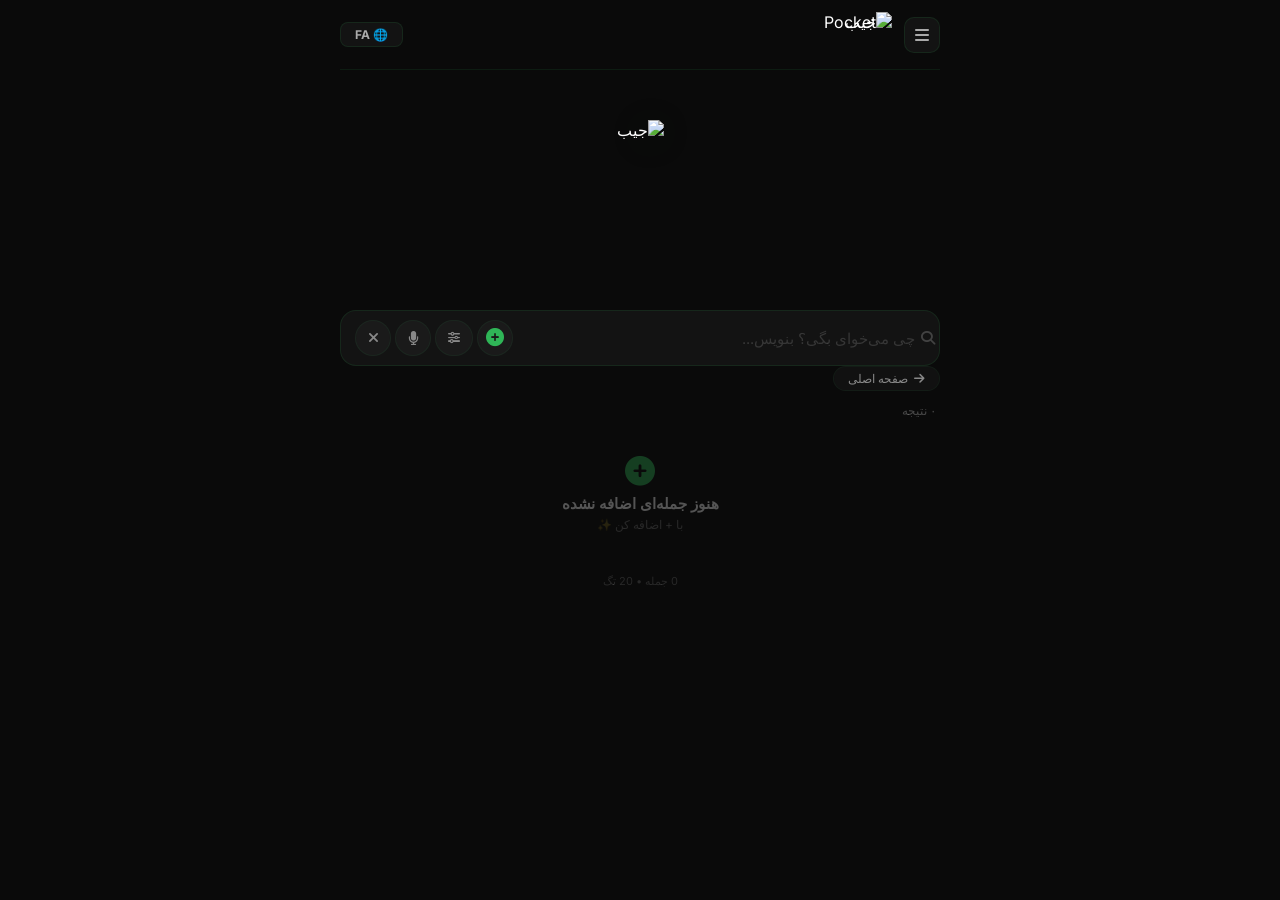
==== index.html @ ec7fd642 "Update index.html" ====
<!DOCTYPE html>
<html dir="rtl" lang="fa">
<head>
    <meta charset="UTF-8" />
    <meta name="viewport" content="width=device-width, initial-scale=1.0, maximum-scale=1.0, user-scalable=no" />
    <title>جیب ✦ موتور جستجوی زندگی روزمره</title>
    <link rel="icon" href="https://uploadkon.ir/uploads/be1525_26jiblogo.png" />
    <link rel="stylesheet" href="https://cdnjs.cloudflare.com/ajax/libs/font-awesome/6.5.1/css/all.min.css" />
    <link href="https://fonts.googleapis.com/css2?family=Inter:wght@300;400;600;700;800;900&display=swap" rel="stylesheet" />
    <style>
        * {
            margin: 0;
            padding: 0;
            box-sizing: border-box;
        }

        body {
            font-family: 'Inter', sans-serif;
            background: #0a0a0a;
            color: #ffffff;
            min-height: 100vh;
            display: flex;
            flex-direction: column;
            align-items: center;
            padding: 0 16px 20px;
        }

        .green {
            color: #2fb557;
        }
        .bg-green {
            background: #2fb557;
        }
        .border-green {
            border-color: #2fb557;
        }

        /* ===== HEADER ===== */
        .header {
            width: 100%;
            max-width: 600px;
            display: flex;
            align-items: center;
            justify-content: space-between;
            padding: 12px 0;
            border-bottom: 1px solid rgba(47, 181, 87, 0.1);
            margin-bottom: 30px;
        }

        .header-left {
            display: flex;
            align-items: center;
            gap: 12px;
        }

        .menu-btn {
            background: rgba(255, 255, 255, 0.04);
            border: 1px solid rgba(47, 181, 87, 0.12);
            color: #aaa;
            width: 36px;
            height: 36px;
            border-radius: 10px;
            font-size: 16px;
            cursor: pointer;
            display: flex;
            align-items: center;
            justify-content: center;
            transition: 0.3s;
        }
        .menu-btn:hover {
            border-color: #2fb557;
            color: #2fb557;
        }

        /* ===== LOGO MOTION (آزاد و مستقل) ===== */
        .logo-motion {
            position: relative;
            width: 145px;
            height: 45px;
            overflow: hidden;
            display: flex;
            align-items: center;
            justify-content: center;
            --green: #2fb557;
            flex-shrink: 0;
        }

        .logo {
            position: absolute;
            width: 100%;
            height: 100%;
            object-fit: contain;
            transition: none;
            z-index: 2;
        }

        .logo-jib {
            animation: jibLogo 10s infinite;
        }

        .logo-pocket {
            animation: pocketLogo 10s infinite;
        }

        @keyframes jibLogo {
            0% {
                opacity: 1;
                transform: scale(1);
            }
            45% {
                opacity: 1;
                transform: scale(1);
            }
            50% {
                opacity: 0;
                transform: scale(1.03);
            }
            100% {
                opacity: 0;
                transform: scale(1);
            }
        }

        @keyframes pocketLogo {
            0% {
                opacity: 0;
                transform: scale(0.97);
            }
            50% {
                opacity: 0;
                transform: scale(0.97);
            }
            55% {
                opacity: 1;
                transform: scale(1);
            }
            95% {
                opacity: 1;
                transform: scale(1);
            }
            100% {
                opacity: 0;
                transform: scale(1.03);
            }
        }

        .blob {
            position: absolute;
            width: 18px;
            height: 18px;
            background: var(--green);
            border-radius: 50%;
            filter: blur(1px);
            z-index: 5;
            opacity: 0;
            pointer-events: none;
        }

        .blob:nth-child(3) {
            top: 5px;
            left: 15px;
        }
        .blob:nth-child(4) {
            top: 25px;
            left: 40px;
        }
        .blob:nth-child(5) {
            top: 2px;
            left: 70px;
        }
        .blob:nth-child(6) {
            top: 22px;
            left: 90px;
        }
        .blob:nth-child(7) {
            top: 8px;
            right: 30px;
        }
        .blob:nth-child(8) {
            bottom: 3px;
            right: 10px;
        }
        .blob:nth-child(9) {
            bottom: 4px;
            left: 5px;
        }

        .blob {
            animation: blobAnimation 10s infinite;
        }
        .blob:nth-child(4) {
            animation-delay: .08s;
        }
        .blob:nth-child(5) {
            animation-delay: .16s;
        }
        .blob:nth-child(6) {
            animation-delay: .24s;
        }
        .blob:nth-child(7) {
            animation-delay: .32s;
        }
        .blob:nth-child(8) {
            animation-delay: .40s;
        }
        .blob:nth-child(9) {
            animation-delay: .48s;
        }

        @keyframes blobAnimation {
            0% {
                opacity: 0;
                transform: scale(0);
            }
            43% {
                opacity: 0;
                transform: scale(0);
            }
            45% {
                opacity: .9;
                transform: scale(.5);
            }
            47% {
                opacity: 1;
                transform: scale(2);
            }
            49% {
                opacity: .8;
                transform: scale(4);
            }
            51% {
                opacity: 0;
                transform: scale(7);
            }
            100% {
                opacity: 0;
                transform: scale(0);
            }
        }

        .logo-motion::after {
            content: "";
            position: absolute;
            width: 15px;
            height: 15px;
            background: var(--green);
            border-radius: 50%;
            left: 50%;
            top: 50%;
            transform: translate(-50%, -50%) scale(0);
            z-index: 4;
            opacity: 0;
            animation: mainBlob 10s infinite;
            pointer-events: none;
        }

        @keyframes mainBlob {
            0% {
                opacity: 0;
                transform: translate(-50%, -50%) scale(0);
            }
            44% {
                opacity: 0;
                transform: translate(-50%, -50%) scale(0);
            }
            46% {
                opacity: .9;
                transform: translate(-50%, -50%) scale(1);
            }
            48% {
                opacity: .9;
                transform: translate(-50%, -50%) scale(3);
            }
            50% {
                opacity: .8;
                transform: translate(-50%, -50%) scale(8);
            }
            52% {
                opacity: 0;
                transform: translate(-50%, -50%) scale(12);
            }
            100% {
                opacity: 0;
                transform: translate(-50%, -50%) scale(0);
            }
        }

        @media (max-width: 600px) {
            .logo-motion {
                width: 120px;
                height: 38px;
            }
        }

        .header-right {
            display: flex;
            align-items: center;
            gap: 6px;
        }

        .lang-btn {
            background: rgba(255, 255, 255, 0.04);
            border: 1px solid rgba(47, 181, 87, 0.12);
            color: #aaa;
            padding: 4px 14px;
            border-radius: 8px;
            font-size: 12px;
            font-weight: 700;
            cursor: pointer;
            transition: 0.3s;
            font-family: inherit;
        }
        .lang-btn:hover {
            border-color: #2fb557;
            color: #2fb557;
        }

        /* ===== لوگوی بزرگ (فقط تصویر) ===== */
        .logo-big-wrap {
            width: 100%;
            max-width: 600px;
            display: flex;
            justify-content: center;
            align-items: center;
            padding: 20px 0 30px;
        }

        .logo-big-wrap img {
            height: clamp(80px, 20vw, 160px);
            width: auto;
            object-fit: contain;
            filter: drop-shadow(0 4px 30px rgba(47, 181, 87, 0.08));
        }

        /* ===== جستجو ===== */
        .search-wrapper {
            width: 100%;
            max-width: 600px;
            position: relative;
        }

        .search-box {
            width: 100%;
            background: rgba(255, 255, 255, 0.04);
            border: 1px solid rgba(47, 181, 87, 0.12);
            border-radius: 16px;
            padding: 4px 4px 4px 14px;
            display: flex;
            align-items: center;
            gap: 6px;
            transition: 0.3s;
        }

        .search-box:focus-within {
            border-color: #2fb557;
            box-shadow: 0 0 0 3px rgba(47, 181, 87, 0.08);
        }

        .search-box .search-icon {
            color: rgba(255, 255, 255, 0.2);
            font-size: 14px;
        }

        .search-box input {
            flex: 1;
            background: transparent;
            border: none;
            padding: 12px 0;
            font-size: 15px;
            color: #fff;
            outline: none;
            font-family: inherit;
            min-height: 46px;
        }

        .search-box input::placeholder {
            color: rgba(255, 255, 255, 0.15);
        }

        .search-box .actions {
            display: flex;
            gap: 4px;
            align-items: center;
        }

        .search-box .actions button {
            background: rgba(255, 255, 255, 0.03);
            border: 1px solid rgba(47, 181, 87, 0.08);
            color: #888;
            width: 36px;
            height: 36px;
            border-radius: 50%;
            cursor: pointer;
            transition: 0.3s;
            display: flex;
            align-items: center;
            justify-content: center;
            font-size: 14px;
        }

        .search-box .actions button:hover {
            border-color: #2fb557;
            color: #2fb557;
            background: rgba(47, 181, 87, 0.05);
        }

        .search-box .actions .add-btn {
            color: #2fb557;
            font-size: 18px;
        }
        .search-box .actions .add-btn:hover {
            background: rgba(47, 181, 87, 0.12);
        }

        .search-box .actions .filter-btn {
            width: auto;
            padding: 0 12px;
            border-radius: 20px;
            gap: 4px;
            font-size: 12px;
        }

        .filter-badge {
            background: #2fb557;
            color: #fff;
            font-size: 9px;
            border-radius: 50%;
            width: 16px;
            height: 16px;
            display: none;
            align-items: center;
            justify-content: center;
        }

        .search-box .actions .mic-active {
            color: #2fb557;
            border-color: #2fb557;
            animation: pulse 1s infinite;
        }

        @keyframes pulse {
            0%,
            100% {
                transform: scale(1);
            }
            50% {
                transform: scale(1.1);
            }
        }

        /* ===== فیلتر ===== */
        .filter-dropdown {
            position: absolute;
            top: calc(100% + 6px);
            left: 0;
            right: 0;
            background: #141414;
            border: 1px solid rgba(47, 181, 87, 0.08);
            border-radius: 12px;
            padding: 10px 12px;
            display: none;
            max-height: 180px;
            overflow-y: auto;
            z-index: 50;
        }

        .filter-dropdown.open {
            display: block;
        }

        .filter-grid {
            display: flex;
            flex-wrap: wrap;
            gap: 4px;
        }

        .filter-chip {
            background: rgba(255, 255, 255, 0.03);
            border: 1px solid rgba(47, 181, 87, 0.06);
            border-radius: 20px;
            padding: 3px 10px;
            font-size: 11px;
            color: #888;
            cursor: pointer;
            transition: 0.3s;
            font-family: inherit;
            display: flex;
            align-items: center;
            gap: 4px;
        }

        .filter-chip:hover {
            background: rgba(47, 181, 87, 0.05);
            border-color: #2fb557;
            color: #fff;
        }

        .filter-chip.active {
            background: rgba(47, 181, 87, 0.1);
            border-color: #2fb557;
            color: #2fb557;
        }

        .filter-chip .count {
            font-size: 9px;
            opacity: 0.4;
        }

        /* ===== پنل افزودن با لاین رنگی ===== */
        .add-panel {
            width: 100%;
            max-width: 600px;
            background: rgba(255, 255, 255, 0.03);
            border: 1px solid rgba(47, 181, 87, 0.08);
            border-radius: 12px;
            padding: 14px;
            margin-top: 10px;
            display: none;
            position: relative;
            border-right: 4px solid #2fb557;
            transition: border-color 0.3s;
        }

        .add-panel.open {
            display: block;
        }

        .color-picker-wrap {
            display: flex;
            align-items: center;
            gap: 8px;
            margin: 6px 0 8px;
            flex-wrap: wrap;
        }

        .color-picker-wrap label {
            font-size: 12px;
            color: rgba(255, 255, 255, 0.5);
            display: flex;
            align-items: center;
            gap: 4px;
        }

        .color-picker-wrap input[type="color"] {
            width: 32px;
            height: 32px;
            border: 1px solid rgba(47, 181, 87, 0.2);
            border-radius: 8px;
            background: transparent;
            cursor: pointer;
            padding: 2px;
        }

        .color-picker-wrap input[type="color"]::-webkit-color-swatch-wrapper {
            padding: 0;
        }
        .color-picker-wrap input[type="color"]::-webkit-color-swatch {
            border: none;
            border-radius: 6px;
        }

        .add-panel input {
            width: 100%;
            background: rgba(255, 255, 255, 0.03);
            border: 1px solid rgba(47, 181, 87, 0.08);
            border-radius: 8px;
            padding: 8px 12px;
            color: #fff;
            font-size: 13px;
            outline: none;
            font-family: inherit;
            margin-bottom: 6px;
        }

        .add-panel input:focus {
            border-color: #2fb557;
        }

        .add-panel input::placeholder {
            color: rgba(255, 255, 255, 0.2);
        }

        .add-panel .tags-wrap {
            display: flex;
            flex-wrap: wrap;
            gap: 4px;
            margin: 6px 0;
        }

        .add-panel .tags-wrap .tag-chip {
            background: rgba(255, 255, 255, 0.03);
            border: 1px solid rgba(47, 181, 87, 0.06);
            border-radius: 20px;
            padding: 2px 10px;
            font-size: 11px;
            color: #888;
            cursor: pointer;
            transition: 0.3s;
            font-family: inherit;
        }

        .add-panel .tags-wrap .tag-chip:hover {
            background: rgba(47, 181, 87, 0.05);
            border-color: #2fb557;
        }

        .add-panel .tags-wrap .tag-chip.active {
            background: rgba(47, 181, 87, 0.1);
            border-color: #2fb557;
            color: #2fb557;
        }

        .add-actions {
            display: flex;
            gap: 6px;
            margin-top: 6px;
        }

        .add-actions button {
            padding: 6px 18px;
            border-radius: 20px;
            border: none;
            font-size: 13px;
            font-weight: 600;
            cursor: pointer;
            font-family: inherit;
            transition: 0.3s;
        }

        .add-actions .submit {
            background: #2fb557;
            color: #fff;
        }
        .add-actions .submit:hover {
            opacity: 0.85;
            transform: scale(1.02);
        }

        .add-actions .cancel {
            background: rgba(255, 255, 255, 0.05);
            color: #888;
            border: 1px solid rgba(47, 181, 87, 0.06);
        }
        .add-actions .cancel:hover {
            border-color: #2fb557;
            color: #fff;
        }

        /* ===== نتایج ===== */
        .results {
            width: 100%;
            max-width: 600px;
            margin-top: 12px;
            display: none;
        }

        .results.visible {
            display: block;
        }

        .results .count {
            font-size: 12px;
            color: rgba(255, 255, 255, 0.25);
            padding: 0 4px 8px;
            display: block;
        }

        .cards {
            display: flex;
            flex-direction: column;
            gap: 8px;
        }

        .card {
            background: rgba(255, 255, 255, 0.03);
            border: 1px solid rgba(47, 181, 87, 0.06);
            border-radius: 12px;
            padding: 12px 14px;
            transition: 0.3s;
            position: relative;
            border-right: 4px solid #2fb557;
        }

        .card:hover {
            border-color: rgba(47, 181, 87, 0.15);
            transform: translateY(-2px);
        }

        .card .top {
            display: flex;
            justify-content: space-between;
            gap: 8px;
        }

        .card .eng {
            font-weight: 700;
            font-size: 15px;
            direction: ltr;
            text-align: left;
        }

        .card .pron {
            font-size: 11px;
            color: rgba(255, 255, 255, 0.25);
            direction: ltr;
            text-align: left;
        }

        .card .fa {
            font-size: 13px;
            color: rgba(255, 255, 255, 0.6);
            margin-top: 2px;
        }

        .card .ar {
            font-size: 13px;
            color: rgba(255, 255, 255, 0.4);
            direction: rtl;
        }

        .card .tags {
            display: flex;
            flex-wrap: wrap;
            gap: 4px;
            margin-top: 6px;
        }

        .card .tags span {
            font-size: 10px;
            background: rgba(47, 181, 87, 0.04);
            border: 1px solid rgba(47, 181, 87, 0.04);
            border-radius: 20px;
            padding: 1px 8px;
            color: #888;
            cursor: pointer;
            transition: 0.3s;
            display: flex;
            align-items: center;
            gap: 3px;
        }

        .card .tags span:hover {
            background: rgba(47, 181, 87, 0.08);
            border-color: #2fb557;
            color: #fff;
        }

        .card .actions {
            display: flex;
            gap: 4px;
            align-items: center;
            flex-shrink: 0;
        }

        .card .actions button {
            background: rgba(255, 255, 255, 0.03);
            border: 1px solid rgba(47, 181, 87, 0.06);
            color: #666;
            width: 28px;
            height: 28px;
            border-radius: 50%;
            cursor: pointer;
            transition: 0.3s;
            display: flex;
            align-items: center;
            justify-content: center;
            font-size: 11px;
        }

        .card .actions button:hover {
            border-color: #2fb557;
            color: #2fb557;
        }

        .card .actions .saved {
            color: #2fb557;
            border-color: rgba(47, 181, 87, 0.2);
        }

        .card .actions .delete-btn:hover {
            border-color: #ef4444;
            color: #ef4444;
        }

        /* ===== دکمه ضبط سه‌حالته ===== */
        .card .actions .record-btn {
            color: #ef4444;
            border-color: rgba(239, 68, 68, 0.2);
            transition: 0.2s;
        }
        .card .actions .record-btn.recording {
            animation: pulse 1s infinite;
            border-color: #ef4444;
            background: rgba(239, 68, 68, 0.2);
            color: #ef4444;
        }
        .card .actions .record-btn.played {
            color: #2fb557;
            border-color: rgba(47, 181, 87, 0.3);
        }

        /* محو شدن محتویات کارت هنگام ضبط */
        .card.recording-active .top>div:not(.actions) {
            opacity: 0.2;
            transition: opacity 0.3s;
        }
        .card.recording-active .tags {
            opacity: 0.2;
        }

        /* ===== خالی ===== */
        .empty {
            text-align: center;
            padding: 30px 10px;
            opacity: 0.3;
        }
        .empty i {
            font-size: 30px;
            color: #2fb557;
            display: block;
            margin-bottom: 8px;
        }
        .empty .title {
            font-size: 15px;
            font-weight: 600;
        }
        .empty .desc {
            font-size: 12px;
            color: rgba(255, 255, 255, 0.4);
            margin-top: 4px;
        }

        /* ===== برگشت ===== */
        .back-wrap {
            width: 100%;
            max-width: 600px;
            display: none;
            margin-bottom: 6px;
        }

        .back-wrap.visible {
            display: flex;
        }

        .back-btn {
            background: rgba(255, 255, 255, 0.03);
            border: 1px solid rgba(47, 181, 87, 0.06);
            color: #888;
            padding: 4px 14px;
            border-radius: 20px;
            font-size: 12px;
            cursor: pointer;
            transition: 0.3s;
            font-family: inherit;
            display: flex;
            align-items: center;
            gap: 6px;
        }

        .back-btn:hover {
            border-color: #2fb557;
            color: #2fb557;
        }

        /* ===== سایدبار ===== */
        .sidebar {
            position: fixed;
            top: 0;
            right: -100%;
            width: 300px;
            max-width: 85vw;
            height: 100%;
            background: #111;
            border-left: 1px solid rgba(47, 181, 87, 0.08);
            z-index: 1000;
            padding: 20px;
            transition: right 0.3s ease;
            overflow-y: auto;
        }

        .sidebar.open {
            right: 0;
        }

        .sidebar-overlay {
            position: fixed;
            top: 0;
            left: 0;
            width: 100%;
            height: 100%;
            background: rgba(0, 0, 0, 0.5);
            z-index: 999;
            display: none;
        }

        .sidebar-overlay.active {
            display: block;
        }

        .sidebar .side-header {
            display: flex;
            justify-content: space-between;
            align-items: center;
            padding-bottom: 12px;
            border-bottom: 1px solid rgba(47, 181, 87, 0.08);
            margin-bottom: 14px;
        }

        .sidebar .brand {
            font-size: 20px;
            font-weight: 900;
            color: #2fb557;
            display: flex;
            align-items: center;
            gap: 8px;
        }

        .sidebar .brand img {
            height: 28px;
        }

        .sidebar-close {
            background: transparent;
            border: none;
            color: #888;
            font-size: 20px;
            cursor: pointer;
        }
        .sidebar-close:hover {
            color: #fff;
        }

        .sidebar-nav {
            display: flex;
            flex-direction: column;
            gap: 4px;
        }

        .sidebar-nav .nav-item {
            display: flex;
            align-items: center;
            gap: 12px;
            padding: 10px 12px;
            border-radius: 10px;
            color: #888;
            cursor: pointer;
            transition: 0.3s;
            border: none;
            background: transparent;
            width: 100%;
            font-size: 14px;
            font-family: inherit;
            text-align: right;
        }

        .sidebar-nav .nav-item:hover {
            background: rgba(47, 181, 87, 0.05);
            color: #fff;
        }

        .sidebar-nav .nav-item.active {
            background: rgba(47, 181, 87, 0.06);
            color: #2fb557;
        }

        .sidebar-nav .nav-item i {
            width: 20px;
        }

        .sidebar-nav .divider {
            border: none;
            border-top: 1px solid rgba(47, 181, 87, 0.06);
            margin: 8px 0;
        }

        .sidebar-nav .nav-item .badge {
            background: #2fb557;
            color: #fff;
            font-size: 9px;
            padding: 1px 8px;
            border-radius: 20px;
            margin-right: auto;
        }

        /* ===== اطلاعات پایین ===== */
        .info {
            margin-top: 12px;
            font-size: 11px;
            color: rgba(255, 255, 255, 0.12);
            text-align: center;
        }

        /* ===== میکروفون جستجو ===== */
        .mic-overlay {
            position: fixed;
            top: 0;
            left: 0;
            width: 100%;
            height: 100%;
            background: rgba(0, 0, 0, 0.85);
            backdrop-filter: blur(20px);
            z-index: 200;
            display: none;
            align-items: center;
            justify-content: center;
            flex-direction: column;
            gap: 20px;
        }

        .mic-overlay.open {
            display: flex;
        }

        .mic-overlay .icon {
            font-size: 50px;
            color: #2fb557;
            animation: pulse 1s infinite;
        }

        .mic-overlay .text {
            font-size: 16px;
            color: rgba(255, 255, 255, 0.5);
        }

        .mic-overlay .result {
            font-size: 18px;
            background: rgba(255, 255, 255, 0.05);
            padding: 8px 24px;
            border-radius: 30px;
            border: 1px solid rgba(47, 181, 87, 0.08);
        }

        .mic-close {
            position: absolute;
            top: 20px;
            right: 20px;
            background: transparent;
            border: none;
            color: #888;
            font-size: 24px;
            cursor: pointer;
        }

        /* ===== responsive ===== */
        @media (max-width: 600px) {
            .search-box input {
                font-size: 13px;
                min-height: 38px;
            }
            .search-box .actions button {
                width: 32px;
                height: 32px;
                font-size: 12px;
            }
            .search-box .actions .filter-btn {
                padding: 0 8px;
                font-size: 10px;
            }
            .logo-big-wrap img {
                height: clamp(60px, 15vw, 100px);
            }
            .header {
                padding: 8px 0;
                margin-bottom: 20px;
            }
        }
    </style>
</head>
<body>

    <!-- ===== HEADER با لوگوی متحرک ===== -->
    <header class="header">
        <div class="header-left">
            <button class="menu-btn" id="menuBtn"><i class="fas fa-bars"></i></button>

            <!-- LOGO MOTION — کاملاً مستقل و آزاد -->
            <div class="logo-motion">
                <img class="logo logo-jib" src="https://uploadkon.ir/uploads/e52525_26typogrophyjib.png" alt="جیب" />
                <img class="logo logo-pocket" src="https://uploadkon.ir/uploads/1bd625_26typogrophypocket.png" alt="Pocket" />
                <span class="blob"></span>
                <span class="blob"></span>
                <span class="blob"></span>
                <span class="blob"></span>
                <span class="blob"></span>
                <span class="blob"></span>
                <span class="blob"></span>
            </div>
        </div>
        <div class="header-right">
            <button class="lang-btn" id="langBtn">🌐 FA</button>
        </div>
    </header>

    <!-- ===== میکروفون جستجو ===== -->
    <div class="mic-overlay" id="micOverlay">
        <button class="mic-close" id="micClose"><i class="fas fa-times"></i></button>
        <div class="icon"><i class="fas fa-microphone"></i></div>
        <div class="text" id="micText">برای جستجو صحبت کنید...</div>
        <div class="result" id="micResult"></div>
    </div>

    <!-- ===== محتوای اصلی ===== -->
    <div style="width:100%; max-width:600px;">

        <!-- لوگوی بزرگ (فقط تصویر) -->
        <div class="logo-big-wrap">
            <img src="https://uploadkon.ir/uploads/be1525_26jiblogo.png" alt="جیب" />
        </div>

        <!-- جستجو -->
        <div class="search-wrapper">
            <div class="search-box">
                <i class="fas fa-search search-icon"></i>
                <input type="text" id="searchInput" placeholder="چی می‌خوای بگی؟ بنویس..." />
                <div class="actions">
                    <button class="add-btn" id="addBtn" title="افزودن"><i class="fas fa-plus-circle"></i></button>
                    <button class="filter-btn" id="filterBtn">
                        <i class="fas fa-sliders-h"></i>
                        <span class="filter-badge" id="filterBadge">0</span>
                    </button>
                    <button id="micBtn"><i class="fas fa-microphone"></i></button>
                    <button id="clearBtn"><i class="fas fa-times"></i></button>
                </div>
            </div>

            <!-- فیلتر -->
            <div class="filter-dropdown" id="filterDropdown">
                <div class="filter-grid" id="filterGrid"></div>
            </div>
        </div>

        <!-- ===== پنل افزودن ===== -->
        <div class="add-panel" id="addPanel">
            <input id="addEng" placeholder="English (e.g. I'm going to the store)" />
            <input id="addFa" placeholder="فارسی (مثلاً دارم می‌رم فروشگاه)" />
            <input id="addAr" placeholder="العربية (مثلاً أنا ذاهب إلى المتجر)" />

            <div class="color-picker-wrap">
                <label for="cardColor"><i class="fas fa-palette"></i> رنگ لاین:</label>
                <input type="color" id="cardColor" value="#2fb557" />
            </div>

            <div class="tags-wrap" id="addTagsWrap">
                <span style="font-size:10px; color:rgba(255,255,255,0.2);">تگ‌ها:</span>
            </div>
            <div class="add-actions">
                <button class="submit" id="addSubmit">➕ افزودن</button>
                <button class="cancel" id="addCancel">لغو</button>
            </div>
        </div>

        <!-- برگشت -->
        <div class="back-wrap" id="backWrap">
            <button class="back-btn" id="backBtn"><i class="fas fa-arrow-right"></i> برگشت</button>
        </div>

        <!-- نتایج -->
        <div class="results" id="results">
            <span class="count" id="resultCount">۰ نتیجه</span>
            <div class="cards" id="cardsContainer"></div>
        </div>

        <!-- اطلاعات -->
        <div class="info" id="info">0 جمله • 0 تگ</div>
    </div>

    <!-- ===== سایدبار ===== -->
    <div class="sidebar-overlay" id="sidebarOverlay"></div>
    <aside class="sidebar" id="sidebar">
        <div class="side-header">
            <div class="brand">
                <img src="https://uploadkon.ir/uploads/be1525_26jiblogo.png" alt="جیب" />
                <span id="brandText">جیب</span>
            </div>
            <button class="sidebar-close" id="closeSidebar"><i class="fas fa-times"></i></button>
        </div>
        <nav class="sidebar-nav">
            <button class="nav-item active" data-page="home"><i class="fas fa-home"></i> <span class="nav-label">صفحه اصلی</span></button>
            <button class="nav-item" data-page="explore"><i class="fas fa-compass"></i> <span class="nav-label">اکسپلور</span></button>
            <button class="nav-item" data-page="notes"><i class="fas fa-sticky-note"></i> <span class="nav-label">یادداشت</span> <span class="badge">nts</span></button>
            <button class="nav-item" data-page="chatgpt"><i class="fas fa-robot"></i> <span class="nav-label">ChatGPT</span></button>
            <button class="nav-item" data-page="deepseek"><i class="fas fa-brain"></i> <span class="nav-label">DeepSeek</span></button>
            <hr class="divider" />
            <button class="nav-item" data-page="bookmarks"><i class="fas fa-bookmark"></i> <span class="nav-label">نشان‌ها</span></button>
            <button class="nav-item" data-page="stats"><i class="fas fa-chart-simple"></i> <span class="nav-label">آمار</span></button>
        </nav>
    </aside>

    <script>
        // ============================================================
        // داده‌ها
        // ============================================================
        let expressions = [];
        let bookmarks = [];
        let currentLang = 'fa';
        let activeFilter = null;
        let searchQuery = '';

        const TAGS = [
            { id: 'greeting', icon: '👋', fa: 'احوالپرسی', en: 'Greeting', ar: 'تحية' },
            { id: 'daily', icon: '🌅', fa: 'روزمره', en: 'Daily', ar: 'يومي' },
            { id: 'food', icon: '🍔', fa: 'غذا', en: 'Food', ar: 'طعام' },
            { id: 'drink', icon: '☕', fa: 'نوشیدنی', en: 'Drink', ar: 'مشروب' },
            { id: 'work', icon: '💼', fa: 'کار', en: 'Work', ar: 'عمل' },
            { id: 'study', icon: '📚', fa: 'مطالعه', en: 'Study', ar: 'دراسة' },
            { id: 'health', icon: '🏥', fa: 'سلامت', en: 'Health', ar: 'صحة' },
            { id: 'emotion', icon: '😊', fa: 'احساسات', en: 'Emotion', ar: 'عاطفة' },
            { id: 'social', icon: '👥', fa: 'اجتماعی', en: 'Social', ar: 'اجتماعي' },
            { id: 'shopping', icon: '🛒', fa: 'خرید', en: 'Shopping', ar: 'تسوق' },
            { id: 'travel', icon: '✈️', fa: 'سفر', en: 'Travel', ar: 'سفر' },
            { id: 'home', icon: '🏠', fa: 'خانه', en: 'Home', ar: 'منزل' },
            { id: 'tech', icon: '💻', fa: 'فناوری', en: 'Tech', ar: 'تكنولوجيا' },
            { id: 'education', icon: '🎓', fa: 'آموزش', en: 'Education', ar: 'تعليم' },
            { id: 'business', icon: '📊', fa: 'کسب‌وکار', en: 'Business', ar: 'أعمال' },
            { id: 'weather', icon: '🌤️', fa: 'آب‌وهوا', en: 'Weather', ar: 'طقس' },
            { id: 'time', icon: '⏰', fa: 'زمان', en: 'Time', ar: 'وقت' },
            { id: 'family', icon: '👨‍👩‍👧', fa: 'خانواده', en: 'Family', ar: 'عائلة' },
            { id: 'friend', icon: '🤝', fa: 'دوست', en: 'Friend', ar: 'صديق' },
            { id: 'emergency', icon: '🚨', fa: 'اورژانس', en: 'Emergency', ar: 'طوارئ' }
        ];

        // ============================================================
        // متن‌های چندزبانه
        // ============================================================
        const TRANSLATIONS = {
            'fa': {
                'brand': 'جیب',
                'search_placeholder': 'چی می‌خوای بگی؟ بنویس...',
                'title': 'جیب ✦ موتور جستجوی زندگی روزمره',
                'home': 'صفحه اصلی',
                'explore': 'اکسپلور',
                'notes': 'یادداشت',
                'bookmarks': 'نشان‌ها',
                'stats': 'آمار',
                'all': 'همه',
                'result': 'نتیجه',
                'results': 'نتیجه',
                'nothing_found': 'چیزی پیدا نشد',
                'add_new': 'جمله جدید اضافه کن ✨',
                'no_sentences': 'هنوز جمله‌ای اضافه نشده',
                'add_with': 'با + اضافه کن ✨',
                'no_bookmarks': 'نشانی وجود ندارد',
                'statistics': 'آمار',
                'sentences': 'جمله',
                'tags': 'تگ',
                'delete_confirm': 'حذف "{0}"؟',
                'eng_required': 'انگلیسی و فارسی الزامی است',
                'tag_required': 'حداقل یک تگ انتخاب کنید',
                'mic_not_supported': 'ضبط صدا پشتیبانی نمی‌شود',
                'mic_denied': 'دسترسی به میکروفون داده نشد',
                'listening': 'در حال گوش دادن...',
                'speak_to_search': 'برای جستجو صحبت کنید...',
                'error': 'خطا'
            },
            'en': {
                'brand': 'Pocket',
                'search_placeholder': 'What do you want to say? Type...',
                'title': 'Pocket ✦ Daily Life Search Engine',
                'home': 'Home',
                'explore': 'Explore',
                'notes': 'Notes',
                'bookmarks': 'Bookmarks',
                'stats': 'Statistics',
                'all': 'All',
                'result': 'result',
                'results': 'results',
                'nothing_found': 'Nothing found',
                'add_new': 'Add a new sentence ✨',
                'no_sentences': 'No sentences yet',
                'add_with': 'Add with + ✨',
                'no_bookmarks': 'No bookmarks',
                'statistics': 'Statistics',
                'sentences': 'Sentences',
                'tags': 'Tags',
                'delete_confirm': 'Delete "{0}"?',
                'eng_required': 'English and Persian required',
                'tag_required': 'Select at least one tag',
                'mic_not_supported': 'Audio recording not supported',
                'mic_denied': 'Microphone access denied',
                'listening': 'Listening...',
                'speak_to_search': 'Speak to search...',
                'error': 'Error'
            },
            'ar': {
                'brand': 'جيب',
                'search_placeholder': 'ماذا تريد أن تقول؟ اكتب...',
                'title': 'جيب ✦ محرك بحث الحياة اليومية',
                'home': 'الصفحة الرئيسية',
                'explore': 'استكشف',
                'notes': 'ملاحظات',
                'bookmarks': 'العلامات المرجعية',
                'stats': 'إحصائيات',
                'all': 'الكل',
                'result': 'نتيجة',
                'results': 'نتيجة',
                'nothing_found': 'لم يتم العثور على شيء',
                'add_new': 'أضف جملة جديدة ✨',
                'no_sentences': 'لا توجد جمل بعد',
                'add_with': 'أضف باستخدام + ✨',
                'no_bookmarks': 'لا توجد علامات مرجعية',
                'statistics': 'إحصائيات',
                'sentences': 'جمل',
                'tags': 'علامات',
                'delete_confirm': 'حذف "{0}"؟',
                'eng_required': 'الإنجليزية والفارسية مطلوبة',
                'tag_required': 'اختر علامة واحدة على الأقل',
                'mic_not_supported': 'تسجيل الصوت غير مدعوم',
                'mic_denied': 'تم رفض الوصول إلى الميكروفون',
                'listening': 'جاري الاستماع...',
                'speak_to_search': 'تحدث للبحث...',
                'error': 'خطأ'
            }
        };

        function t(key, ...args) {
            let text = TRANSLATIONS[currentLang]?.[key] || TRANSLATIONS['fa'][key] || key;
            args.forEach((arg, i) => {
                text = text.replace(`{${i}}`, arg);
            });
            return text;
        }

        function getTagLabel(id) {
            const t = TAGS.find(x => x.id === id);
            if (!t) return id;
            return t[currentLang] || t.fa;
        }

        function getTagIcon(id) {
            const t = TAGS.find(x => x.id === id);
            return t ? t.icon : '🏷️';
        }

        function getAllTags() {
            const set = new Set();
            expressions.forEach(e => e.tags.forEach(t => set.add(t)));
            TAGS.forEach(t => set.add(t.id));
            return Array.from(set);
        }

        function getTagCount(tag) {
            return expressions.filter(e => e.tags.includes(tag)).length;
        }

        function loadData() {
            try {
                const raw = localStorage.getItem('jib_data');
                if (raw) {
                    const data = JSON.parse(raw);
                    expressions = data.expressions || [];
                    bookmarks = data.bookmarks || [];
                }
            } catch (e) { expressions = [];
                bookmarks = []; }
        }

        function saveData() {
            localStorage.setItem('jib_data', JSON.stringify({ expressions, bookmarks }));
        }

        function generatePron(eng) {
            return '/' + eng.toLowerCase().replace(/[^a-z ]/g, '').split(' ').map(w => {
                return w.replace(/[aeiou]/g, m => ({ a: 'ə', e: 'ɛ', i: 'ɪ', o: 'oʊ', u: 'ʌ' })[m] || m);
            }).join(' ') + '/';
        }

        function speak(text) {
            window.speechSynthesis.cancel();
            const u = new SpeechSynthesisUtterance(text);
            u.lang = 'en-US';
            u.rate = 0.85;
            window.speechSynthesis.speak(u);
        }

        // ============================================================
        // DOM
        // ============================================================
        const searchInput = document.getElementById('searchInput');
        const clearBtn = document.getElementById('clearBtn');
        const micBtn = document.getElementById('micBtn');
        const filterBtn = document.getElementById('filterBtn');
        const filterDropdown = document.getElementById('filterDropdown');
        const filterGrid = document.getElementById('filterGrid');
        const filterBadge = document.getElementById('filterBadge');
        const results = document.getElementById('results');
        const cardsContainer = document.getElementById('cardsContainer');
        const resultCount = document.getElementById('resultCount');
        const info = document.getElementById('info');
        const backWrap = document.getElementById('backWrap');
        const backBtn = document.getElementById('backBtn');
        const addBtn = document.getElementById('addBtn');
        const addPanel = document.getElementById('addPanel');
        const addEng = document.getElementById('addEng');
        const addFa = document.getElementById('addFa');
        const addAr = document.getElementById('addAr');
        const addTagsWrap = document.getElementById('addTagsWrap');
        const addSubmit = document.getElementById('addSubmit');
        const addCancel = document.getElementById('addCancel');
        const cardColor = document.getElementById('cardColor');

        const sidebar = document.getElementById('sidebar');
        const sidebarOverlay = document.getElementById('sidebarOverlay');
        const menuBtn = document.getElementById('menuBtn');
        const closeSidebar = document.getElementById('closeSidebar');
        const langBtn = document.getElementById('langBtn');

        const micOverlay = document.getElementById('micOverlay');
        const micClose = document.getElementById('micClose');
        const micText = document.getElementById('micText');
        const micResult = document.getElementById('micResult');

        // ============================================================
        // تغییر زبان کل سایت
        // ============================================================
        const LANGUAGES = [
            { lang: 'fa', label: 'FA' },
            { lang: 'ar', label: 'AR' },
            { lang: 'en', label: 'EN' }
        ];
        let langIndex = 0;

        function updateLanguage(index) {
            const lang = LANGUAGES[index];
            currentLang = lang.lang;
            langBtn.textContent = `🌐 ${lang.label}`;

            document.title = t('title');
            document.getElementById('brandText').textContent = t('brand');
            searchInput.placeholder = t('search_placeholder');

            const labelKeys = ['home', 'explore', 'notes', 'bookmarks', 'stats'];
            document.querySelectorAll('.sidebar-nav .nav-item').forEach((item) => {
                const page = item.dataset.page;
                if (labelKeys.includes(page)) {
                    const label = item.querySelector('.nav-label');
                    if (label) label.textContent = t(page);
                }
            });

            document.querySelector('.back-btn').innerHTML = `<i class="fas fa-arrow-right"></i> ${t('home')}`;
            document.querySelector('.add-actions .submit').textContent = `➕ ${t('add_with')}`;
            document.querySelector('.add-actions .cancel').textContent = t('home');
            addEng.placeholder = 'English (e.g. I\'m going to the store)';
            addFa.placeholder = t('add_new');
            addAr.placeholder = 'العربية (مثلاً أنا ذاهب إلى المتجر)';
            document.querySelector('.color-picker-wrap label').innerHTML = `<i class="fas fa-palette"></i> ${t('tags')}:`;

            updateInfo();
            renderFilterGrid();
            if (results.classList.contains('visible')) renderResults();
            if (micText) micText.textContent = t('speak_to_search');
        }

        langBtn.onclick = () => {
            langIndex = (langIndex + 1) % LANGUAGES.length;
            updateLanguage(langIndex);
        };

        // ============================================================
        // فیلتر
        // ============================================================
        function renderFilterGrid() {
            const allTags = getAllTags();
            filterGrid.innerHTML =
                `<button class="filter-chip ${!activeFilter ? 'active' : ''}" data-tag=""><span>🏷️</span> ${t('all')} <span class="count">(${expressions.length})</span></button>`;

            allTags.forEach(tag => {
                const count = getTagCount(tag);
                const chip = document.createElement('button');
                chip.className = `filter-chip ${activeFilter === tag ? 'active' : ''}`;
                chip.dataset.tag = tag;
                chip.innerHTML = `<span>${getTagIcon(tag)}</span> ${getTagLabel(tag)} <span class="count">(${count})</span>`;
                chip.onclick = () => {
                    activeFilter = activeFilter === tag ? null : tag;
                    renderFilterGrid();
                    updateFilterBadge();
                    applyFilters();
                    filterDropdown.classList.remove('open');
                };
                filterGrid.appendChild(chip);
            });
        }

        function updateFilterBadge() {
            if (activeFilter) {
                filterBadge.style.display = 'flex';
                filterBadge.textContent = '1';
            } else {
                filterBadge.style.display = 'none';
            }
        }

        filterBtn.onclick = (e) => {
            e.stopPropagation();
            filterDropdown.classList.toggle('open');
        };

        document.addEventListener('click', () => {
            filterDropdown.classList.remove('open');
        });

        // ============================================================
        // نتایج با جستجوی پیشرفته
        // ============================================================
        function renderResults() {
            let items = [...expressions];
            if (activeFilter) items = items.filter(e => e.tags.includes(activeFilter));

            const query = searchQuery.trim().toLowerCase();
            if (query) {
                items = items.filter(e => {
                    const textMatch = e.eng.toLowerCase().includes(query) ||
                        e.fa.includes(query) ||
                        (e.ar && e.ar.includes(query));

                    const tagMatch = e.tags.some(tagId => {
                        const tagLabel = getTagLabel(tagId).toLowerCase();
                        return tagLabel.includes(query) || tagId.includes(query);
                    });

                    return textMatch || tagMatch;
                });
            }

            const resultWord = items.length === 1 ? t('result') : t('results');
            resultCount.textContent = `${items.length} ${resultWord}`;

            if (!items.length) {
                cardsContainer.innerHTML = `
                        <div class="empty">
                            <i class="fas fa-search"></i>
                            <div class="title">${t('nothing_found')}</div>
                            <div class="desc">${t('add_new')}</div>
                        </div>
                    `;
                return;
            }

            let html = '';
            items.forEach(expr => {
                const saved = bookmarks.some(b => b.eng === expr.eng);
                const borderColor = expr.color || '#2fb557';
                html += `
                        <div class="card" data-eng="${expr.eng}" style="border-right-color: ${borderColor};">
                            <div class="top">
                                <div>
                                    <div class="eng">${expr.eng}</div>
                                    <div class="pron">${expr.pron}</div>
                                    <div class="fa">${expr.fa}</div>
                                    ${expr.ar ? `<div class="ar">${expr.ar}</div>` : ''}
                                    <div class="tags">${expr.tags.map(t => `<span data-tag="${t}"><span>${getTagIcon(t)}</span> ${getTagLabel(t)}</span>`).join('')}</div>
                                </div>
                                <div class="actions">
                                    <button class="record-btn" data-eng="${expr.eng}" title="${t('mic_not_supported')}"><i class="fas fa-microphone"></i></button>
                                    <button class="bookmark-btn ${saved ? 'saved' : ''}" data-eng="${expr.eng}"><i class="fas fa-bookmark"></i></button>
                                    <button class="delete-btn" data-eng="${expr.eng}"><i class="fas fa-trash-alt"></i></button>
                                </div>
                            </div>
                        </div>
                    `;
            });

            cardsContainer.innerHTML = html;

            // دکمه ضبط سه‌حالته
            document.querySelectorAll('.record-btn').forEach(btn => {
                let state = 'idle';
                let mediaRecorder = null;
                let audioChunks = [];
                let audioBlob = null;
                let audioUrl = null;

                btn.onclick = (e) => {
                    e.stopPropagation();
                    const card = btn.closest('.card');
                    const eng = btn.dataset.eng;
                    const expr = expressions.find(e => e.eng === eng);
                    if (!expr) return;

                    if (state === 'idle') {
                        if (!navigator.mediaDevices || !navigator.mediaDevices.getUserMedia) {
                            alert(t('mic_not_supported'));
                            return;
                        }
                        navigator.mediaDevices.getUserMedia({ audio: true })
                            .then(stream => {
                                mediaRecorder = new MediaRecorder(stream);
                                audioChunks = [];
                                mediaRecorder.ondataavailable = event => audioChunks.push(event.data);
                                mediaRecorder.onstop = () => {
                                    audioBlob = new Blob(audioChunks, { type: 'audio/wav' });
                                    audioUrl = URL.createObjectURL(audioBlob);
                                    stream.getTracks().forEach(track => track.stop());
                                    state = 'played';
                                    btn.innerHTML = '<i class="fas fa-play"></i>';
                                    btn.classList.remove('recording');
                                    btn.classList.add('played');
                                    card.classList.remove('recording-active');
                                };
                                mediaRecorder.start();
                                state = 'recording';
                                btn.innerHTML = '<i class="fas fa-stop"></i>';
                                btn.classList.add('recording');
                                btn.classList.remove('played');
                                card.classList.add('recording-active');
                                setTimeout(() => {
                                    if (mediaRecorder && mediaRecorder.state === 'recording') {
                                        mediaRecorder.stop();
                                    }
                                }, 10000);
                            })
                            .catch(() => alert(t('mic_denied')));
                    } else if (state === 'recording') {
                        if (mediaRecorder && mediaRecorder.state === 'recording') {
                            mediaRecorder.stop();
                        }
                    } else if (state === 'played') {
                        if (audioUrl) {
                            const audio = new Audio(audioUrl);
                            audio.play();
                            audio.onended = () => {
                                state = 'idle';
                                btn.innerHTML = '<i class="fas fa-microphone"></i>';
                                btn.classList.remove('played');
                                btn.classList.remove('recording');
                                card.classList.remove('recording-active');
                                URL.revokeObjectURL(audioUrl);
                                audioUrl = null;
                                audioBlob = null;
                            };
                        } else {
                            state = 'idle';
                            btn.innerHTML = '<i class="fas fa-microphone"></i>';
                            btn.classList.remove('played');
                            btn.classList.remove('recording');
                            card.classList.remove('recording-active');
                        }
                    }
                };
            });

            // نشان
            document.querySelectorAll('.bookmark-btn').forEach(btn => {
                btn.onclick = (e) => {
                    e.stopPropagation();
                    const eng = btn.dataset.eng;
                    const idx = bookmarks.findIndex(b => b.eng === eng);
                    if (idx > -1) {
                        bookmarks.splice(idx, 1);
                        btn.classList.remove('saved');
                    } else {
                        const expr = expressions.find(e => e.eng === eng);
                        if (expr) bookmarks.push({ ...expr });
                        btn.classList.add('saved');
                    }
                    saveData();
                    updateInfo();
                };
            });

            // حذف
            document.querySelectorAll('.delete-btn').forEach(btn => {
                btn.onclick = (e) => {
                    e.stopPropagation();
                    const eng = btn.dataset.eng;
                    if (confirm(t('delete_confirm', eng))) {
                        const idx = expressions.findIndex(e => e.eng === eng);
                        if (idx > -1) {
                            expressions.splice(idx, 1);
                            const bIdx = bookmarks.findIndex(b => b.eng === eng);
                            if (bIdx > -1) bookmarks.splice(bIdx, 1);
                            saveData();
                            applyFilters();
                            renderFilterGrid();
                            updateInfo();
                        }
                    }
                };
            });

            // کلیک روی تگ
            document.querySelectorAll('.tags span').forEach(el => {
                el.onclick = (e) => {
                    e.stopPropagation();
                    const tag = el.dataset.tag;
                    if (tag) {
                        activeFilter = activeFilter === tag ? null : tag;
                        renderFilterGrid();
                        updateFilterBadge();
                        applyFilters();
                    }
                };
            });
        }

        function applyFilters() {
            if (expressions.length > 0 || searchQuery.trim() || activeFilter) {
                results.classList.add('visible');
                backWrap.classList.add('visible');
                renderResults();
            } else {
                results.classList.remove('visible');
                backWrap.classList.remove('visible');
            }
            updateInfo();
        }

        function goBack() {
            searchQuery = '';
            searchInput.value = '';
            activeFilter = null;
            renderFilterGrid();
            updateFilterBadge();
            if (expressions.length === 0) {
                results.classList.add('visible');
                backWrap.classList.add('visible');
                cardsContainer.innerHTML = `
                        <div class="empty">
                            <i class="fas fa-plus-circle"></i>
                            <div class="title">${t('no_sentences')}</div>
                            <div class="desc">${t('add_with')}</div>
                        </div>
                    `;
                resultCount.textContent = '۰ نتیجه';
            } else {
                results.classList.remove('visible');
                backWrap.classList.remove('visible');
            }
            closeAddPanel();
            updateInfo();
        }

        // ============================================================
        // افزودن جمله
        // ============================================================
        function openAddPanel() {
            addPanel.classList.add('open');
            cardColor.value = '#2fb557';
            addPanel.style.borderRightColor = '#2fb557';
            renderAddTags();
            if (activeFilter) {
                document.querySelectorAll('#addTagsWrap .tag-chip').forEach(chip => {
                    if (chip.dataset.tag === activeFilter) chip.classList.add('active');
                });
            }
        }

        cardColor.addEventListener('input', function() {
            addPanel.style.borderRightColor = this.value;
        });

        function closeAddPanel() {
            addPanel.classList.remove('open');
            addEng.value = '';
            addFa.value = '';
            addAr.value = '';
            addPanel.style.borderRightColor = '#2fb557';
        }

        function renderAddTags() {
            const allTags = getAllTags();
            addTagsWrap.innerHTML = `<span style="font-size:10px; color:rgba(255,255,255,0.2);">${t('tags')}:</span>`;
            allTags.forEach(tag => {
                const chip = document.createElement('span');
                chip.className = 'tag-chip';
                chip.dataset.tag = tag;
                chip.textContent = `${getTagIcon(tag)} ${getTagLabel(tag)}`;
                chip.onclick = () => chip.classList.toggle('active');
                addTagsWrap.appendChild(chip);
            });
        }

        function addPhrase() {
            const eng = addEng.value.trim();
            const fa = addFa.value.trim();
            const ar = addAr.value.trim();
            const color = cardColor.value;

            if (!eng || !fa) {
                alert(t('eng_required'));
                return;
            }

            const tags = [];
            document.querySelectorAll('#addTagsWrap .tag-chip.active').forEach(chip => {
                tags.push(chip.dataset.tag);
            });

            if (!tags.length) {
                alert(t('tag_required'));
                return;
            }

            expressions.push({
                eng,
                pron: generatePron(eng),
                fa,
                ar,
                tags,
                color: color
            });

            saveData();
            closeAddPanel();
            applyFilters();
            renderFilterGrid();
            updateInfo();
        }

        // ============================================================
        // سایدبار
        // ============================================================
        function openSidebar() {
            sidebar.classList.add('open');
            sidebarOverlay.classList.add('active');
        }

        function closeSidebarPanel() {
            sidebar.classList.remove('open');
            sidebarOverlay.classList.remove('active');
        }

        menuBtn.onclick = openSidebar;
        closeSidebar.onclick = closeSidebarPanel;
        sidebarOverlay.onclick = closeSidebarPanel;

        document.querySelectorAll('.sidebar-nav .nav-item').forEach(item => {
            item.onclick = () => {
                const page = item.dataset.page;
                document.querySelectorAll('.sidebar-nav .nav-item').forEach(i => i.classList.remove('active'));
                item.classList.add('active');

                if (page === 'home') {
                    goBack();
                    closeSidebarPanel();
                    return;
                }

                if (page === 'explore') {
                    searchQuery = '';
                    searchInput.value = '';
                    activeFilter = null;
                    renderFilterGrid();
                    updateFilterBadge();
                    results.classList.add('visible');
                    backWrap.classList.add('visible');
                    renderResults();
                    closeSidebarPanel();
                    return;
                }

                if (page === 'notes') {
                    window.location.href = 'nts.html';
                    return;
                }

                if (page === 'chatgpt') {
                    window.open('https://chat.openai.com', '_blank');
                    return;
                }

                if (page === 'deepseek') {
                    const isMobile = /iPhone|iPad|iPod|Android/i.test(navigator.userAgent);
                    if (isMobile) {
                        window.location.href = 'deepseek://';
                        setTimeout(() => window.open('https://deepseek.com', '_blank'), 1500);
                    } else {
                        window.open('https://deepseek.com', '_blank');
                    }
                    return;
                }

                if (page === 'bookmarks') {
                    results.classList.add('visible');
                    backWrap.classList.add('visible');

                    if (!bookmarks.length) {
                        cardsContainer.innerHTML = `
                                <div class="empty">
                                    <i class="fas fa-bookmark"></i>
                                    <div class="title">${t('no_bookmarks')}</div>
                                </div>
                            `;
                        resultCount.textContent = '۰ نتیجه';
                    } else {
                        let html = '';
                        bookmarks.forEach(expr => {
                            const borderColor = expr.color || '#2fb557';
                            html += `
                                    <div class="card" style="border-right-color: ${borderColor};">
                                        <div class="top">
                                            <div>
                                                <div class="eng">${expr.eng}</div>
                                                <div class="pron">${expr.pron}</div>
                                                <div class="fa">${expr.fa}</div>
                                                ${expr.ar ? `<div class="ar">${expr.ar}</div>` : ''}
                                                <div class="tags">${expr.tags.map(t => `<span><span>${getTagIcon(t)}</span> ${getTagLabel(t)}</span>`).join('')}</div>
                                            </div>
                                            <div class="actions">
                                                <button class="record-btn" data-eng="${expr.eng}" title="${t('mic_not_supported')}"><i class="fas fa-microphone"></i></button>
                                            </div>
                                        </div>
                                    </div>
                                `;
                        });
                        cardsContainer.innerHTML = html;
                        const resultWord = bookmarks.length === 1 ? t('result') : t('results');
                        resultCount.textContent = `${bookmarks.length} ${resultWord}`;

                        document.querySelectorAll('.record-btn').forEach(btn => {
                            let state = 'idle';
                            let mediaRecorder = null;
                            let audioChunks = [];
                            let audioBlob = null;
                            let audioUrl = null;

                            btn.onclick = () => {
                                const card = btn.closest('.card');
                                const eng = btn.dataset.eng;
                                const expr = expressions.find(e => e.eng === eng);
                                if (!expr) return;

                                if (state === 'idle') {
                                    if (!navigator.mediaDevices || !navigator.mediaDevices.getUserMedia) {
                                        alert(t('mic_not_supported'));
                                        return;
                                    }
                                    navigator.mediaDevices.getUserMedia({ audio: true })
                                        .then(stream => {
                                            mediaRecorder = new MediaRecorder(stream);
                                            audioChunks = [];
                                            mediaRecorder.ondataavailable = event => audioChunks.push(event
                                            .data);
                                            mediaRecorder.onstop = () => {
                                                audioBlob = new Blob(audioChunks, { type: 'audio/wav' });
                                                audioUrl = URL.createObjectURL(audioBlob);
                                                stream.getTracks().forEach(track => track.stop());
                                                state = 'played';
                                                btn.innerHTML = '<i class="fas fa-play"></i>';
                                                btn.classList.remove('recording');
                                                btn.classList.add('played');
                                                card.classList.remove('recording-active');
                                            };
                                            mediaRecorder.start();
                                            state = 'recording';
                                            btn.innerHTML = '<i class="fas fa-stop"></i>';
                                            btn.classList.add('recording');
                                            btn.classList.remove('played');
                                            card.classList.add('recording-active');
                                            setTimeout(() => {
                                                if (mediaRecorder && mediaRecorder.state === 'recording') {
                                                    mediaRecorder.stop();
                                                }
                                            }, 10000);
                                        })
                                        .catch(() => alert(t('mic_denied')));
                                } else if (state === 'recording') {
                                    if (mediaRecorder && mediaRecorder.state === 'recording') {
                                        mediaRecorder.stop();
                                    }
                                } else if (state === 'played') {
                                    if (audioUrl) {
                                        const audio = new Audio(audioUrl);
                                        audio.play();
                                        audio.onended = () => {
                                            state = 'idle';
                                            btn.innerHTML = '<i class="fas fa-microphone"></i>';
                                            btn.classList.remove('played');
                                            btn.classList.remove('recording');
                                            card.classList.remove('recording-active');
                                            URL.revokeObjectURL(audioUrl);
                                            audioUrl = null;
                                            audioBlob = null;
                                        };
                                    } else {
                                        state = 'idle';
                                        btn.innerHTML = '<i class="fas fa-microphone"></i>';
                                        btn.classList.remove('played');
                                        btn.classList.remove('recording');
                                        card.classList.remove('recording-active');
                                    }
                                }
                            };
                        });
                    }
                    closeSidebarPanel();
                    return;
                }

                if (page === 'stats') {
                    const allTags = getAllTags();
                    results.classList.add('visible');
                    backWrap.classList.add('visible');
                    cardsContainer.innerHTML = `
                            <div style="padding:10px 0;">
                                <div style="font-size:16px; font-weight:700; color:#2fb557; margin-bottom:12px;">📊 ${t('statistics')}</div>
                                <div style="display:grid; grid-template-columns:repeat(3,1fr); gap:8px;">
                                    <div style="background:rgba(255,255,255,0.03); border:1px solid rgba(47,181,87,0.06); border-radius:10px; padding:10px; text-align:center;">
                                        <div style="font-size:20px; font-weight:700; color:#2fb557;">${expressions.length}</div>
                                        <div style="font-size:10px; color:rgba(255,255,255,0.3);">${t('sentences')}</div>
                                    </div>
                                    <div style="background:rgba(255,255,255,0.03); border:1px solid rgba(47,181,87,0.06); border-radius:10px; padding:10px; text-align:center;">
                                        <div style="font-size:20px; font-weight:700; color:#2fb557;">${allTags.length}</div>
                                        <div style="font-size:10px; color:rgba(255,255,255,0.3);">${t('tags')}</div>
                                    </div>
                                    <div style="background:rgba(255,255,255,0.03); border:1px solid rgba(47,181,87,0.06); border-radius:10px; padding:10px; text-align:center;">
                                        <div style="font-size:20px; font-weight:700; color:#2fb557;">${bookmarks.length}</div>
                                        <div style="font-size:10px; color:rgba(255,255,255,0.3);">${t('bookmarks')}</div>
                                    </div>
                                </div>
                            </div>
                        `;
                    resultCount.textContent = '📊 ' + t('statistics');
                    closeSidebarPanel();
                    return;
                }

                closeSidebarPanel();
            };
        });

        // ============================================================
        // اطلاعات
        // ============================================================
        function updateInfo() {
            const allTags = getAllTags();
            info.textContent = `${expressions.length} ${t('sentences')} • ${allTags.length} ${t('tags')}`;
        }

        // ============================================================
        // میکروفون جستجو
        // ============================================================
        let recognition = null;
        let isMicActive = false;

        function initSpeech() {
            if (!('webkitSpeechRecognition' in window) && !('SpeechRecognition' in window)) {
                micText.textContent = t('mic_not_supported');
                return;
            }
            const SpeechRecognition = window.SpeechRecognition || window.webkitSpeechRecognition;
            recognition = new SpeechRecognition();
            recognition.lang = currentLang === 'fa' ? 'fa-IR' : 'en-US';
            recognition.continuous = false;
            recognition.interimResults = true;
            recognition.onstart = () => {
                micText.textContent = t('listening');
                micResult.textContent = '';
            };
            recognition.onresult = (event) => {
                let transcript = '';
                for (let i = event.resultIndex; i < event.results.length; i++) {
                    transcript += event.results[i][0].transcript;
                    if (event.results[i].isFinal) {
                        micResult.textContent = transcript;
                        searchInput.value = transcript;
                        searchQuery = transcript;
                        applyFilters();
                        setTimeout(() => { micOverlay.classList.remove('open');
                            isMicActive = false; }, 500);
                    }
                }
                micResult.textContent = transcript;
            };
            recognition.onerror = () => {
                micText.textContent = t('error');
                setTimeout(() => { micOverlay.classList.remove('open');
                    isMicActive = false; }, 800);
            };
            recognition.onend = () => {
                if (micOverlay.classList.contains('open')) {
                    micOverlay.classList.remove('open');
                    isMicActive = false;
                }
            };
        }

        function startMic() {
            if (isMicActive) return;
            if (!recognition) initSpeech();
            if (!recognition) { alert(t('mic_not_supported')); return; }
            recognition.lang = currentLang === 'fa' ? 'fa-IR' : 'en-US';
            micOverlay.classList.add('open');
            isMicActive = true;
            micResult.textContent = '';
            micText.textContent = t('speak_to_search');
            try { recognition.start(); } catch (e) {}
        }

        micBtn.onclick = startMic;
        micClose.onclick = () => {
            micOverlay.classList.remove('open');
            isMicActive = false;
            if (recognition) recognition.stop();
        };

        // ============================================================
        // رویدادها
        // ============================================================
        searchInput.addEventListener('input', () => {
            searchQuery = searchInput.value;
            applyFilters();
        });

        clearBtn.onclick = () => {
            searchInput.value = '';
            searchQuery = '';
            activeFilter = null;
            renderFilterGrid();
            updateFilterBadge();
            goBack();
        };

        backBtn.onclick = goBack;

        addBtn.onclick = () => {
            if (addPanel.classList.contains('open')) {
                closeAddPanel();
            } else {
                openAddPanel();
            }
        };

        addCancel.onclick = closeAddPanel;
        addSubmit.onclick = addPhrase;

        // ============================================================
        // مقداردهی اولیه
        // ============================================================
        loadData();
        updateLanguage(0);
        renderFilterGrid();
        updateFilterBadge();

        if (expressions.length === 0) {
            results.classList.add('visible');
            backWrap.classList.add('visible');
            cardsContainer.innerHTML = `
                    <div class="empty">
                        <i class="fas fa-plus-circle"></i>
                        <div class="title">${t('no_sentences')}</div>
                        <div class="desc">${t('add_with')}</div>
                    </div>
                `;
            resultCount.textContent = '۰ نتیجه';
        }

        updateInfo();
        initSpeech();

        console.log('✅ جیب — با لوگوی متحرک کاملاً مستقل');
        console.log(`📚 ${expressions.length} جمله`);
        console.log(`🏷️ ${getAllTags().length} تگ`);
        console.log('🔍 جستجوی پیشرفته در متن و تگ‌ها');
        console.log('🎨 لوگوی متحرک آزاد و مستقل از هر المان');
    </script>
</body>
</html>
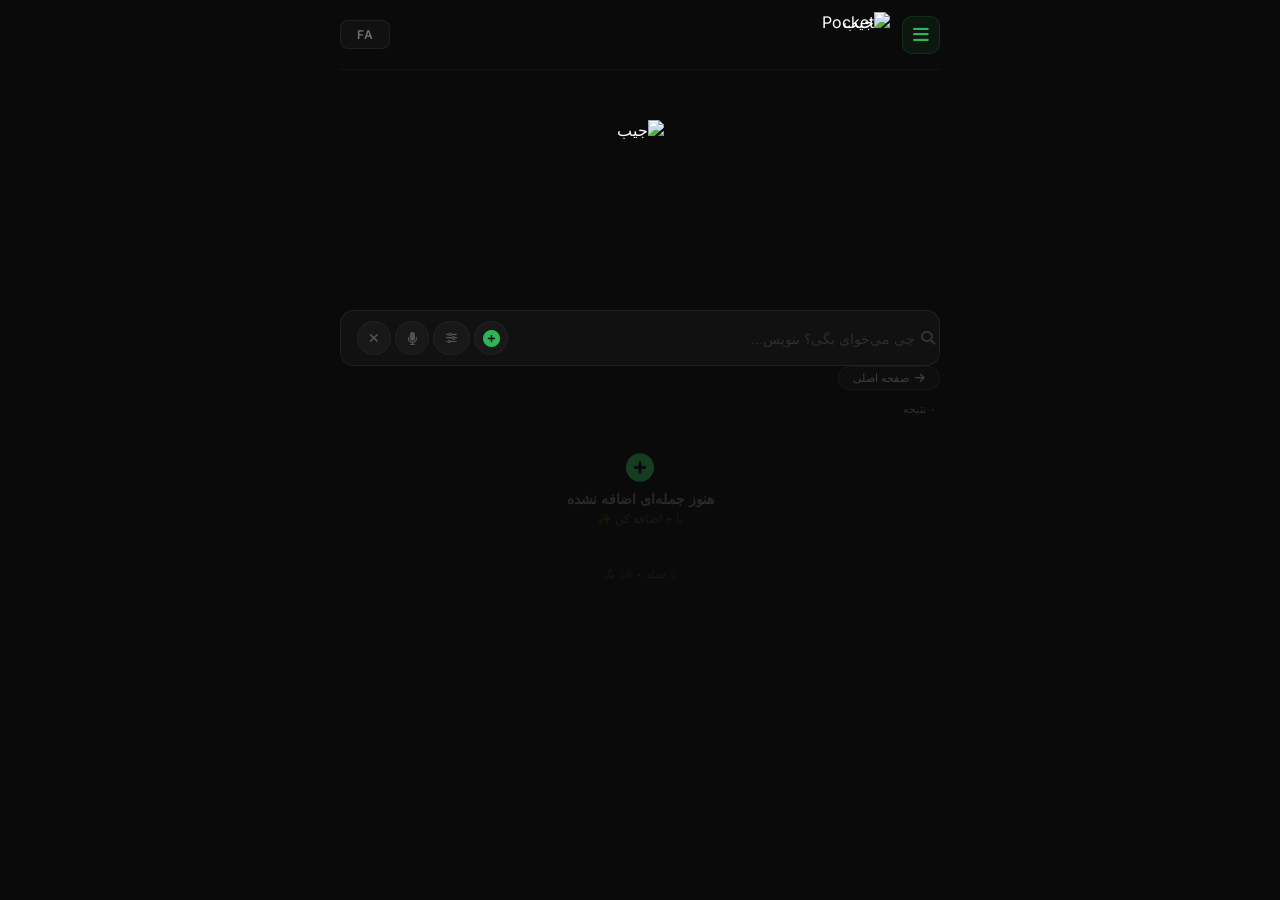
==== commit e67ff3e0: "Update index.html" ====
--- a/index.html
+++ b/index.html
@@ -25,16 +25,6 @@
             padding: 0 16px 20px;
         }
 
-        .green {
-            color: #2fb557;
-        }
-        .bg-green {
-            background: #2fb557;
-        }
-        .border-green {
-            border-color: #2fb557;
-        }
-
         /* ===== HEADER ===== */
         .header {
             width: 100%;
@@ -43,7 +33,7 @@
             align-items: center;
             justify-content: space-between;
             padding: 12px 0;
-            border-bottom: 1px solid rgba(47, 181, 87, 0.1);
+            border-bottom: 1px solid rgba(47, 181, 87, 0.08);
             margin-bottom: 30px;
         }
 
@@ -54,13 +44,13 @@
         }
 
         .menu-btn {
-            background: rgba(255, 255, 255, 0.04);
-            border: 1px solid rgba(47, 181, 87, 0.12);
-            color: #aaa;
-            width: 36px;
-            height: 36px;
+            background: rgba(47, 181, 87, 0.08);
+            border: 1px solid rgba(47, 181, 87, 0.15);
+            color: #2fb557;
+            width: 38px;
+            height: 38px;
             border-radius: 10px;
-            font-size: 16px;
+            font-size: 18px;
             cursor: pointer;
             display: flex;
             align-items: center;
@@ -68,11 +58,12 @@
             transition: 0.3s;
         }
         .menu-btn:hover {
+            background: rgba(47, 181, 87, 0.15);
             border-color: #2fb557;
-            color: #2fb557;
-        }
-
-        /* ===== LOGO MOTION (آزاد و مستقل) ===== */
+            box-shadow: 0 0 20px rgba(47, 181, 87, 0.1);
+        }
+
+        /* ===== LOGO MOTION ===== */
         .logo-motion {
             position: relative;
             width: 145px;
@@ -97,51 +88,23 @@
         .logo-jib {
             animation: jibLogo 10s infinite;
         }
-
         .logo-pocket {
             animation: pocketLogo 10s infinite;
         }
 
         @keyframes jibLogo {
-            0% {
-                opacity: 1;
-                transform: scale(1);
-            }
-            45% {
-                opacity: 1;
-                transform: scale(1);
-            }
-            50% {
-                opacity: 0;
-                transform: scale(1.03);
-            }
-            100% {
-                opacity: 0;
-                transform: scale(1);
-            }
+            0% { opacity: 1; transform: scale(1); }
+            45% { opacity: 1; transform: scale(1); }
+            50% { opacity: 0; transform: scale(1.03); }
+            100% { opacity: 0; transform: scale(1); }
         }
 
         @keyframes pocketLogo {
-            0% {
-                opacity: 0;
-                transform: scale(0.97);
-            }
-            50% {
-                opacity: 0;
-                transform: scale(0.97);
-            }
-            55% {
-                opacity: 1;
-                transform: scale(1);
-            }
-            95% {
-                opacity: 1;
-                transform: scale(1);
-            }
-            100% {
-                opacity: 0;
-                transform: scale(1.03);
-            }
+            0% { opacity: 0; transform: scale(0.97); }
+            50% { opacity: 0; transform: scale(0.97); }
+            55% { opacity: 1; transform: scale(1); }
+            95% { opacity: 1; transform: scale(1); }
+            100% { opacity: 0; transform: scale(1.03); }
         }
 
         .blob {
@@ -156,86 +119,32 @@
             pointer-events: none;
         }
 
-        .blob:nth-child(3) {
-            top: 5px;
-            left: 15px;
-        }
-        .blob:nth-child(4) {
-            top: 25px;
-            left: 40px;
-        }
-        .blob:nth-child(5) {
-            top: 2px;
-            left: 70px;
-        }
-        .blob:nth-child(6) {
-            top: 22px;
-            left: 90px;
-        }
-        .blob:nth-child(7) {
-            top: 8px;
-            right: 30px;
-        }
-        .blob:nth-child(8) {
-            bottom: 3px;
-            right: 10px;
-        }
-        .blob:nth-child(9) {
-            bottom: 4px;
-            left: 5px;
-        }
+        .blob:nth-child(3) { top: 5px; left: 15px; }
+        .blob:nth-child(4) { top: 25px; left: 40px; }
+        .blob:nth-child(5) { top: 2px; left: 70px; }
+        .blob:nth-child(6) { top: 22px; left: 90px; }
+        .blob:nth-child(7) { top: 8px; right: 30px; }
+        .blob:nth-child(8) { bottom: 3px; right: 10px; }
+        .blob:nth-child(9) { bottom: 4px; left: 5px; }
 
         .blob {
             animation: blobAnimation 10s infinite;
         }
-        .blob:nth-child(4) {
-            animation-delay: .08s;
-        }
-        .blob:nth-child(5) {
-            animation-delay: .16s;
-        }
-        .blob:nth-child(6) {
-            animation-delay: .24s;
-        }
-        .blob:nth-child(7) {
-            animation-delay: .32s;
-        }
-        .blob:nth-child(8) {
-            animation-delay: .40s;
-        }
-        .blob:nth-child(9) {
-            animation-delay: .48s;
-        }
+        .blob:nth-child(4) { animation-delay: .08s; }
+        .blob:nth-child(5) { animation-delay: .16s; }
+        .blob:nth-child(6) { animation-delay: .24s; }
+        .blob:nth-child(7) { animation-delay: .32s; }
+        .blob:nth-child(8) { animation-delay: .40s; }
+        .blob:nth-child(9) { animation-delay: .48s; }
 
         @keyframes blobAnimation {
-            0% {
-                opacity: 0;
-                transform: scale(0);
-            }
-            43% {
-                opacity: 0;
-                transform: scale(0);
-            }
-            45% {
-                opacity: .9;
-                transform: scale(.5);
-            }
-            47% {
-                opacity: 1;
-                transform: scale(2);
-            }
-            49% {
-                opacity: .8;
-                transform: scale(4);
-            }
-            51% {
-                opacity: 0;
-                transform: scale(7);
-            }
-            100% {
-                opacity: 0;
-                transform: scale(0);
-            }
+            0% { opacity: 0; transform: scale(0); }
+            43% { opacity: 0; transform: scale(0); }
+            45% { opacity: .9; transform: scale(.5); }
+            47% { opacity: 1; transform: scale(2); }
+            49% { opacity: .8; transform: scale(4); }
+            51% { opacity: 0; transform: scale(7); }
+            100% { opacity: 0; transform: scale(0); }
         }
 
         .logo-motion::after {
@@ -255,41 +164,17 @@
         }
 
         @keyframes mainBlob {
-            0% {
-                opacity: 0;
-                transform: translate(-50%, -50%) scale(0);
-            }
-            44% {
-                opacity: 0;
-                transform: translate(-50%, -50%) scale(0);
-            }
-            46% {
-                opacity: .9;
-                transform: translate(-50%, -50%) scale(1);
-            }
-            48% {
-                opacity: .9;
-                transform: translate(-50%, -50%) scale(3);
-            }
-            50% {
-                opacity: .8;
-                transform: translate(-50%, -50%) scale(8);
-            }
-            52% {
-                opacity: 0;
-                transform: translate(-50%, -50%) scale(12);
-            }
-            100% {
-                opacity: 0;
-                transform: translate(-50%, -50%) scale(0);
-            }
+            0% { opacity: 0; transform: translate(-50%, -50%) scale(0); }
+            44% { opacity: 0; transform: translate(-50%, -50%) scale(0); }
+            46% { opacity: .9; transform: translate(-50%, -50%) scale(1); }
+            48% { opacity: .9; transform: translate(-50%, -50%) scale(3); }
+            50% { opacity: .8; transform: translate(-50%, -50%) scale(8); }
+            52% { opacity: 0; transform: translate(-50%, -50%) scale(12); }
+            100% { opacity: 0; transform: translate(-50%, -50%) scale(0); }
         }
 
         @media (max-width: 600px) {
-            .logo-motion {
-                width: 120px;
-                height: 38px;
-            }
+            .logo-motion { width: 120px; height: 38px; }
         }
 
         .header-right {
@@ -299,23 +184,24 @@
         }
 
         .lang-btn {
-            background: rgba(255, 255, 255, 0.04);
-            border: 1px solid rgba(47, 181, 87, 0.12);
-            color: #aaa;
-            padding: 4px 14px;
+            background: rgba(255, 255, 255, 0.03);
+            border: 1px solid rgba(255, 255, 255, 0.06);
+            color: rgba(255, 255, 255, 0.4);
+            padding: 6px 16px;
             border-radius: 8px;
             font-size: 12px;
-            font-weight: 700;
+            font-weight: 600;
             cursor: pointer;
             transition: 0.3s;
             font-family: inherit;
+            letter-spacing: 0.5px;
         }
         .lang-btn:hover {
-            border-color: #2fb557;
+            border-color: rgba(47, 181, 87, 0.3);
             color: #2fb557;
         }
 
-        /* ===== لوگوی بزرگ (فقط تصویر) ===== */
+        /* ===== لوگوی بزرگ ===== */
         .logo-big-wrap {
             width: 100%;
             max-width: 600px;
@@ -341,10 +227,10 @@
 
         .search-box {
             width: 100%;
-            background: rgba(255, 255, 255, 0.04);
-            border: 1px solid rgba(47, 181, 87, 0.12);
-            border-radius: 16px;
-            padding: 4px 4px 4px 14px;
+            background: rgba(255, 255, 255, 0.03);
+            border: 1px solid rgba(255, 255, 255, 0.06);
+            border-radius: 14px;
+            padding: 4px 4px 4px 16px;
             display: flex;
             align-items: center;
             gap: 6px;
@@ -353,11 +239,11 @@
 
         .search-box:focus-within {
             border-color: #2fb557;
-            box-shadow: 0 0 0 3px rgba(47, 181, 87, 0.08);
+            box-shadow: 0 0 0 3px rgba(47, 181, 87, 0.06);
         }
 
         .search-box .search-icon {
-            color: rgba(255, 255, 255, 0.2);
+            color: rgba(255, 255, 255, 0.15);
             font-size: 14px;
         }
 
@@ -366,15 +252,17 @@
             background: transparent;
             border: none;
             padding: 12px 0;
-            font-size: 15px;
+            font-size: 14px;
             color: #fff;
             outline: none;
             font-family: inherit;
             min-height: 46px;
+            font-weight: 400;
         }
 
         .search-box input::placeholder {
-            color: rgba(255, 255, 255, 0.15);
+            color: rgba(255, 255, 255, 0.12);
+            font-weight: 300;
         }
 
         .search-box .actions {
@@ -385,31 +273,31 @@
 
         .search-box .actions button {
             background: rgba(255, 255, 255, 0.03);
-            border: 1px solid rgba(47, 181, 87, 0.08);
-            color: #888;
-            width: 36px;
-            height: 36px;
+            border: 1px solid rgba(255, 255, 255, 0.04);
+            color: rgba(255, 255, 255, 0.25);
+            width: 34px;
+            height: 34px;
             border-radius: 50%;
             cursor: pointer;
             transition: 0.3s;
             display: flex;
             align-items: center;
             justify-content: center;
-            font-size: 14px;
+            font-size: 13px;
         }
 
         .search-box .actions button:hover {
-            border-color: #2fb557;
+            border-color: rgba(47, 181, 87, 0.2);
             color: #2fb557;
-            background: rgba(47, 181, 87, 0.05);
+            background: rgba(47, 181, 87, 0.04);
         }
 
         .search-box .actions .add-btn {
             color: #2fb557;
-            font-size: 18px;
+            font-size: 17px;
         }
         .search-box .actions .add-btn:hover {
-            background: rgba(47, 181, 87, 0.12);
+            background: rgba(47, 181, 87, 0.08);
         }
 
         .search-box .actions .filter-btn {
@@ -417,16 +305,17 @@
             padding: 0 12px;
             border-radius: 20px;
             gap: 4px;
-            font-size: 12px;
+            font-size: 11px;
+            font-weight: 500;
         }
 
         .filter-badge {
             background: #2fb557;
             color: #fff;
-            font-size: 9px;
+            font-size: 8px;
             border-radius: 50%;
-            width: 16px;
-            height: 16px;
+            width: 14px;
+            height: 14px;
             display: none;
             align-items: center;
             justify-content: center;
@@ -439,13 +328,8 @@
         }
 
         @keyframes pulse {
-            0%,
-            100% {
-                transform: scale(1);
-            }
-            50% {
-                transform: scale(1.1);
-            }
+            0%, 100% { transform: scale(1); }
+            50% { transform: scale(1.08); }
         }
 
         /* ===== فیلتر ===== */
@@ -454,8 +338,9 @@
             top: calc(100% + 6px);
             left: 0;
             right: 0;
-            background: #141414;
-            border: 1px solid rgba(47, 181, 87, 0.08);
+            background: rgba(20, 20, 20, 0.95);
+            backdrop-filter: blur(12px);
+            border: 1px solid rgba(255, 255, 255, 0.04);
             border-radius: 12px;
             padding: 10px 12px;
             display: none;
@@ -476,48 +361,49 @@
 
         .filter-chip {
             background: rgba(255, 255, 255, 0.03);
-            border: 1px solid rgba(47, 181, 87, 0.06);
+            border: 1px solid rgba(255, 255, 255, 0.04);
             border-radius: 20px;
-            padding: 3px 10px;
+            padding: 3px 12px;
             font-size: 11px;
-            color: #888;
+            color: rgba(255, 255, 255, 0.4);
             cursor: pointer;
             transition: 0.3s;
             font-family: inherit;
             display: flex;
             align-items: center;
             gap: 4px;
+            font-weight: 400;
         }
 
         .filter-chip:hover {
-            background: rgba(47, 181, 87, 0.05);
-            border-color: #2fb557;
+            background: rgba(47, 181, 87, 0.04);
+            border-color: rgba(47, 181, 87, 0.15);
             color: #fff;
         }
 
         .filter-chip.active {
-            background: rgba(47, 181, 87, 0.1);
+            background: rgba(47, 181, 87, 0.08);
             border-color: #2fb557;
             color: #2fb557;
         }
 
         .filter-chip .count {
             font-size: 9px;
-            opacity: 0.4;
-        }
-
-        /* ===== پنل افزودن با لاین رنگی ===== */
+            opacity: 0.3;
+        }
+
+        /* ===== پنل افزودن ===== */
         .add-panel {
             width: 100%;
             max-width: 600px;
-            background: rgba(255, 255, 255, 0.03);
-            border: 1px solid rgba(47, 181, 87, 0.08);
+            background: rgba(255, 255, 255, 0.02);
+            border: 1px solid rgba(255, 255, 255, 0.04);
             border-radius: 12px;
-            padding: 14px;
+            padding: 16px;
             margin-top: 10px;
             display: none;
             position: relative;
-            border-right: 4px solid #2fb557;
+            border-right: 3px solid #2fb557;
             transition: border-color 0.3s;
         }
 
@@ -534,18 +420,19 @@
         }
 
         .color-picker-wrap label {
-            font-size: 12px;
-            color: rgba(255, 255, 255, 0.5);
+            font-size: 11px;
+            color: rgba(255, 255, 255, 0.3);
             display: flex;
             align-items: center;
             gap: 4px;
+            font-weight: 400;
         }
 
         .color-picker-wrap input[type="color"] {
-            width: 32px;
-            height: 32px;
-            border: 1px solid rgba(47, 181, 87, 0.2);
-            border-radius: 8px;
+            width: 30px;
+            height: 30px;
+            border: 1px solid rgba(255, 255, 255, 0.06);
+            border-radius: 6px;
             background: transparent;
             cursor: pointer;
             padding: 2px;
@@ -556,13 +443,13 @@
         }
         .color-picker-wrap input[type="color"]::-webkit-color-swatch {
             border: none;
-            border-radius: 6px;
+            border-radius: 4px;
         }
 
         .add-panel input {
             width: 100%;
             background: rgba(255, 255, 255, 0.03);
-            border: 1px solid rgba(47, 181, 87, 0.08);
+            border: 1px solid rgba(255, 255, 255, 0.04);
             border-radius: 8px;
             padding: 8px 12px;
             color: #fff;
@@ -570,14 +457,15 @@
             outline: none;
             font-family: inherit;
             margin-bottom: 6px;
+            font-weight: 400;
         }
 
         .add-panel input:focus {
-            border-color: #2fb557;
+            border-color: rgba(47, 181, 87, 0.2);
         }
 
         .add-panel input::placeholder {
-            color: rgba(255, 255, 255, 0.2);
+            color: rgba(255, 255, 255, 0.12);
         }
 
         .add-panel .tags-wrap {
@@ -589,23 +477,25 @@
 
         .add-panel .tags-wrap .tag-chip {
             background: rgba(255, 255, 255, 0.03);
-            border: 1px solid rgba(47, 181, 87, 0.06);
+            border: 1px solid rgba(255, 255, 255, 0.04);
             border-radius: 20px;
-            padding: 2px 10px;
+            padding: 2px 12px;
             font-size: 11px;
-            color: #888;
+            color: rgba(255, 255, 255, 0.3);
             cursor: pointer;
             transition: 0.3s;
             font-family: inherit;
+            font-weight: 400;
         }
 
         .add-panel .tags-wrap .tag-chip:hover {
-            background: rgba(47, 181, 87, 0.05);
-            border-color: #2fb557;
+            background: rgba(47, 181, 87, 0.04);
+            border-color: rgba(47, 181, 87, 0.15);
+            color: #fff;
         }
 
         .add-panel .tags-wrap .tag-chip.active {
-            background: rgba(47, 181, 87, 0.1);
+            background: rgba(47, 181, 87, 0.08);
             border-color: #2fb557;
             color: #2fb557;
         }
@@ -620,7 +510,7 @@
             padding: 6px 18px;
             border-radius: 20px;
             border: none;
-            font-size: 13px;
+            font-size: 12px;
             font-weight: 600;
             cursor: pointer;
             font-family: inherit;
@@ -637,12 +527,12 @@
         }
 
         .add-actions .cancel {
-            background: rgba(255, 255, 255, 0.05);
-            color: #888;
-            border: 1px solid rgba(47, 181, 87, 0.06);
+            background: rgba(255, 255, 255, 0.03);
+            color: rgba(255, 255, 255, 0.3);
+            border: 1px solid rgba(255, 255, 255, 0.04);
         }
         .add-actions .cancel:hover {
-            border-color: #2fb557;
+            border-color: rgba(255, 255, 255, 0.1);
             color: #fff;
         }
 
@@ -659,31 +549,34 @@
         }
 
         .results .count {
-            font-size: 12px;
-            color: rgba(255, 255, 255, 0.25);
+            font-size: 11px;
+            color: rgba(255, 255, 255, 0.15);
             padding: 0 4px 8px;
             display: block;
+            font-weight: 300;
+            letter-spacing: 0.3px;
         }
 
         .cards {
             display: flex;
             flex-direction: column;
-            gap: 8px;
+            gap: 6px;
         }
 
         .card {
-            background: rgba(255, 255, 255, 0.03);
-            border: 1px solid rgba(47, 181, 87, 0.06);
-            border-radius: 12px;
+            background: rgba(255, 255, 255, 0.02);
+            border: 1px solid rgba(255, 255, 255, 0.03);
+            border-radius: 10px;
             padding: 12px 14px;
             transition: 0.3s;
             position: relative;
-            border-right: 4px solid #2fb557;
+            border-right: 3px solid #2fb557;
         }
 
         .card:hover {
-            border-color: rgba(47, 181, 87, 0.15);
-            transform: translateY(-2px);
+            border-color: rgba(47, 181, 87, 0.08);
+            background: rgba(255, 255, 255, 0.03);
+            transform: translateY(-1px);
         }
 
         .card .top {
@@ -694,68 +587,77 @@
 
         .card .eng {
             font-weight: 700;
-            font-size: 15px;
+            font-size: 14px;
             direction: ltr;
             text-align: left;
+            color: rgba(255, 255, 255, 0.9);
         }
 
         .card .pron {
-            font-size: 11px;
-            color: rgba(255, 255, 255, 0.25);
+            font-size: 10px;
+            color: rgba(255, 255, 255, 0.15);
             direction: ltr;
             text-align: left;
+            font-weight: 300;
         }
 
         .card .fa {
             font-size: 13px;
-            color: rgba(255, 255, 255, 0.6);
+            color: rgba(255, 255, 255, 0.5);
             margin-top: 2px;
+            font-weight: 400;
         }
 
         .card .ar {
             font-size: 13px;
-            color: rgba(255, 255, 255, 0.4);
+            color: rgba(255, 255, 255, 0.3);
             direction: rtl;
         }
 
         .card .tags {
             display: flex;
             flex-wrap: wrap;
-            gap: 4px;
+            gap: 3px;
             margin-top: 6px;
         }
 
         .card .tags span {
-            font-size: 10px;
-            background: rgba(47, 181, 87, 0.04);
-            border: 1px solid rgba(47, 181, 87, 0.04);
+            font-size: 9px;
+            background: rgba(255, 255, 255, 0.03);
+            border: 1px solid rgba(255, 255, 255, 0.03);
             border-radius: 20px;
-            padding: 1px 8px;
-            color: #888;
+            padding: 1px 10px;
+            color: rgba(255, 255, 255, 0.25);
             cursor: pointer;
             transition: 0.3s;
             display: flex;
             align-items: center;
             gap: 3px;
+            font-weight: 400;
         }
 
         .card .tags span:hover {
-            background: rgba(47, 181, 87, 0.08);
-            border-color: #2fb557;
+            background: rgba(47, 181, 87, 0.04);
+            border-color: rgba(47, 181, 87, 0.1);
             color: #fff;
         }
 
+        .card .tags span i {
+            font-size: 8px;
+            opacity: 0.5;
+        }
+
         .card .actions {
             display: flex;
-            gap: 4px;
+            gap: 3px;
             align-items: center;
             flex-shrink: 0;
         }
 
         .card .actions button {
-            background: rgba(255, 255, 255, 0.03);
-            border: 1px solid rgba(47, 181, 87, 0.06);
-            color: #666;
+            background: rgba(255, 255, 255, 0.02);
+            border: 1px solid rgba(255, 255, 255, 0.03);
+            color: rgba(255, 255, 255, 0.15);
             width: 28px;
             height: 28px;
             border-radius: 50%;
@@ -768,38 +670,36 @@
         }
 
         .card .actions button:hover {
-            border-color: #2fb557;
+            border-color: rgba(47, 181, 87, 0.15);
             color: #2fb557;
         }
 
         .card .actions .saved {
             color: #2fb557;
-            border-color: rgba(47, 181, 87, 0.2);
+            border-color: rgba(47, 181, 87, 0.15);
         }
 
         .card .actions .delete-btn:hover {
-            border-color: #ef4444;
+            border-color: rgba(239, 68, 68, 0.2);
             color: #ef4444;
         }
 
-        /* ===== دکمه ضبط سه‌حالته ===== */
+        /* ===== دکمه ضبط ===== */
         .card .actions .record-btn {
-            color: #ef4444;
-            border-color: rgba(239, 68, 68, 0.2);
-            transition: 0.2s;
+            color: rgba(239, 68, 68, 0.3);
+            border-color: rgba(239, 68, 68, 0.05);
         }
         .card .actions .record-btn.recording {
             animation: pulse 1s infinite;
-            border-color: #ef4444;
-            background: rgba(239, 68, 68, 0.2);
+            border-color: rgba(239, 68, 68, 0.3);
+            background: rgba(239, 68, 68, 0.05);
             color: #ef4444;
         }
         .card .actions .record-btn.played {
             color: #2fb557;
-            border-color: rgba(47, 181, 87, 0.3);
-        }
-
-        /* محو شدن محتویات کارت هنگام ضبط */
+            border-color: rgba(47, 181, 87, 0.15);
+        }
+
         .card.recording-active .top>div:not(.actions) {
             opacity: 0.2;
             transition: opacity 0.3s;
@@ -815,18 +715,19 @@
             opacity: 0.3;
         }
         .empty i {
-            font-size: 30px;
+            font-size: 28px;
             color: #2fb557;
             display: block;
             margin-bottom: 8px;
         }
         .empty .title {
-            font-size: 15px;
+            font-size: 14px;
             font-weight: 600;
+            color: rgba(255, 255, 255, 0.4);
         }
         .empty .desc {
             font-size: 12px;
-            color: rgba(255, 255, 255, 0.4);
+            color: rgba(255, 255, 255, 0.2);
             margin-top: 4px;
         }
 
@@ -843,22 +744,23 @@
         }
 
         .back-btn {
-            background: rgba(255, 255, 255, 0.03);
-            border: 1px solid rgba(47, 181, 87, 0.06);
-            color: #888;
+            background: rgba(255, 255, 255, 0.02);
+            border: 1px solid rgba(255, 255, 255, 0.03);
+            color: rgba(255, 255, 255, 0.2);
             padding: 4px 14px;
             border-radius: 20px;
-            font-size: 12px;
+            font-size: 11px;
             cursor: pointer;
             transition: 0.3s;
             font-family: inherit;
             display: flex;
             align-items: center;
             gap: 6px;
+            font-weight: 400;
         }
 
         .back-btn:hover {
-            border-color: #2fb557;
+            border-color: rgba(47, 181, 87, 0.15);
             color: #2fb557;
         }
 
@@ -867,14 +769,15 @@
             position: fixed;
             top: 0;
             right: -100%;
-            width: 300px;
-            max-width: 85vw;
+            width: 280px;
+            max-width: 80vw;
             height: 100%;
-            background: #111;
-            border-left: 1px solid rgba(47, 181, 87, 0.08);
+            background: rgba(16, 16, 16, 0.98);
+            backdrop-filter: blur(20px);
+            border-left: 1px solid rgba(255, 255, 255, 0.03);
             z-index: 1000;
             padding: 20px;
-            transition: right 0.3s ease;
+            transition: right 0.35s cubic-bezier(0.4, 0, 0.2, 1);
             overflow-y: auto;
         }
 
@@ -888,7 +791,8 @@
             left: 0;
             width: 100%;
             height: 100%;
-            background: rgba(0, 0, 0, 0.5);
+            background: rgba(0, 0, 0, 0.6);
+            backdrop-filter: blur(4px);
             z-index: 999;
             display: none;
         }
@@ -902,29 +806,31 @@
             justify-content: space-between;
             align-items: center;
             padding-bottom: 12px;
-            border-bottom: 1px solid rgba(47, 181, 87, 0.08);
+            border-bottom: 1px solid rgba(255, 255, 255, 0.03);
             margin-bottom: 14px;
         }
 
         .sidebar .brand {
-            font-size: 20px;
-            font-weight: 900;
+            font-size: 18px;
+            font-weight: 800;
             color: #2fb557;
             display: flex;
             align-items: center;
             gap: 8px;
+            letter-spacing: -0.5px;
         }
 
         .sidebar .brand img {
-            height: 28px;
+            height: 24px;
         }
 
         .sidebar-close {
             background: transparent;
             border: none;
-            color: #888;
-            font-size: 20px;
+            color: rgba(255, 255, 255, 0.15);
+            font-size: 18px;
             cursor: pointer;
+            transition: 0.3s;
         }
         .sidebar-close:hover {
             color: #fff;
@@ -933,7 +839,7 @@
         .sidebar-nav {
             display: flex;
             flex-direction: column;
-            gap: 4px;
+            gap: 2px;
         }
 
         .sidebar-nav .nav-item {
@@ -941,21 +847,22 @@
             align-items: center;
             gap: 12px;
             padding: 10px 12px;
-            border-radius: 10px;
-            color: #888;
+            border-radius: 8px;
+            color: rgba(255, 255, 255, 0.3);
             cursor: pointer;
             transition: 0.3s;
             border: none;
             background: transparent;
             width: 100%;
-            font-size: 14px;
+            font-size: 13px;
             font-family: inherit;
             text-align: right;
+            font-weight: 400;
         }
 
         .sidebar-nav .nav-item:hover {
-            background: rgba(47, 181, 87, 0.05);
-            color: #fff;
+            background: rgba(47, 181, 87, 0.04);
+            color: rgba(255, 255, 255, 0.7);
         }
 
         .sidebar-nav .nav-item.active {
@@ -965,18 +872,19 @@
 
         .sidebar-nav .nav-item i {
             width: 20px;
+            font-size: 14px;
         }
 
         .sidebar-nav .divider {
             border: none;
-            border-top: 1px solid rgba(47, 181, 87, 0.06);
-            margin: 8px 0;
+            border-top: 1px solid rgba(255, 255, 255, 0.03);
+            margin: 6px 0;
         }
 
         .sidebar-nav .nav-item .badge {
-            background: #2fb557;
-            color: #fff;
-            font-size: 9px;
+            background: rgba(47, 181, 87, 0.15);
+            color: #2fb557;
+            font-size: 8px;
             padding: 1px 8px;
             border-radius: 20px;
             margin-right: auto;
@@ -985,9 +893,11 @@
         /* ===== اطلاعات پایین ===== */
         .info {
             margin-top: 12px;
-            font-size: 11px;
-            color: rgba(255, 255, 255, 0.12);
+            font-size: 10px;
+            color: rgba(255, 255, 255, 0.06);
             text-align: center;
+            font-weight: 300;
+            letter-spacing: 0.5px;
         }
 
         /* ===== میکروفون جستجو ===== */
@@ -997,8 +907,8 @@
             left: 0;
             width: 100%;
             height: 100%;
-            background: rgba(0, 0, 0, 0.85);
-            backdrop-filter: blur(20px);
+            background: rgba(0, 0, 0, 0.9);
+            backdrop-filter: blur(24px);
             z-index: 200;
             display: none;
             align-items: center;
@@ -1012,22 +922,24 @@
         }
 
         .mic-overlay .icon {
-            font-size: 50px;
+            font-size: 48px;
             color: #2fb557;
             animation: pulse 1s infinite;
         }
 
         .mic-overlay .text {
-            font-size: 16px;
-            color: rgba(255, 255, 255, 0.5);
+            font-size: 15px;
+            color: rgba(255, 255, 255, 0.3);
+            font-weight: 300;
         }
 
         .mic-overlay .result {
             font-size: 18px;
-            background: rgba(255, 255, 255, 0.05);
+            background: rgba(255, 255, 255, 0.03);
             padding: 8px 24px;
             border-radius: 30px;
-            border: 1px solid rgba(47, 181, 87, 0.08);
+            border: 1px solid rgba(255, 255, 255, 0.03);
+            color: rgba(255, 255, 255, 0.6);
         }
 
         .mic-close {
@@ -1036,24 +948,27 @@
             right: 20px;
             background: transparent;
             border: none;
-            color: #888;
-            font-size: 24px;
+            color: rgba(255, 255, 255, 0.1);
+            font-size: 22px;
             cursor: pointer;
-        }
-
-        /* ===== responsive ===== */
+            transition: 0.3s;
+        }
+        .mic-close:hover {
+            color: rgba(255, 255, 255, 0.4);
+        }
+
         @media (max-width: 600px) {
             .search-box input {
                 font-size: 13px;
                 min-height: 38px;
             }
             .search-box .actions button {
-                width: 32px;
-                height: 32px;
-                font-size: 12px;
+                width: 30px;
+                height: 30px;
+                font-size: 11px;
             }
             .search-box .actions .filter-btn {
-                padding: 0 8px;
+                padding: 0 10px;
                 font-size: 10px;
             }
             .logo-big-wrap img {
@@ -1063,17 +978,18 @@
                 padding: 8px 0;
                 margin-bottom: 20px;
             }
+            .sidebar {
+                width: 260px;
+            }
         }
     </style>
 </head>
 <body>
 
-    <!-- ===== HEADER با لوگوی متحرک ===== -->
+    <!-- ===== HEADER ===== -->
     <header class="header">
         <div class="header-left">
             <button class="menu-btn" id="menuBtn"><i class="fas fa-bars"></i></button>
-
-            <!-- LOGO MOTION — کاملاً مستقل و آزاد -->
             <div class="logo-motion">
                 <img class="logo logo-jib" src="https://uploadkon.ir/uploads/e52525_26typogrophyjib.png" alt="جیب" />
                 <img class="logo logo-pocket" src="https://uploadkon.ir/uploads/1bd625_26typogrophypocket.png" alt="Pocket" />
@@ -1087,7 +1003,7 @@
             </div>
         </div>
         <div class="header-right">
-            <button class="lang-btn" id="langBtn">🌐 FA</button>
+            <button class="lang-btn" id="langBtn">FA</button>
         </div>
     </header>
 
@@ -1102,7 +1018,6 @@
     <!-- ===== محتوای اصلی ===== -->
     <div style="width:100%; max-width:600px;">
 
-        <!-- لوگوی بزرگ (فقط تصویر) -->
         <div class="logo-big-wrap">
             <img src="https://uploadkon.ir/uploads/be1525_26jiblogo.png" alt="جیب" />
         </div>
@@ -1123,7 +1038,6 @@
                 </div>
             </div>
 
-            <!-- فیلتر -->
             <div class="filter-dropdown" id="filterDropdown">
                 <div class="filter-grid" id="filterGrid"></div>
             </div>
@@ -1136,15 +1050,15 @@
             <input id="addAr" placeholder="العربية (مثلاً أنا ذاهب إلى المتجر)" />
 
             <div class="color-picker-wrap">
-                <label for="cardColor"><i class="fas fa-palette"></i> رنگ لاین:</label>
+                <label for="cardColor"><i class="fas fa-palette"></i> رنگ لاین</label>
                 <input type="color" id="cardColor" value="#2fb557" />
             </div>
 
             <div class="tags-wrap" id="addTagsWrap">
-                <span style="font-size:10px; color:rgba(255,255,255,0.2);">تگ‌ها:</span>
+                <span style="font-size:10px; color:rgba(255,255,255,0.12);">تگ‌ها</span>
             </div>
             <div class="add-actions">
-                <button class="submit" id="addSubmit">➕ افزودن</button>
+                <button class="submit" id="addSubmit"><i class="fas fa-plus"></i> افزودن</button>
                 <button class="cancel" id="addCancel">لغو</button>
             </div>
         </div>
@@ -1160,7 +1074,6 @@
             <div class="cards" id="cardsContainer"></div>
         </div>
 
-        <!-- اطلاعات -->
         <div class="info" id="info">0 جمله • 0 تگ</div>
     </div>
 
@@ -1196,27 +1109,38 @@
         let activeFilter = null;
         let searchQuery = '';
 
+        // ============================================================
+        // لیست تگ‌ها (بدون ایموجی، فقط آیکون Font Awesome)
+        // ============================================================
         const TAGS = [
-            { id: 'greeting', icon: '👋', fa: 'احوالپرسی', en: 'Greeting', ar: 'تحية' },
-            { id: 'daily', icon: '🌅', fa: 'روزمره', en: 'Daily', ar: 'يومي' },
-            { id: 'food', icon: '🍔', fa: 'غذا', en: 'Food', ar: 'طعام' },
-            { id: 'drink', icon: '☕', fa: 'نوشیدنی', en: 'Drink', ar: 'مشروب' },
-            { id: 'work', icon: '💼', fa: 'کار', en: 'Work', ar: 'عمل' },
-            { id: 'study', icon: '📚', fa: 'مطالعه', en: 'Study', ar: 'دراسة' },
-            { id: 'health', icon: '🏥', fa: 'سلامت', en: 'Health', ar: 'صحة' },
-            { id: 'emotion', icon: '😊', fa: 'احساسات', en: 'Emotion', ar: 'عاطفة' },
-            { id: 'social', icon: '👥', fa: 'اجتماعی', en: 'Social', ar: 'اجتماعي' },
-            { id: 'shopping', icon: '🛒', fa: 'خرید', en: 'Shopping', ar: 'تسوق' },
-            { id: 'travel', icon: '✈️', fa: 'سفر', en: 'Travel', ar: 'سفر' },
-            { id: 'home', icon: '🏠', fa: 'خانه', en: 'Home', ar: 'منزل' },
-            { id: 'tech', icon: '💻', fa: 'فناوری', en: 'Tech', ar: 'تكنولوجيا' },
-            { id: 'education', icon: '🎓', fa: 'آموزش', en: 'Education', ar: 'تعليم' },
-            { id: 'business', icon: '📊', fa: 'کسب‌وکار', en: 'Business', ar: 'أعمال' },
-            { id: 'weather', icon: '🌤️', fa: 'آب‌وهوا', en: 'Weather', ar: 'طقس' },
-            { id: 'time', icon: '⏰', fa: 'زمان', en: 'Time', ar: 'وقت' },
-            { id: 'family', icon: '👨‍👩‍👧', fa: 'خانواده', en: 'Family', ar: 'عائلة' },
-            { id: 'friend', icon: '🤝', fa: 'دوست', en: 'Friend', ar: 'صديق' },
-            { id: 'emergency', icon: '🚨', fa: 'اورژانس', en: 'Emergency', ar: 'طوارئ' }
+            { id: 'greeting', icon: 'fa-hand-peace', fa: 'احوالپرسی', en: 'Greeting', ar: 'تحية' },
+            { id: 'conversation', icon: 'fa-comment-dots', fa: 'مکالمه', en: 'Conversation', ar: 'محادثة' },
+            { id: 'questions', icon: 'fa-question-circle', fa: 'سؤال و درخواست', en: 'Questions & Requests', ar: 'أسئلة وطلبات' },
+            { id: 'politeness', icon: 'fa-handshake', fa: 'مودبانه', en: 'Politeness', ar: 'مهذب' },
+            { id: 'opinions', icon: 'fa-comment', fa: 'نظر و واکنش', en: 'Opinions & Reactions', ar: 'آراء وردود' },
+            { id: 'daily', icon: 'fa-sun', fa: 'روزمره', en: 'Daily Life', ar: 'يومي' },
+            { id: 'social', icon: 'fa-users', fa: 'اجتماعی', en: 'Social', ar: 'اجتماعي' },
+            { id: 'family', icon: 'fa-users', fa: 'خانواده', en: 'Family', ar: 'عائلة' },
+            { id: 'friends', icon: 'fa-user-friends', fa: 'دوست', en: 'Friends', ar: 'أصدقاء' },
+            { id: 'plans', icon: 'fa-calendar-check', fa: 'قرار و برنامه', en: 'Plans', ar: 'مواعيد وخطط' },
+            { id: 'food', icon: 'fa-utensils', fa: 'غذا', en: 'Food', ar: 'طعام' },
+            { id: 'drink', icon: 'fa-coffee', fa: 'نوشیدنی', en: 'Drink', ar: 'مشروب' },
+            { id: 'shopping', icon: 'fa-shopping-bag', fa: 'خرید', en: 'Shopping', ar: 'تسوق' },
+            { id: 'money', icon: 'fa-coins', fa: 'پول', en: 'Money', ar: 'مال' },
+            { id: 'travel', icon: 'fa-plane', fa: 'سفر', en: 'Travel', ar: 'سفر' },
+            { id: 'transport', icon: 'fa-car', fa: 'رفت‌وآمد', en: 'Transportation', ar: 'مواصلات' },
+            { id: 'weather', icon: 'fa-cloud-sun', fa: 'آب‌وهوا', en: 'Weather', ar: 'طقس' },
+            { id: 'time', icon: 'fa-clock', fa: 'زمان', en: 'Time', ar: 'وقت' },
+            { id: 'work', icon: 'fa-briefcase', fa: 'کار', en: 'Work', ar: 'عمل' },
+            { id: 'study', icon: 'fa-book-open', fa: 'مطالعه', en: 'Study', ar: 'دراسة' },
+            { id: 'education', icon: 'fa-graduation-cap', fa: 'آموزش', en: 'Education', ar: 'تعليم' },
+            { id: 'tech', icon: 'fa-laptop-code', fa: 'فناوری', en: 'Tech', ar: 'تكنولوجيا' },
+            { id: 'business', icon: 'fa-chart-line', fa: 'کسب‌وکار', en: 'Business', ar: 'أعمال' },
+            { id: 'health', icon: 'fa-heartbeat', fa: 'سلامت', en: 'Health', ar: 'صحة' },
+            { id: 'emergency', icon: 'fa-exclamation-triangle', fa: 'اورژانس', en: 'Emergency', ar: 'طوارئ' },
+            { id: 'problems', icon: 'fa-frown', fa: 'مشکل و شکایت', en: 'Problems', ar: 'مشاكل' },
+            { id: 'emotion', icon: 'fa-smile', fa: 'احساسات', en: 'Emotion', ar: 'عاطفة' },
+            { id: 'home', icon: 'fa-home', fa: 'خانه', en: 'Home', ar: 'منزل' }
         ];
 
         // ============================================================
@@ -1321,14 +1245,14 @@
         }
 
         function getTagLabel(id) {
-            const t = TAGS.find(x => x.id === id);
-            if (!t) return id;
-            return t[currentLang] || t.fa;
+            const tag = TAGS.find(x => x.id === id);
+            if (!tag) return id;
+            return tag[currentLang] || tag.fa;
         }
 
         function getTagIcon(id) {
-            const t = TAGS.find(x => x.id === id);
-            return t ? t.icon : '🏷️';
+            const tag = TAGS.find(x => x.id === id);
+            return tag ? tag.icon : 'fa-tag';
         }
 
         function getAllTags() {
@@ -1410,7 +1334,7 @@
         const micResult = document.getElementById('micResult');
 
         // ============================================================
-        // تغییر زبان کل سایت
+        // تغییر زبان
         // ============================================================
         const LANGUAGES = [
             { lang: 'fa', label: 'FA' },
@@ -1422,7 +1346,7 @@
         function updateLanguage(index) {
             const lang = LANGUAGES[index];
             currentLang = lang.lang;
-            langBtn.textContent = `🌐 ${lang.label}`;
+            langBtn.textContent = lang.label;
 
             document.title = t('title');
             document.getElementById('brandText').textContent = t('brand');
@@ -1438,12 +1362,12 @@
             });
 
             document.querySelector('.back-btn').innerHTML = `<i class="fas fa-arrow-right"></i> ${t('home')}`;
-            document.querySelector('.add-actions .submit').textContent = `➕ ${t('add_with')}`;
+            document.querySelector('.add-actions .submit').innerHTML = `<i class="fas fa-plus"></i> ${t('add_with')}`;
             document.querySelector('.add-actions .cancel').textContent = t('home');
             addEng.placeholder = 'English (e.g. I\'m going to the store)';
             addFa.placeholder = t('add_new');
             addAr.placeholder = 'العربية (مثلاً أنا ذاهب إلى المتجر)';
-            document.querySelector('.color-picker-wrap label').innerHTML = `<i class="fas fa-palette"></i> ${t('tags')}:`;
+            document.querySelector('.color-picker-wrap label').innerHTML = `<i class="fas fa-palette"></i> ${t('tags')}`;
 
             updateInfo();
             renderFilterGrid();
@@ -1462,14 +1386,14 @@
         function renderFilterGrid() {
             const allTags = getAllTags();
             filterGrid.innerHTML =
-                `<button class="filter-chip ${!activeFilter ? 'active' : ''}" data-tag=""><span>🏷️</span> ${t('all')} <span class="count">(${expressions.length})</span></button>`;
+                `<button class="filter-chip ${!activeFilter ? 'active' : ''}" data-tag=""><i class="fas fa-tag"></i> ${t('all')} <span class="count">(${expressions.length})</span></button>`;
 
             allTags.forEach(tag => {
                 const count = getTagCount(tag);
                 const chip = document.createElement('button');
                 chip.className = `filter-chip ${activeFilter === tag ? 'active' : ''}`;
                 chip.dataset.tag = tag;
-                chip.innerHTML = `<span>${getTagIcon(tag)}</span> ${getTagLabel(tag)} <span class="count">(${count})</span>`;
+                chip.innerHTML = `<i class="fas ${getTagIcon(tag)}"></i> ${getTagLabel(tag)} <span class="count">(${count})</span>`;
                 chip.onclick = () => {
                     activeFilter = activeFilter === tag ? null : tag;
                     renderFilterGrid();
@@ -1548,7 +1472,7 @@
                                     <div class="pron">${expr.pron}</div>
                                     <div class="fa">${expr.fa}</div>
                                     ${expr.ar ? `<div class="ar">${expr.ar}</div>` : ''}
-                                    <div class="tags">${expr.tags.map(t => `<span data-tag="${t}"><span>${getTagIcon(t)}</span> ${getTagLabel(t)}</span>`).join('')}</div>
+                                    <div class="tags">${expr.tags.map(t => `<span data-tag="${t}"><i class="fas ${getTagIcon(t)}"></i> ${getTagLabel(t)}</span>`).join('')}</div>
                                 </div>
                                 <div class="actions">
                                     <button class="record-btn" data-eng="${expr.eng}" title="${t('mic_not_supported')}"><i class="fas fa-microphone"></i></button>
@@ -1759,12 +1683,12 @@
 
         function renderAddTags() {
             const allTags = getAllTags();
-            addTagsWrap.innerHTML = `<span style="font-size:10px; color:rgba(255,255,255,0.2);">${t('tags')}:</span>`;
+            addTagsWrap.innerHTML = `<span style="font-size:10px; color:rgba(255,255,255,0.12);">${t('tags')}</span>`;
             allTags.forEach(tag => {
                 const chip = document.createElement('span');
                 chip.className = 'tag-chip';
                 chip.dataset.tag = tag;
-                chip.textContent = `${getTagIcon(tag)} ${getTagLabel(tag)}`;
+                chip.innerHTML = `<i class="fas ${getTagIcon(tag)}"></i> ${getTagLabel(tag)}`;
                 chip.onclick = () => chip.classList.toggle('active');
                 addTagsWrap.appendChild(chip);
             });
@@ -1894,7 +1818,7 @@
                                                 <div class="pron">${expr.pron}</div>
                                                 <div class="fa">${expr.fa}</div>
                                                 ${expr.ar ? `<div class="ar">${expr.ar}</div>` : ''}
-                                                <div class="tags">${expr.tags.map(t => `<span><span>${getTagIcon(t)}</span> ${getTagLabel(t)}</span>`).join('')}</div>
+                                                <div class="tags">${expr.tags.map(t => `<span><i class="fas ${getTagIcon(t)}"></i> ${getTagLabel(t)}</span>`).join('')}</div>
                                             </div>
                                             <div class="actions">
                                                 <button class="record-btn" data-eng="${expr.eng}" title="${t('mic_not_supported')}"><i class="fas fa-microphone"></i></button>
@@ -1993,24 +1917,24 @@
                     backWrap.classList.add('visible');
                     cardsContainer.innerHTML = `
                             <div style="padding:10px 0;">
-                                <div style="font-size:16px; font-weight:700; color:#2fb557; margin-bottom:12px;">📊 ${t('statistics')}</div>
+                                <div style="font-size:16px; font-weight:700; color:#2fb557; margin-bottom:12px;"><i class="fas fa-chart-simple"></i> ${t('statistics')}</div>
                                 <div style="display:grid; grid-template-columns:repeat(3,1fr); gap:8px;">
-                                    <div style="background:rgba(255,255,255,0.03); border:1px solid rgba(47,181,87,0.06); border-radius:10px; padding:10px; text-align:center;">
+                                    <div style="background:rgba(255,255,255,0.02); border:1px solid rgba(255,255,255,0.03); border-radius:10px; padding:10px; text-align:center;">
                                         <div style="font-size:20px; font-weight:700; color:#2fb557;">${expressions.length}</div>
-                                        <div style="font-size:10px; color:rgba(255,255,255,0.3);">${t('sentences')}</div>
+                                        <div style="font-size:10px; color:rgba(255,255,255,0.2);">${t('sentences')}</div>
                                     </div>
-                                    <div style="background:rgba(255,255,255,0.03); border:1px solid rgba(47,181,87,0.06); border-radius:10px; padding:10px; text-align:center;">
+                                    <div style="background:rgba(255,255,255,0.02); border:1px solid rgba(255,255,255,0.03); border-radius:10px; padding:10px; text-align:center;">
                                         <div style="font-size:20px; font-weight:700; color:#2fb557;">${allTags.length}</div>
-                                        <div style="font-size:10px; color:rgba(255,255,255,0.3);">${t('tags')}</div>
+                                        <div style="font-size:10px; color:rgba(255,255,255,0.2);">${t('tags')}</div>
                                     </div>
-                                    <div style="background:rgba(255,255,255,0.03); border:1px solid rgba(47,181,87,0.06); border-radius:10px; padding:10px; text-align:center;">
+                                    <div style="background:rgba(255,255,255,0.02); border:1px solid rgba(255,255,255,0.03); border-radius:10px; padding:10px; text-align:center;">
                                         <div style="font-size:20px; font-weight:700; color:#2fb557;">${bookmarks.length}</div>
-                                        <div style="font-size:10px; color:rgba(255,255,255,0.3);">${t('bookmarks')}</div>
+                                        <div style="font-size:10px; color:rgba(255,255,255,0.2);">${t('bookmarks')}</div>
                                     </div>
                                 </div>
                             </div>
                         `;
-                    resultCount.textContent = '📊 ' + t('statistics');
+                    resultCount.textContent = '<i class="fas fa-chart-simple"></i> ' + t('statistics');
                     closeSidebarPanel();
                     return;
                 }
@@ -2148,11 +2072,10 @@
         updateInfo();
         initSpeech();
 
-        console.log('✅ جیب — با لوگوی متحرک کاملاً مستقل');
+        console.log('✅ جیب — طراحی هنری با آیکون‌های Font Awesome');
         console.log(`📚 ${expressions.length} جمله`);
         console.log(`🏷️ ${getAllTags().length} تگ`);
-        console.log('🔍 جستجوی پیشرفته در متن و تگ‌ها');
-        console.log('🎨 لوگوی متحرک آزاد و مستقل از هر المان');
+        console.log('🎨 دکمه منوی سبز، بدون ایموجی، حرفه‌ای');
     </script>
 </body>
 </html>
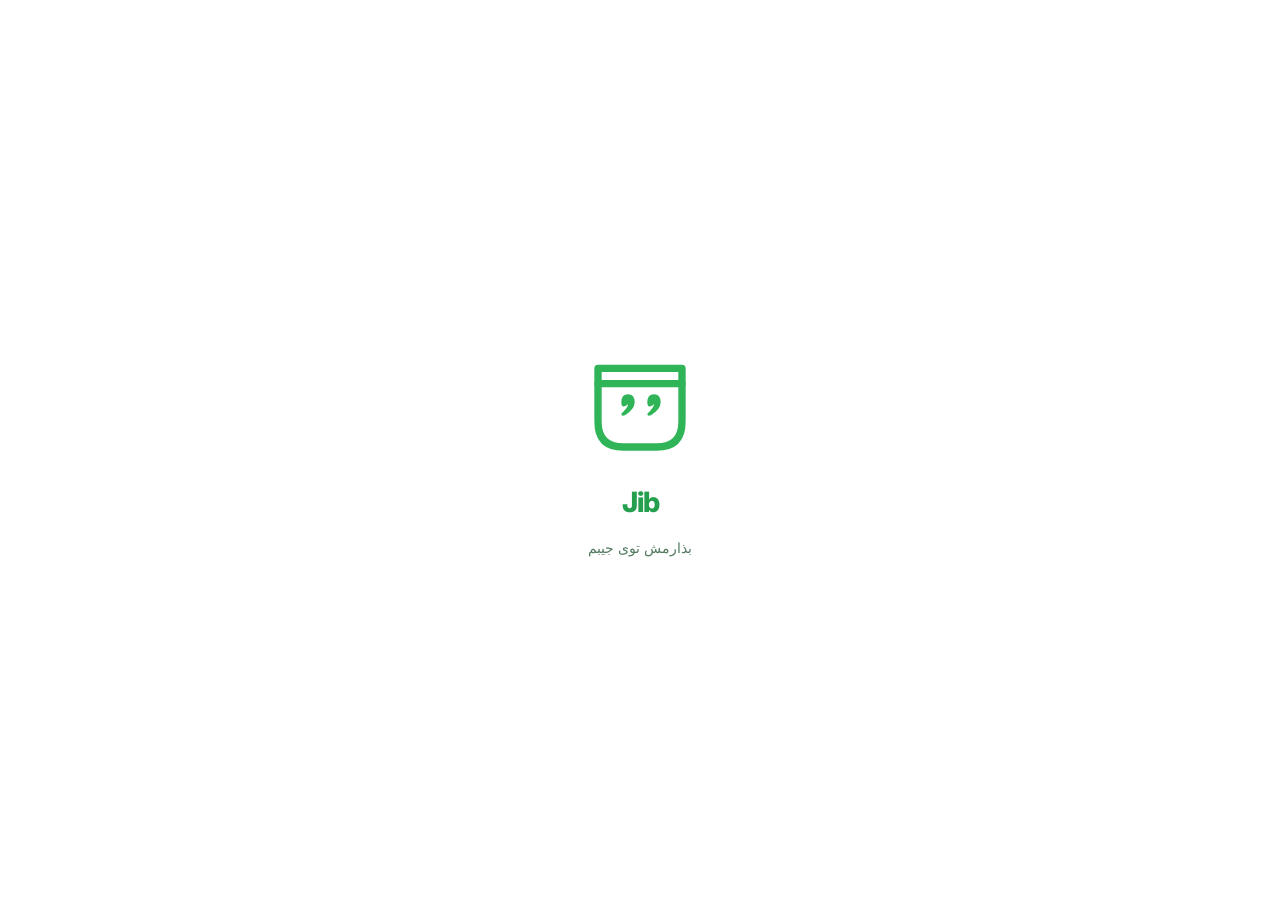
==== commit 31eab4c9: "کیرم تو این فایلها برو تو گیت هاب" ====
--- a/index.html
+++ b/index.html
@@ -4,995 +4,143 @@
     <meta charset="UTF-8" />
     <meta name="viewport" content="width=device-width, initial-scale=1.0, maximum-scale=1.0, user-scalable=no" />
     <title>جیب ✦ موتور جستجوی زندگی روزمره</title>
-    <link rel="icon" href="https://uploadkon.ir/uploads/be1525_26jiblogo.png" />
+    <link rel="icon" type="image/svg+xml" href="data:image/svg+xml,%3Csvg xmlns='http://www.w3.org/2000/svg' viewBox='0 0 180 180'%3E%3Cpath d='M27 35 H153 V115 Q153 153 115 153 H65 Q27 153 27 115 Z' fill='none' stroke='%232fb557' stroke-width='11' stroke-linecap='round' stroke-linejoin='round'/%3E%3Cpath d='M27 58 H153' fill='none' stroke='%232fb557' stroke-width='11' stroke-linecap='round'/%3E%3Cg fill='%232fb557'%3E%3Cg transform='translate(62 86)'%3E%3Cpath d='M0 0 Q0 -12 10 -12 Q20 -12 20 0 Q20 10 6 19 Q0 22 0 17 Q10 8 10 3 Q0 11 0 0Z'/%3E%3C/g%3E%3Cg transform='translate(101 86)'%3E%3Cpath d='M0 0 Q0 -12 10 -12 Q20 -12 20 0 Q20 10 6 19 Q0 22 0 17 Q10 8 10 3 Q0 11 0 0Z'/%3E%3C/g%3E%3C/g%3E%3C/svg%3E" />
     <link rel="stylesheet" href="https://cdnjs.cloudflare.com/ajax/libs/font-awesome/6.5.1/css/all.min.css" />
     <link href="https://fonts.googleapis.com/css2?family=Inter:wght@300;400;600;700;800;900&display=swap" rel="stylesheet" />
-    <style>
-        * {
-            margin: 0;
-            padding: 0;
-            box-sizing: border-box;
-        }
-
-        body {
-            font-family: 'Inter', sans-serif;
-            background: #0a0a0a;
-            color: #ffffff;
-            min-height: 100vh;
-            display: flex;
-            flex-direction: column;
-            align-items: center;
-            padding: 0 16px 20px;
-        }
-
-        /* ===== HEADER ===== */
-        .header {
-            width: 100%;
-            max-width: 600px;
-            display: flex;
-            align-items: center;
-            justify-content: space-between;
-            padding: 12px 0;
-            border-bottom: 1px solid rgba(47, 181, 87, 0.08);
-            margin-bottom: 30px;
-        }
-
-        .header-left {
-            display: flex;
-            align-items: center;
-            gap: 12px;
-        }
-
-        .menu-btn {
-            background: rgba(47, 181, 87, 0.08);
-            border: 1px solid rgba(47, 181, 87, 0.15);
-            color: #2fb557;
-            width: 38px;
-            height: 38px;
-            border-radius: 10px;
-            font-size: 18px;
-            cursor: pointer;
-            display: flex;
-            align-items: center;
-            justify-content: center;
-            transition: 0.3s;
-        }
-        .menu-btn:hover {
-            background: rgba(47, 181, 87, 0.15);
-            border-color: #2fb557;
-            box-shadow: 0 0 20px rgba(47, 181, 87, 0.1);
-        }
-
-        /* ===== LOGO MOTION ===== */
-        .logo-motion {
-            position: relative;
-            width: 145px;
-            height: 45px;
-            overflow: hidden;
-            display: flex;
-            align-items: center;
-            justify-content: center;
-            --green: #2fb557;
-            flex-shrink: 0;
-        }
-
-        .logo {
-            position: absolute;
-            width: 100%;
-            height: 100%;
-            object-fit: contain;
-            transition: none;
-            z-index: 2;
-        }
-
-        .logo-jib {
-            animation: jibLogo 10s infinite;
-        }
-        .logo-pocket {
-            animation: pocketLogo 10s infinite;
-        }
-
-        @keyframes jibLogo {
-            0% { opacity: 1; transform: scale(1); }
-            45% { opacity: 1; transform: scale(1); }
-            50% { opacity: 0; transform: scale(1.03); }
-            100% { opacity: 0; transform: scale(1); }
-        }
-
-        @keyframes pocketLogo {
-            0% { opacity: 0; transform: scale(0.97); }
-            50% { opacity: 0; transform: scale(0.97); }
-            55% { opacity: 1; transform: scale(1); }
-            95% { opacity: 1; transform: scale(1); }
-            100% { opacity: 0; transform: scale(1.03); }
-        }
-
-        .blob {
-            position: absolute;
-            width: 18px;
-            height: 18px;
-            background: var(--green);
-            border-radius: 50%;
-            filter: blur(1px);
-            z-index: 5;
-            opacity: 0;
-            pointer-events: none;
-        }
-
-        .blob:nth-child(3) { top: 5px; left: 15px; }
-        .blob:nth-child(4) { top: 25px; left: 40px; }
-        .blob:nth-child(5) { top: 2px; left: 70px; }
-        .blob:nth-child(6) { top: 22px; left: 90px; }
-        .blob:nth-child(7) { top: 8px; right: 30px; }
-        .blob:nth-child(8) { bottom: 3px; right: 10px; }
-        .blob:nth-child(9) { bottom: 4px; left: 5px; }
-
-        .blob {
-            animation: blobAnimation 10s infinite;
-        }
-        .blob:nth-child(4) { animation-delay: .08s; }
-        .blob:nth-child(5) { animation-delay: .16s; }
-        .blob:nth-child(6) { animation-delay: .24s; }
-        .blob:nth-child(7) { animation-delay: .32s; }
-        .blob:nth-child(8) { animation-delay: .40s; }
-        .blob:nth-child(9) { animation-delay: .48s; }
-
-        @keyframes blobAnimation {
-            0% { opacity: 0; transform: scale(0); }
-            43% { opacity: 0; transform: scale(0); }
-            45% { opacity: .9; transform: scale(.5); }
-            47% { opacity: 1; transform: scale(2); }
-            49% { opacity: .8; transform: scale(4); }
-            51% { opacity: 0; transform: scale(7); }
-            100% { opacity: 0; transform: scale(0); }
-        }
-
-        .logo-motion::after {
-            content: "";
-            position: absolute;
-            width: 15px;
-            height: 15px;
-            background: var(--green);
-            border-radius: 50%;
-            left: 50%;
-            top: 50%;
-            transform: translate(-50%, -50%) scale(0);
-            z-index: 4;
-            opacity: 0;
-            animation: mainBlob 10s infinite;
-            pointer-events: none;
-        }
-
-        @keyframes mainBlob {
-            0% { opacity: 0; transform: translate(-50%, -50%) scale(0); }
-            44% { opacity: 0; transform: translate(-50%, -50%) scale(0); }
-            46% { opacity: .9; transform: translate(-50%, -50%) scale(1); }
-            48% { opacity: .9; transform: translate(-50%, -50%) scale(3); }
-            50% { opacity: .8; transform: translate(-50%, -50%) scale(8); }
-            52% { opacity: 0; transform: translate(-50%, -50%) scale(12); }
-            100% { opacity: 0; transform: translate(-50%, -50%) scale(0); }
-        }
-
-        @media (max-width: 600px) {
-            .logo-motion { width: 120px; height: 38px; }
-        }
-
-        .header-right {
-            display: flex;
-            align-items: center;
-            gap: 6px;
-        }
-
-        .lang-btn {
-            background: rgba(255, 255, 255, 0.03);
-            border: 1px solid rgba(255, 255, 255, 0.06);
-            color: rgba(255, 255, 255, 0.4);
-            padding: 6px 16px;
-            border-radius: 8px;
-            font-size: 12px;
-            font-weight: 600;
-            cursor: pointer;
-            transition: 0.3s;
-            font-family: inherit;
-            letter-spacing: 0.5px;
-        }
-        .lang-btn:hover {
-            border-color: rgba(47, 181, 87, 0.3);
-            color: #2fb557;
-        }
-
-        /* ===== لوگوی بزرگ ===== */
-        .logo-big-wrap {
-            width: 100%;
-            max-width: 600px;
-            display: flex;
-            justify-content: center;
-            align-items: center;
-            padding: 20px 0 30px;
-        }
-
-        .logo-big-wrap img {
-            height: clamp(80px, 20vw, 160px);
-            width: auto;
-            object-fit: contain;
-            filter: drop-shadow(0 4px 30px rgba(47, 181, 87, 0.08));
-        }
-
-        /* ===== جستجو ===== */
-        .search-wrapper {
-            width: 100%;
-            max-width: 600px;
-            position: relative;
-        }
-
-        .search-box {
-            width: 100%;
-            background: rgba(255, 255, 255, 0.03);
-            border: 1px solid rgba(255, 255, 255, 0.06);
-            border-radius: 14px;
-            padding: 4px 4px 4px 16px;
-            display: flex;
-            align-items: center;
-            gap: 6px;
-            transition: 0.3s;
-        }
-
-        .search-box:focus-within {
-            border-color: #2fb557;
-            box-shadow: 0 0 0 3px rgba(47, 181, 87, 0.06);
-        }
-
-        .search-box .search-icon {
-            color: rgba(255, 255, 255, 0.15);
-            font-size: 14px;
-        }
-
-        .search-box input {
-            flex: 1;
-            background: transparent;
-            border: none;
-            padding: 12px 0;
-            font-size: 14px;
-            color: #fff;
-            outline: none;
-            font-family: inherit;
-            min-height: 46px;
-            font-weight: 400;
-        }
-
-        .search-box input::placeholder {
-            color: rgba(255, 255, 255, 0.12);
-            font-weight: 300;
-        }
-
-        .search-box .actions {
-            display: flex;
-            gap: 4px;
-            align-items: center;
-        }
-
-        .search-box .actions button {
-            background: rgba(255, 255, 255, 0.03);
-            border: 1px solid rgba(255, 255, 255, 0.04);
-            color: rgba(255, 255, 255, 0.25);
-            width: 34px;
-            height: 34px;
-            border-radius: 50%;
-            cursor: pointer;
-            transition: 0.3s;
-            display: flex;
-            align-items: center;
-            justify-content: center;
-            font-size: 13px;
-        }
-
-        .search-box .actions button:hover {
-            border-color: rgba(47, 181, 87, 0.2);
-            color: #2fb557;
-            background: rgba(47, 181, 87, 0.04);
-        }
-
-        .search-box .actions .add-btn {
-            color: #2fb557;
-            font-size: 17px;
-        }
-        .search-box .actions .add-btn:hover {
-            background: rgba(47, 181, 87, 0.08);
-        }
-
-        .search-box .actions .filter-btn {
-            width: auto;
-            padding: 0 12px;
-            border-radius: 20px;
-            gap: 4px;
-            font-size: 11px;
-            font-weight: 500;
-        }
-
-        .filter-badge {
-            background: #2fb557;
-            color: #fff;
-            font-size: 8px;
-            border-radius: 50%;
-            width: 14px;
-            height: 14px;
-            display: none;
-            align-items: center;
-            justify-content: center;
-        }
-
-        .search-box .actions .mic-active {
-            color: #2fb557;
-            border-color: #2fb557;
-            animation: pulse 1s infinite;
-        }
-
-        @keyframes pulse {
-            0%, 100% { transform: scale(1); }
-            50% { transform: scale(1.08); }
-        }
-
-        /* ===== فیلتر ===== */
-        .filter-dropdown {
-            position: absolute;
-            top: calc(100% + 6px);
-            left: 0;
-            right: 0;
-            background: rgba(20, 20, 20, 0.95);
-            backdrop-filter: blur(12px);
-            border: 1px solid rgba(255, 255, 255, 0.04);
-            border-radius: 12px;
-            padding: 10px 12px;
-            display: none;
-            max-height: 180px;
-            overflow-y: auto;
-            z-index: 50;
-        }
-
-        .filter-dropdown.open {
-            display: block;
-        }
-
-        .filter-grid {
-            display: flex;
-            flex-wrap: wrap;
-            gap: 4px;
-        }
-
-        .filter-chip {
-            background: rgba(255, 255, 255, 0.03);
-            border: 1px solid rgba(255, 255, 255, 0.04);
-            border-radius: 20px;
-            padding: 3px 12px;
-            font-size: 11px;
-            color: rgba(255, 255, 255, 0.4);
-            cursor: pointer;
-            transition: 0.3s;
-            font-family: inherit;
-            display: flex;
-            align-items: center;
-            gap: 4px;
-            font-weight: 400;
-        }
-
-        .filter-chip:hover {
-            background: rgba(47, 181, 87, 0.04);
-            border-color: rgba(47, 181, 87, 0.15);
-            color: #fff;
-        }
-
-        .filter-chip.active {
-            background: rgba(47, 181, 87, 0.08);
-            border-color: #2fb557;
-            color: #2fb557;
-        }
-
-        .filter-chip .count {
-            font-size: 9px;
-            opacity: 0.3;
-        }
-
-        /* ===== پنل افزودن ===== */
-        .add-panel {
-            width: 100%;
-            max-width: 600px;
-            background: rgba(255, 255, 255, 0.02);
-            border: 1px solid rgba(255, 255, 255, 0.04);
-            border-radius: 12px;
-            padding: 16px;
-            margin-top: 10px;
-            display: none;
-            position: relative;
-            border-right: 3px solid #2fb557;
-            transition: border-color 0.3s;
-        }
-
-        .add-panel.open {
-            display: block;
-        }
-
-        .color-picker-wrap {
-            display: flex;
-            align-items: center;
-            gap: 8px;
-            margin: 6px 0 8px;
-            flex-wrap: wrap;
-        }
-
-        .color-picker-wrap label {
-            font-size: 11px;
-            color: rgba(255, 255, 255, 0.3);
-            display: flex;
-            align-items: center;
-            gap: 4px;
-            font-weight: 400;
-        }
-
-        .color-picker-wrap input[type="color"] {
-            width: 30px;
-            height: 30px;
-            border: 1px solid rgba(255, 255, 255, 0.06);
-            border-radius: 6px;
-            background: transparent;
-            cursor: pointer;
-            padding: 2px;
-        }
-
-        .color-picker-wrap input[type="color"]::-webkit-color-swatch-wrapper {
-            padding: 0;
-        }
-        .color-picker-wrap input[type="color"]::-webkit-color-swatch {
-            border: none;
-            border-radius: 4px;
-        }
-
-        .add-panel input {
-            width: 100%;
-            background: rgba(255, 255, 255, 0.03);
-            border: 1px solid rgba(255, 255, 255, 0.04);
-            border-radius: 8px;
-            padding: 8px 12px;
-            color: #fff;
-            font-size: 13px;
-            outline: none;
-            font-family: inherit;
-            margin-bottom: 6px;
-            font-weight: 400;
-        }
-
-        .add-panel input:focus {
-            border-color: rgba(47, 181, 87, 0.2);
-        }
-
-        .add-panel input::placeholder {
-            color: rgba(255, 255, 255, 0.12);
-        }
-
-        .add-panel .tags-wrap {
-            display: flex;
-            flex-wrap: wrap;
-            gap: 4px;
-            margin: 6px 0;
-        }
-
-        .add-panel .tags-wrap .tag-chip {
-            background: rgba(255, 255, 255, 0.03);
-            border: 1px solid rgba(255, 255, 255, 0.04);
-            border-radius: 20px;
-            padding: 2px 12px;
-            font-size: 11px;
-            color: rgba(255, 255, 255, 0.3);
-            cursor: pointer;
-            transition: 0.3s;
-            font-family: inherit;
-            font-weight: 400;
-        }
-
-        .add-panel .tags-wrap .tag-chip:hover {
-            background: rgba(47, 181, 87, 0.04);
-            border-color: rgba(47, 181, 87, 0.15);
-            color: #fff;
-        }
-
-        .add-panel .tags-wrap .tag-chip.active {
-            background: rgba(47, 181, 87, 0.08);
-            border-color: #2fb557;
-            color: #2fb557;
-        }
-
-        .add-actions {
-            display: flex;
-            gap: 6px;
-            margin-top: 6px;
-        }
-
-        .add-actions button {
-            padding: 6px 18px;
-            border-radius: 20px;
-            border: none;
-            font-size: 12px;
-            font-weight: 600;
-            cursor: pointer;
-            font-family: inherit;
-            transition: 0.3s;
-        }
-
-        .add-actions .submit {
-            background: #2fb557;
-            color: #fff;
-        }
-        .add-actions .submit:hover {
-            opacity: 0.85;
-            transform: scale(1.02);
-        }
-
-        .add-actions .cancel {
-            background: rgba(255, 255, 255, 0.03);
-            color: rgba(255, 255, 255, 0.3);
-            border: 1px solid rgba(255, 255, 255, 0.04);
-        }
-        .add-actions .cancel:hover {
-            border-color: rgba(255, 255, 255, 0.1);
-            color: #fff;
-        }
-
-        /* ===== نتایج ===== */
-        .results {
-            width: 100%;
-            max-width: 600px;
-            margin-top: 12px;
-            display: none;
-        }
-
-        .results.visible {
-            display: block;
-        }
-
-        .results .count {
-            font-size: 11px;
-            color: rgba(255, 255, 255, 0.15);
-            padding: 0 4px 8px;
-            display: block;
-            font-weight: 300;
-            letter-spacing: 0.3px;
-        }
-
-        .cards {
-            display: flex;
-            flex-direction: column;
-            gap: 6px;
-        }
-
-        .card {
-            background: rgba(255, 255, 255, 0.02);
-            border: 1px solid rgba(255, 255, 255, 0.03);
-            border-radius: 10px;
-            padding: 12px 14px;
-            transition: 0.3s;
-            position: relative;
-            border-right: 3px solid #2fb557;
-        }
-
-        .card:hover {
-            border-color: rgba(47, 181, 87, 0.08);
-            background: rgba(255, 255, 255, 0.03);
-            transform: translateY(-1px);
-        }
-
-        .card .top {
-            display: flex;
-            justify-content: space-between;
-            gap: 8px;
-        }
-
-        .card .eng {
-            font-weight: 700;
-            font-size: 14px;
-            direction: ltr;
-            text-align: left;
-            color: rgba(255, 255, 255, 0.9);
-        }
-
-        .card .pron {
-            font-size: 10px;
-            color: rgba(255, 255, 255, 0.15);
-            direction: ltr;
-            text-align: left;
-            font-weight: 300;
-        }
-
-        .card .fa {
-            font-size: 13px;
-            color: rgba(255, 255, 255, 0.5);
-            margin-top: 2px;
-            font-weight: 400;
-        }
-
-        .card .ar {
-            font-size: 13px;
-            color: rgba(255, 255, 255, 0.3);
-            direction: rtl;
-        }
-
-        .card .tags {
-            display: flex;
-            flex-wrap: wrap;
-            gap: 3px;
-            margin-top: 6px;
-        }
-
-        .card .tags span {
-            font-size: 9px;
-            background: rgba(255, 255, 255, 0.03);
-            border: 1px solid rgba(255, 255, 255, 0.03);
-            border-radius: 20px;
-            padding: 1px 10px;
-            color: rgba(255, 255, 255, 0.25);
-            cursor: pointer;
-            transition: 0.3s;
-            display: flex;
-            align-items: center;
-            gap: 3px;
-            font-weight: 400;
-        }
-
-        .card .tags span:hover {
-            background: rgba(47, 181, 87, 0.04);
-            border-color: rgba(47, 181, 87, 0.1);
-            color: #fff;
-        }
-
-        .card .tags span i {
-            font-size: 8px;
-            opacity: 0.5;
-        }
-
-        .card .actions {
-            display: flex;
-            gap: 3px;
-            align-items: center;
-            flex-shrink: 0;
-        }
-
-        .card .actions button {
-            background: rgba(255, 255, 255, 0.02);
-            border: 1px solid rgba(255, 255, 255, 0.03);
-            color: rgba(255, 255, 255, 0.15);
-            width: 28px;
-            height: 28px;
-            border-radius: 50%;
-            cursor: pointer;
-            transition: 0.3s;
-            display: flex;
-            align-items: center;
-            justify-content: center;
-            font-size: 11px;
-        }
-
-        .card .actions button:hover {
-            border-color: rgba(47, 181, 87, 0.15);
-            color: #2fb557;
-        }
-
-        .card .actions .saved {
-            color: #2fb557;
-            border-color: rgba(47, 181, 87, 0.15);
-        }
-
-        .card .actions .delete-btn:hover {
-            border-color: rgba(239, 68, 68, 0.2);
-            color: #ef4444;
-        }
-
-        /* ===== دکمه ضبط ===== */
-        .card .actions .record-btn {
-            color: rgba(239, 68, 68, 0.3);
-            border-color: rgba(239, 68, 68, 0.05);
-        }
-        .card .actions .record-btn.recording {
-            animation: pulse 1s infinite;
-            border-color: rgba(239, 68, 68, 0.3);
-            background: rgba(239, 68, 68, 0.05);
-            color: #ef4444;
-        }
-        .card .actions .record-btn.played {
-            color: #2fb557;
-            border-color: rgba(47, 181, 87, 0.15);
-        }
-
-        .card.recording-active .top>div:not(.actions) {
-            opacity: 0.2;
-            transition: opacity 0.3s;
-        }
-        .card.recording-active .tags {
-            opacity: 0.2;
-        }
-
-        /* ===== خالی ===== */
-        .empty {
-            text-align: center;
-            padding: 30px 10px;
-            opacity: 0.3;
-        }
-        .empty i {
-            font-size: 28px;
-            color: #2fb557;
-            display: block;
-            margin-bottom: 8px;
-        }
-        .empty .title {
-            font-size: 14px;
-            font-weight: 600;
-            color: rgba(255, 255, 255, 0.4);
-        }
-        .empty .desc {
-            font-size: 12px;
-            color: rgba(255, 255, 255, 0.2);
-            margin-top: 4px;
-        }
-
-        /* ===== برگشت ===== */
-        .back-wrap {
-            width: 100%;
-            max-width: 600px;
-            display: none;
-            margin-bottom: 6px;
-        }
-
-        .back-wrap.visible {
-            display: flex;
-        }
-
-        .back-btn {
-            background: rgba(255, 255, 255, 0.02);
-            border: 1px solid rgba(255, 255, 255, 0.03);
-            color: rgba(255, 255, 255, 0.2);
-            padding: 4px 14px;
-            border-radius: 20px;
-            font-size: 11px;
-            cursor: pointer;
-            transition: 0.3s;
-            font-family: inherit;
-            display: flex;
-            align-items: center;
-            gap: 6px;
-            font-weight: 400;
-        }
-
-        .back-btn:hover {
-            border-color: rgba(47, 181, 87, 0.15);
-            color: #2fb557;
-        }
-
-        /* ===== سایدبار ===== */
-        .sidebar {
-            position: fixed;
-            top: 0;
-            right: -100%;
-            width: 280px;
-            max-width: 80vw;
-            height: 100%;
-            background: rgba(16, 16, 16, 0.98);
-            backdrop-filter: blur(20px);
-            border-left: 1px solid rgba(255, 255, 255, 0.03);
-            z-index: 1000;
-            padding: 20px;
-            transition: right 0.35s cubic-bezier(0.4, 0, 0.2, 1);
-            overflow-y: auto;
-        }
-
-        .sidebar.open {
-            right: 0;
-        }
-
-        .sidebar-overlay {
-            position: fixed;
-            top: 0;
-            left: 0;
-            width: 100%;
-            height: 100%;
-            background: rgba(0, 0, 0, 0.6);
-            backdrop-filter: blur(4px);
-            z-index: 999;
-            display: none;
-        }
-
-        .sidebar-overlay.active {
-            display: block;
-        }
-
-        .sidebar .side-header {
-            display: flex;
-            justify-content: space-between;
-            align-items: center;
-            padding-bottom: 12px;
-            border-bottom: 1px solid rgba(255, 255, 255, 0.03);
-            margin-bottom: 14px;
-        }
-
-        .sidebar .brand {
-            font-size: 18px;
-            font-weight: 800;
-            color: #2fb557;
-            display: flex;
-            align-items: center;
-            gap: 8px;
-            letter-spacing: -0.5px;
-        }
-
-        .sidebar .brand img {
-            height: 24px;
-        }
-
-        .sidebar-close {
-            background: transparent;
-            border: none;
-            color: rgba(255, 255, 255, 0.15);
-            font-size: 18px;
-            cursor: pointer;
-            transition: 0.3s;
-        }
-        .sidebar-close:hover {
-            color: #fff;
-        }
-
-        .sidebar-nav {
-            display: flex;
-            flex-direction: column;
-            gap: 2px;
-        }
-
-        .sidebar-nav .nav-item {
-            display: flex;
-            align-items: center;
-            gap: 12px;
-            padding: 10px 12px;
-            border-radius: 8px;
-            color: rgba(255, 255, 255, 0.3);
-            cursor: pointer;
-            transition: 0.3s;
-            border: none;
-            background: transparent;
-            width: 100%;
-            font-size: 13px;
-            font-family: inherit;
-            text-align: right;
-            font-weight: 400;
-        }
-
-        .sidebar-nav .nav-item:hover {
-            background: rgba(47, 181, 87, 0.04);
-            color: rgba(255, 255, 255, 0.7);
-        }
-
-        .sidebar-nav .nav-item.active {
-            background: rgba(47, 181, 87, 0.06);
-            color: #2fb557;
-        }
-
-        .sidebar-nav .nav-item i {
-            width: 20px;
-            font-size: 14px;
-        }
-
-        .sidebar-nav .divider {
-            border: none;
-            border-top: 1px solid rgba(255, 255, 255, 0.03);
-            margin: 6px 0;
-        }
-
-        .sidebar-nav .nav-item .badge {
-            background: rgba(47, 181, 87, 0.15);
-            color: #2fb557;
-            font-size: 8px;
-            padding: 1px 8px;
-            border-radius: 20px;
-            margin-right: auto;
-        }
-
-        /* ===== اطلاعات پایین ===== */
-        .info {
-            margin-top: 12px;
-            font-size: 10px;
-            color: rgba(255, 255, 255, 0.06);
-            text-align: center;
-            font-weight: 300;
-            letter-spacing: 0.5px;
-        }
-
-        /* ===== میکروفون جستجو ===== */
-        .mic-overlay {
-            position: fixed;
-            top: 0;
-            left: 0;
-            width: 100%;
-            height: 100%;
-            background: rgba(0, 0, 0, 0.9);
-            backdrop-filter: blur(24px);
-            z-index: 200;
-            display: none;
-            align-items: center;
-            justify-content: center;
-            flex-direction: column;
-            gap: 20px;
-        }
-
-        .mic-overlay.open {
-            display: flex;
-        }
-
-        .mic-overlay .icon {
-            font-size: 48px;
-            color: #2fb557;
-            animation: pulse 1s infinite;
-        }
-
-        .mic-overlay .text {
-            font-size: 15px;
-            color: rgba(255, 255, 255, 0.3);
-            font-weight: 300;
-        }
-
-        .mic-overlay .result {
-            font-size: 18px;
-            background: rgba(255, 255, 255, 0.03);
-            padding: 8px 24px;
-            border-radius: 30px;
-            border: 1px solid rgba(255, 255, 255, 0.03);
-            color: rgba(255, 255, 255, 0.6);
-        }
-
-        .mic-close {
-            position: absolute;
-            top: 20px;
-            right: 20px;
-            background: transparent;
-            border: none;
-            color: rgba(255, 255, 255, 0.1);
-            font-size: 22px;
-            cursor: pointer;
-            transition: 0.3s;
-        }
-        .mic-close:hover {
-            color: rgba(255, 255, 255, 0.4);
-        }
-
-        @media (max-width: 600px) {
-            .search-box input {
-                font-size: 13px;
-                min-height: 38px;
-            }
-            .search-box .actions button {
-                width: 30px;
-                height: 30px;
-                font-size: 11px;
-            }
-            .search-box .actions .filter-btn {
-                padding: 0 10px;
-                font-size: 10px;
-            }
-            .logo-big-wrap img {
-                height: clamp(60px, 15vw, 100px);
-            }
-            .header {
-                padding: 8px 0;
-                margin-bottom: 20px;
-            }
-            .sidebar {
-                width: 260px;
-            }
-        }
-    </style>
+<link rel="stylesheet" href="style.css" />
 </head>
 <body>
+
+    <!-- ===== SPLASH SCREEN ===== -->
+    <div class="splash-screen" id="splashScreen">
+        <svg viewBox="0 0 180 180" width="120" height="120">
+            <path d="M27 35 H153 V115 Q153 153 115 153 H65 Q27 153 27 115 Z" fill="none" stroke="#2fb557" stroke-width="11" stroke-linecap="round" stroke-linejoin="round"/>
+            <path d="M27 58 H153" fill="none" stroke="#2fb557" stroke-width="11" stroke-linecap="round"/>
+            <g fill="#2fb557">
+                <g transform="translate(62 86)">
+                    <path d="M0 0 Q0 -12 10 -12 Q20 -12 20 0 Q20 10 6 19 Q0 22 0 17 Q10 8 10 3 Q0 11 0 0Z"/>
+                </g>
+                <g transform="translate(101 86)">
+                    <path d="M0 0 Q0 -12 10 -12 Q20 -12 20 0 Q20 10 6 19 Q0 22 0 17 Q10 8 10 3 Q0 11 0 0Z"/>
+                </g>
+            </g>
+        </svg>
+        <div class="splash-brand">Jib</div>
+        <div class="splash-tagline">بذارمش توی جیبم</div>
+    </div>
 
     <!-- ===== HEADER ===== -->
     <header class="header">
         <div class="header-left">
             <button class="menu-btn" id="menuBtn"><i class="fas fa-bars"></i></button>
             <div class="logo-motion">
-                <img class="logo logo-jib" src="https://uploadkon.ir/uploads/e52525_26typogrophyjib.png" alt="جیب" />
-                <img class="logo logo-pocket" src="https://uploadkon.ir/uploads/1bd625_26typogrophypocket.png" alt="Pocket" />
+                <svg xmlns="http://www.w3.org/2000/svg" viewBox="0 0 250 125" width="250" height="125">
+                    <defs>
+                        <linearGradient id="ink" x1="0" y1="0" x2="1" y2="1">
+                            <stop offset="0%" stop-color="#A2FFC0"/>
+                            <stop offset="35%" stop-color="#2fb557"/>
+                            <stop offset="75%" stop-color="#16833F"/>
+                            <stop offset="100%" stop-color="#75E99A"/>
+                        </linearGradient>
+                        <linearGradient id="flash" x1="0" y1="0" x2="1" y2="0">
+                            <stop offset="0%" stop-color="#fff" stop-opacity="0"/>
+                            <stop offset="48%" stop-color="#fff"/>
+                            <stop offset="55%" stop-color="#C8FFDA"/>
+                            <stop offset="100%" stop-color="#fff" stop-opacity="0"/>
+                        </linearGradient>
+                        <filter id="neon" x="-60%" y="-60%" width="220%" height="220%">
+                            <feGaussianBlur stdDeviation="3.5" result="blur"/>
+                            <feMerge>
+                                <feMergeNode in="blur"/>
+                                <feMergeNode in="SourceGraphic"/>
+                            </feMerge>
+                        </filter>
+                        <filter id="shineGlow" x="-80%" y="-80%" width="260%" height="260%">
+                            <feGaussianBlur stdDeviation="1.5" result="blur"/>
+                            <feMerge>
+                                <feMergeNode in="blur"/>
+                                <feMergeNode in="SourceGraphic"/>
+                            </feMerge>
+                        </filter>
+                    </defs>
+                    <style>
+                        .script {
+                            font-family: "Brush Script MT", "Segoe Script", "URW Chancery L", "Apple Chancery", cursive;
+                            font-weight: bold;
+                            font-style: italic;
+                            fill: url(#ink);
+                            filter: url(#neon);
+                        }
+                        .jib {
+                            font-size: 86px;
+                            animation: jibIn 7s cubic-bezier(.18,.75,.25,1) infinite;
+                            transform-origin: 125px 67px;
+                        }
+                        .poket {
+                            font-size: 72px;
+                            animation: poketIn 7s cubic-bezier(.18,.75,.25,1) infinite;
+                            transform-origin: 125px 67px;
+                        }
+                        .swash {
+                            fill: none;
+                            stroke: url(#ink);
+                            stroke-width: 3.2;
+                            stroke-linecap: round;
+                            stroke-dasharray: 180;
+                            stroke-dashoffset: 180;
+                            filter: url(#shineGlow);
+                            animation: drawSwash 7s ease-in-out infinite;
+                        }
+                        .flash {
+                            fill: url(#flash);
+                            opacity: 0;
+                            filter: url(#shineGlow);
+                            animation: flashPass 7s ease-in-out infinite;
+                        }
+                        .star {
+                            fill: #8CF5AD;
+                            filter: url(#neon);
+                            transform-box: fill-box;
+                            transform-origin: center;
+                            animation: starPop 2s ease-in-out infinite alternate;
+                        }
+                        .star.two { animation-delay: .5s; }
+                        .star.three { animation-delay: 1s; }
+                        @keyframes jibIn {
+                            0%, 5% { opacity: 0; transform: translate(-12px, 13px) rotate(-9deg) scale(.78); }
+                            13% { opacity: 1; transform: translate(3px, -2px) rotate(2deg) scale(1.06); }
+                            19%, 39% { opacity: 1; transform: translate(0, 0) rotate(0) scale(1); }
+                            46%, 100% { opacity: 0; transform: translate(15px, -12px) rotate(7deg) scale(1.12); }
+                        }
+                        @keyframes poketIn {
+                            0%, 42% { opacity: 0; transform: translate(-10px, 12px) rotate(-7deg) scale(.8); }
+                            51% { opacity: 1; transform: translate(2px, -2px) rotate(2deg) scale(1.05); }
+                            57%, 85% { opacity: 1; transform: translate(0, 0) rotate(0) scale(1); }
+                            93%, 100% { opacity: 0; transform: translate(12px, -10px) rotate(6deg) scale(1.1); }
+                        }
+                        @keyframes drawSwash {
+                            0%, 10% { stroke-dashoffset: 180; opacity: 0; }
+                            20%, 38% { stroke-dashoffset: 0; opacity: 1; }
+                            47%, 100% { stroke-dashoffset: -180; opacity: 0; }
+                        }
+                        @keyframes flashPass {
+                            0%, 15% { opacity: 0; transform: translateX(-160px); }
+                            22% { opacity: .85; }
+                            34%, 100% { opacity: 0; transform: translateX(260px); }
+                        }
+                        @keyframes starPop {
+                            from { opacity: .15; transform: scale(.5) rotate(0); }
+                            to { opacity: 1; transform: scale(1.6) rotate(45deg); }
+                        }
+                    </style>
+                    <text class="script jib logo-jib-text" x="125" y="78" text-anchor="middle">Jib</text>
+                    <text class="script poket logo-pocket-text" x="125" y="78" text-anchor="middle">Poket</text>
+                    <path class="swash" d="M48 91 Q91 111 135 94 Q162 83 191 94"/>
+                    <rect class="flash" x="0" y="15" width="70" height="90" rx="35"/>
+                    <path class="star" d="M35 28 L38 35 L45 38 L38 41 L35 48 L32 41 L25 38 L32 35 Z"/>
+                    <path class="star two" d="M207 25 L209 30 L214 32 L209 34 L207 39 L205 34 L200 32 L205 30 Z"/>
+                    <circle class="star three" cx="216" cy="77" r="2"/>
+                </svg>
                 <span class="blob"></span>
                 <span class="blob"></span>
                 <span class="blob"></span>
@@ -1015,11 +163,68 @@
         <div class="result" id="micResult"></div>
     </div>
 
+    <!-- ===== JSON پرینت ===== -->
+    <div class="json-print-overlay" id="jsonOverlay">
+        <div class="json-print-box">
+            <div class="json-header">
+                <h3><i class="fas fa-code"></i> JSON Export</h3>
+                <button class="close-json" id="closeJson"><i class="fas fa-times"></i></button>
+            </div>
+            <pre id="jsonContent">{
+  "expressions": []
+}</pre>
+            <div class="json-actions">
+                <button class="copy-json" id="copyJson"><i class="fas fa-copy"></i> کپی</button>
+                <button class="download-json" id="downloadJson"><i class="fas fa-download"></i> دانلود</button>
+            </div>
+        </div>
+    </div>
+
     <!-- ===== محتوای اصلی ===== -->
     <div style="width:100%; max-width:600px;">
 
         <div class="logo-big-wrap">
-            <img src="https://uploadkon.ir/uploads/be1525_26jiblogo.png" alt="جیب" />
+            <svg xmlns="http://www.w3.org/2000/svg" viewBox="0 0 180 180" width="100%" height="100%">
+                <defs>
+                    <style>
+                        @keyframes lookAroundLeft {
+                            0%, 100% { transform: translate(62px, 86px); }
+                            20% { transform: translate(56px, 86px); }
+                            40% { transform: translate(66px, 86px); }
+                            60% { transform: translate(62px, 82px); }
+                            80% { transform: translate(62px, 88px); }
+                        }
+                        @keyframes lookAroundRight {
+                            0%, 100% { transform: translate(101px, 86px); }
+                            20% { transform: translate(95px, 86px); }
+                            40% { transform: translate(105px, 86px); }
+                            60% { transform: translate(101px, 82px); }
+                            80% { transform: translate(101px, 88px); }
+                        }
+                        @keyframes eyeBlink {
+                            0%, 48%, 52%, 88%, 92%, 100% { transform: scaleY(1); }
+                            50%, 90% { transform: scaleY(0.08); }
+                        }
+                        .left-comma-group { animation: lookAroundLeft 6s ease-in-out infinite; }
+                        .right-comma-group { animation: lookAroundRight 6s ease-in-out infinite; }
+                        .blink-element { transform-origin: 10px 0px; animation: eyeBlink 4s ease-in-out infinite; }
+                    </style>
+                </defs>
+                <path d="M27 35 H153 V115 Q153 153 115 153 H65 Q27 153 27 115 Z" fill="none" stroke="#2fb557" stroke-width="11" stroke-linecap="round" stroke-linejoin="round" />
+                <path d="M27 58 H153" fill="none" stroke="#2fb557" stroke-width="11" stroke-linecap="round" />
+                <g fill="#2fb557">
+                    <g class="left-comma-group">
+                        <g class="blink-element">
+                            <path d="M0 0 Q0 -12 10 -12 Q20 -12 20 0 Q20 10 6 19 Q0 22 0 17 Q10 8 10 3 Q0 11 0 0Z" />
+                        </g>
+                    </g>
+                    <g class="right-comma-group">
+                        <g class="blink-element">
+                            <path d="M0 0 Q0 -12 10 -12 Q20 -12 20 0 Q20 10 6 19 Q0 22 0 17 Q10 8 10 3 Q0 11 0 0Z" />
+                        </g>
+                    </g>
+                </g>
+            </svg>
         </div>
 
         <!-- جستجو -->
@@ -1063,6 +268,26 @@
             </div>
         </div>
 
+        <!-- ===== پنل ویرایش ===== -->
+        <div class="add-panel edit-panel" id="editPanel">
+            <div style="display:flex; justify-content:space-between; align-items:center; margin-bottom:8px;">
+                <span style="font-size:13px; color:#3b82f6; font-weight:600;"><i class="fas fa-edit"></i> ویرایش کارت</span>
+                <button id="editCancel" style="background:transparent; border:none; color:rgba(255,255,255,0.2); cursor:pointer; font-size:14px;"><i class="fas fa-times"></i></button>
+            </div>
+            <input id="editEng" placeholder="English" />
+            <input id="editFa" placeholder="فارسی" />
+            <input id="editAr" placeholder="العربية" />
+            <div class="color-picker-wrap">
+                <label for="editColor"><i class="fas fa-palette"></i> رنگ لاین</label>
+                <input type="color" id="editColor" value="#2fb557" />
+            </div>
+            <div class="tags-wrap" id="editTagsWrap"></div>
+            <div class="add-actions">
+                <button class="submit" id="editSubmit"><i class="fas fa-save"></i> ذخیره</button>
+                <button class="cancel" id="editCancel2">لغو</button>
+            </div>
+        </div>
+
         <!-- برگشت -->
         <div class="back-wrap" id="backWrap">
             <button class="back-btn" id="backBtn"><i class="fas fa-arrow-right"></i> برگشت</button>
@@ -1082,7 +307,18 @@
     <aside class="sidebar" id="sidebar">
         <div class="side-header">
             <div class="brand">
-                <img src="https://uploadkon.ir/uploads/be1525_26jiblogo.png" alt="جیب" />
+                <svg xmlns="http://www.w3.org/2000/svg" viewBox="0 0 180 180" width="24" height="24">
+                    <path d="M27 35 H153 V115 Q153 153 115 153 H65 Q27 153 27 115 Z" fill="none" stroke="#2fb557" stroke-width="11" stroke-linecap="round" stroke-linejoin="round"/>
+                    <path d="M27 58 H153" fill="none" stroke="#2fb557" stroke-width="11" stroke-linecap="round"/>
+                    <g fill="#2fb557">
+                        <g transform="translate(62 86)">
+                            <path d="M0 0 Q0 -12 10 -12 Q20 -12 20 0 Q20 10 6 19 Q0 22 0 17 Q10 8 10 3 Q0 11 0 0Z"/>
+                        </g>
+                        <g transform="translate(101 86)">
+                            <path d="M0 0 Q0 -12 10 -12 Q20 -12 20 0 Q20 10 6 19 Q0 22 0 17 Q10 8 10 3 Q0 11 0 0Z"/>
+                        </g>
+                    </g>
+                </svg>
                 <span id="brandText">جیب</span>
             </div>
             <button class="sidebar-close" id="closeSidebar"><i class="fas fa-times"></i></button>
@@ -1096,986 +332,10 @@
             <hr class="divider" />
             <button class="nav-item" data-page="bookmarks"><i class="fas fa-bookmark"></i> <span class="nav-label">نشان‌ها</span></button>
             <button class="nav-item" data-page="stats"><i class="fas fa-chart-simple"></i> <span class="nav-label">آمار</span></button>
+            <button class="nav-item" data-page="folderA"><i class="fas fa-folder"></i> <span class="nav-label"> Chunk light </span></button>
+            <button class="nav-item" data-page="clock"><i class="fas fa-clock"></i> <span class="nav-label">ساعت</span></button>
         </nav>
     </aside>
-
-    <script>
-        // ============================================================
-        // داده‌ها
-        // ============================================================
-        let expressions = [];
-        let bookmarks = [];
-        let currentLang = 'fa';
-        let activeFilter = null;
-        let searchQuery = '';
-
-        // ============================================================
-        // لیست تگ‌ها (بدون ایموجی، فقط آیکون Font Awesome)
-        // ============================================================
-        const TAGS = [
-            { id: 'greeting', icon: 'fa-hand-peace', fa: 'احوالپرسی', en: 'Greeting', ar: 'تحية' },
-            { id: 'conversation', icon: 'fa-comment-dots', fa: 'مکالمه', en: 'Conversation', ar: 'محادثة' },
-            { id: 'questions', icon: 'fa-question-circle', fa: 'سؤال و درخواست', en: 'Questions & Requests', ar: 'أسئلة وطلبات' },
-            { id: 'politeness', icon: 'fa-handshake', fa: 'مودبانه', en: 'Politeness', ar: 'مهذب' },
-            { id: 'opinions', icon: 'fa-comment', fa: 'نظر و واکنش', en: 'Opinions & Reactions', ar: 'آراء وردود' },
-            { id: 'daily', icon: 'fa-sun', fa: 'روزمره', en: 'Daily Life', ar: 'يومي' },
-            { id: 'social', icon: 'fa-users', fa: 'اجتماعی', en: 'Social', ar: 'اجتماعي' },
-            { id: 'family', icon: 'fa-users', fa: 'خانواده', en: 'Family', ar: 'عائلة' },
-            { id: 'friends', icon: 'fa-user-friends', fa: 'دوست', en: 'Friends', ar: 'أصدقاء' },
-            { id: 'plans', icon: 'fa-calendar-check', fa: 'قرار و برنامه', en: 'Plans', ar: 'مواعيد وخطط' },
-            { id: 'food', icon: 'fa-utensils', fa: 'غذا', en: 'Food', ar: 'طعام' },
-            { id: 'drink', icon: 'fa-coffee', fa: 'نوشیدنی', en: 'Drink', ar: 'مشروب' },
-            { id: 'shopping', icon: 'fa-shopping-bag', fa: 'خرید', en: 'Shopping', ar: 'تسوق' },
-            { id: 'money', icon: 'fa-coins', fa: 'پول', en: 'Money', ar: 'مال' },
-            { id: 'travel', icon: 'fa-plane', fa: 'سفر', en: 'Travel', ar: 'سفر' },
-            { id: 'transport', icon: 'fa-car', fa: 'رفت‌وآمد', en: 'Transportation', ar: 'مواصلات' },
-            { id: 'weather', icon: 'fa-cloud-sun', fa: 'آب‌وهوا', en: 'Weather', ar: 'طقس' },
-            { id: 'time', icon: 'fa-clock', fa: 'زمان', en: 'Time', ar: 'وقت' },
-            { id: 'work', icon: 'fa-briefcase', fa: 'کار', en: 'Work', ar: 'عمل' },
-            { id: 'study', icon: 'fa-book-open', fa: 'مطالعه', en: 'Study', ar: 'دراسة' },
-            { id: 'education', icon: 'fa-graduation-cap', fa: 'آموزش', en: 'Education', ar: 'تعليم' },
-            { id: 'tech', icon: 'fa-laptop-code', fa: 'فناوری', en: 'Tech', ar: 'تكنولوجيا' },
-            { id: 'business', icon: 'fa-chart-line', fa: 'کسب‌وکار', en: 'Business', ar: 'أعمال' },
-            { id: 'health', icon: 'fa-heartbeat', fa: 'سلامت', en: 'Health', ar: 'صحة' },
-            { id: 'emergency', icon: 'fa-exclamation-triangle', fa: 'اورژانس', en: 'Emergency', ar: 'طوارئ' },
-            { id: 'problems', icon: 'fa-frown', fa: 'مشکل و شکایت', en: 'Problems', ar: 'مشاكل' },
-            { id: 'emotion', icon: 'fa-smile', fa: 'احساسات', en: 'Emotion', ar: 'عاطفة' },
-            { id: 'home', icon: 'fa-home', fa: 'خانه', en: 'Home', ar: 'منزل' }
-        ];
-
-        // ============================================================
-        // متن‌های چندزبانه
-        // ============================================================
-        const TRANSLATIONS = {
-            'fa': {
-                'brand': 'جیب',
-                'search_placeholder': 'چی می‌خوای بگی؟ بنویس...',
-                'title': 'جیب ✦ موتور جستجوی زندگی روزمره',
-                'home': 'صفحه اصلی',
-                'explore': 'اکسپلور',
-                'notes': 'یادداشت',
-                'bookmarks': 'نشان‌ها',
-                'stats': 'آمار',
-                'all': 'همه',
-                'result': 'نتیجه',
-                'results': 'نتیجه',
-                'nothing_found': 'چیزی پیدا نشد',
-                'add_new': 'جمله جدید اضافه کن ✨',
-                'no_sentences': 'هنوز جمله‌ای اضافه نشده',
-                'add_with': 'با + اضافه کن ✨',
-                'no_bookmarks': 'نشانی وجود ندارد',
-                'statistics': 'آمار',
-                'sentences': 'جمله',
-                'tags': 'تگ',
-                'delete_confirm': 'حذف "{0}"؟',
-                'eng_required': 'انگلیسی و فارسی الزامی است',
-                'tag_required': 'حداقل یک تگ انتخاب کنید',
-                'mic_not_supported': 'ضبط صدا پشتیبانی نمی‌شود',
-                'mic_denied': 'دسترسی به میکروفون داده نشد',
-                'listening': 'در حال گوش دادن...',
-                'speak_to_search': 'برای جستجو صحبت کنید...',
-                'error': 'خطا'
-            },
-            'en': {
-                'brand': 'Pocket',
-                'search_placeholder': 'What do you want to say? Type...',
-                'title': 'Pocket ✦ Daily Life Search Engine',
-                'home': 'Home',
-                'explore': 'Explore',
-                'notes': 'Notes',
-                'bookmarks': 'Bookmarks',
-                'stats': 'Statistics',
-                'all': 'All',
-                'result': 'result',
-                'results': 'results',
-                'nothing_found': 'Nothing found',
-                'add_new': 'Add a new sentence ✨',
-                'no_sentences': 'No sentences yet',
-                'add_with': 'Add with + ✨',
-                'no_bookmarks': 'No bookmarks',
-                'statistics': 'Statistics',
-                'sentences': 'Sentences',
-                'tags': 'Tags',
-                'delete_confirm': 'Delete "{0}"?',
-                'eng_required': 'English and Persian required',
-                'tag_required': 'Select at least one tag',
-                'mic_not_supported': 'Audio recording not supported',
-                'mic_denied': 'Microphone access denied',
-                'listening': 'Listening...',
-                'speak_to_search': 'Speak to search...',
-                'error': 'Error'
-            },
-            'ar': {
-                'brand': 'جيب',
-                'search_placeholder': 'ماذا تريد أن تقول؟ اكتب...',
-                'title': 'جيب ✦ محرك بحث الحياة اليومية',
-                'home': 'الصفحة الرئيسية',
-                'explore': 'استكشف',
-                'notes': 'ملاحظات',
-                'bookmarks': 'العلامات المرجعية',
-                'stats': 'إحصائيات',
-                'all': 'الكل',
-                'result': 'نتيجة',
-                'results': 'نتيجة',
-                'nothing_found': 'لم يتم العثور على شيء',
-                'add_new': 'أضف جملة جديدة ✨',
-                'no_sentences': 'لا توجد جمل بعد',
-                'add_with': 'أضف باستخدام + ✨',
-                'no_bookmarks': 'لا توجد علامات مرجعية',
-                'statistics': 'إحصائيات',
-                'sentences': 'جمل',
-                'tags': 'علامات',
-                'delete_confirm': 'حذف "{0}"؟',
-                'eng_required': 'الإنجليزية والفارسية مطلوبة',
-                'tag_required': 'اختر علامة واحدة على الأقل',
-                'mic_not_supported': 'تسجيل الصوت غير مدعوم',
-                'mic_denied': 'تم رفض الوصول إلى الميكروفون',
-                'listening': 'جاري الاستماع...',
-                'speak_to_search': 'تحدث للبحث...',
-                'error': 'خطأ'
-            }
-        };
-
-        function t(key, ...args) {
-            let text = TRANSLATIONS[currentLang]?.[key] || TRANSLATIONS['fa'][key] || key;
-            args.forEach((arg, i) => {
-                text = text.replace(`{${i}}`, arg);
-            });
-            return text;
-        }
-
-        function getTagLabel(id) {
-            const tag = TAGS.find(x => x.id === id);
-            if (!tag) return id;
-            return tag[currentLang] || tag.fa;
-        }
-
-        function getTagIcon(id) {
-            const tag = TAGS.find(x => x.id === id);
-            return tag ? tag.icon : 'fa-tag';
-        }
-
-        function getAllTags() {
-            const set = new Set();
-            expressions.forEach(e => e.tags.forEach(t => set.add(t)));
-            TAGS.forEach(t => set.add(t.id));
-            return Array.from(set);
-        }
-
-        function getTagCount(tag) {
-            return expressions.filter(e => e.tags.includes(tag)).length;
-        }
-
-        function loadData() {
-            try {
-                const raw = localStorage.getItem('jib_data');
-                if (raw) {
-                    const data = JSON.parse(raw);
-                    expressions = data.expressions || [];
-                    bookmarks = data.bookmarks || [];
-                }
-            } catch (e) { expressions = [];
-                bookmarks = []; }
-        }
-
-        function saveData() {
-            localStorage.setItem('jib_data', JSON.stringify({ expressions, bookmarks }));
-        }
-
-        function generatePron(eng) {
-            return '/' + eng.toLowerCase().replace(/[^a-z ]/g, '').split(' ').map(w => {
-                return w.replace(/[aeiou]/g, m => ({ a: 'ə', e: 'ɛ', i: 'ɪ', o: 'oʊ', u: 'ʌ' })[m] || m);
-            }).join(' ') + '/';
-        }
-
-        function speak(text) {
-            window.speechSynthesis.cancel();
-            const u = new SpeechSynthesisUtterance(text);
-            u.lang = 'en-US';
-            u.rate = 0.85;
-            window.speechSynthesis.speak(u);
-        }
-
-        // ============================================================
-        // DOM
-        // ============================================================
-        const searchInput = document.getElementById('searchInput');
-        const clearBtn = document.getElementById('clearBtn');
-        const micBtn = document.getElementById('micBtn');
-        const filterBtn = document.getElementById('filterBtn');
-        const filterDropdown = document.getElementById('filterDropdown');
-        const filterGrid = document.getElementById('filterGrid');
-        const filterBadge = document.getElementById('filterBadge');
-        const results = document.getElementById('results');
-        const cardsContainer = document.getElementById('cardsContainer');
-        const resultCount = document.getElementById('resultCount');
-        const info = document.getElementById('info');
-        const backWrap = document.getElementById('backWrap');
-        const backBtn = document.getElementById('backBtn');
-        const addBtn = document.getElementById('addBtn');
-        const addPanel = document.getElementById('addPanel');
-        const addEng = document.getElementById('addEng');
-        const addFa = document.getElementById('addFa');
-        const addAr = document.getElementById('addAr');
-        const addTagsWrap = document.getElementById('addTagsWrap');
-        const addSubmit = document.getElementById('addSubmit');
-        const addCancel = document.getElementById('addCancel');
-        const cardColor = document.getElementById('cardColor');
-
-        const sidebar = document.getElementById('sidebar');
-        const sidebarOverlay = document.getElementById('sidebarOverlay');
-        const menuBtn = document.getElementById('menuBtn');
-        const closeSidebar = document.getElementById('closeSidebar');
-        const langBtn = document.getElementById('langBtn');
-
-        const micOverlay = document.getElementById('micOverlay');
-        const micClose = document.getElementById('micClose');
-        const micText = document.getElementById('micText');
-        const micResult = document.getElementById('micResult');
-
-        // ============================================================
-        // تغییر زبان
-        // ============================================================
-        const LANGUAGES = [
-            { lang: 'fa', label: 'FA' },
-            { lang: 'ar', label: 'AR' },
-            { lang: 'en', label: 'EN' }
-        ];
-        let langIndex = 0;
-
-        function updateLanguage(index) {
-            const lang = LANGUAGES[index];
-            currentLang = lang.lang;
-            langBtn.textContent = lang.label;
-
-            document.title = t('title');
-            document.getElementById('brandText').textContent = t('brand');
-            searchInput.placeholder = t('search_placeholder');
-
-            const labelKeys = ['home', 'explore', 'notes', 'bookmarks', 'stats'];
-            document.querySelectorAll('.sidebar-nav .nav-item').forEach((item) => {
-                const page = item.dataset.page;
-                if (labelKeys.includes(page)) {
-                    const label = item.querySelector('.nav-label');
-                    if (label) label.textContent = t(page);
-                }
-            });
-
-            document.querySelector('.back-btn').innerHTML = `<i class="fas fa-arrow-right"></i> ${t('home')}`;
-            document.querySelector('.add-actions .submit').innerHTML = `<i class="fas fa-plus"></i> ${t('add_with')}`;
-            document.querySelector('.add-actions .cancel').textContent = t('home');
-            addEng.placeholder = 'English (e.g. I\'m going to the store)';
-            addFa.placeholder = t('add_new');
-            addAr.placeholder = 'العربية (مثلاً أنا ذاهب إلى المتجر)';
-            document.querySelector('.color-picker-wrap label').innerHTML = `<i class="fas fa-palette"></i> ${t('tags')}`;
-
-            updateInfo();
-            renderFilterGrid();
-            if (results.classList.contains('visible')) renderResults();
-            if (micText) micText.textContent = t('speak_to_search');
-        }
-
-        langBtn.onclick = () => {
-            langIndex = (langIndex + 1) % LANGUAGES.length;
-            updateLanguage(langIndex);
-        };
-
-        // ============================================================
-        // فیلتر
-        // ============================================================
-        function renderFilterGrid() {
-            const allTags = getAllTags();
-            filterGrid.innerHTML =
-                `<button class="filter-chip ${!activeFilter ? 'active' : ''}" data-tag=""><i class="fas fa-tag"></i> ${t('all')} <span class="count">(${expressions.length})</span></button>`;
-
-            allTags.forEach(tag => {
-                const count = getTagCount(tag);
-                const chip = document.createElement('button');
-                chip.className = `filter-chip ${activeFilter === tag ? 'active' : ''}`;
-                chip.dataset.tag = tag;
-                chip.innerHTML = `<i class="fas ${getTagIcon(tag)}"></i> ${getTagLabel(tag)} <span class="count">(${count})</span>`;
-                chip.onclick = () => {
-                    activeFilter = activeFilter === tag ? null : tag;
-                    renderFilterGrid();
-                    updateFilterBadge();
-                    applyFilters();
-                    filterDropdown.classList.remove('open');
-                };
-                filterGrid.appendChild(chip);
-            });
-        }
-
-        function updateFilterBadge() {
-            if (activeFilter) {
-                filterBadge.style.display = 'flex';
-                filterBadge.textContent = '1';
-            } else {
-                filterBadge.style.display = 'none';
-            }
-        }
-
-        filterBtn.onclick = (e) => {
-            e.stopPropagation();
-            filterDropdown.classList.toggle('open');
-        };
-
-        document.addEventListener('click', () => {
-            filterDropdown.classList.remove('open');
-        });
-
-        // ============================================================
-        // نتایج با جستجوی پیشرفته
-        // ============================================================
-        function renderResults() {
-            let items = [...expressions];
-            if (activeFilter) items = items.filter(e => e.tags.includes(activeFilter));
-
-            const query = searchQuery.trim().toLowerCase();
-            if (query) {
-                items = items.filter(e => {
-                    const textMatch = e.eng.toLowerCase().includes(query) ||
-                        e.fa.includes(query) ||
-                        (e.ar && e.ar.includes(query));
-
-                    const tagMatch = e.tags.some(tagId => {
-                        const tagLabel = getTagLabel(tagId).toLowerCase();
-                        return tagLabel.includes(query) || tagId.includes(query);
-                    });
-
-                    return textMatch || tagMatch;
-                });
-            }
-
-            const resultWord = items.length === 1 ? t('result') : t('results');
-            resultCount.textContent = `${items.length} ${resultWord}`;
-
-            if (!items.length) {
-                cardsContainer.innerHTML = `
-                        <div class="empty">
-                            <i class="fas fa-search"></i>
-                            <div class="title">${t('nothing_found')}</div>
-                            <div class="desc">${t('add_new')}</div>
-                        </div>
-                    `;
-                return;
-            }
-
-            let html = '';
-            items.forEach(expr => {
-                const saved = bookmarks.some(b => b.eng === expr.eng);
-                const borderColor = expr.color || '#2fb557';
-                html += `
-                        <div class="card" data-eng="${expr.eng}" style="border-right-color: ${borderColor};">
-                            <div class="top">
-                                <div>
-                                    <div class="eng">${expr.eng}</div>
-                                    <div class="pron">${expr.pron}</div>
-                                    <div class="fa">${expr.fa}</div>
-                                    ${expr.ar ? `<div class="ar">${expr.ar}</div>` : ''}
-                                    <div class="tags">${expr.tags.map(t => `<span data-tag="${t}"><i class="fas ${getTagIcon(t)}"></i> ${getTagLabel(t)}</span>`).join('')}</div>
-                                </div>
-                                <div class="actions">
-                                    <button class="record-btn" data-eng="${expr.eng}" title="${t('mic_not_supported')}"><i class="fas fa-microphone"></i></button>
-                                    <button class="bookmark-btn ${saved ? 'saved' : ''}" data-eng="${expr.eng}"><i class="fas fa-bookmark"></i></button>
-                                    <button class="delete-btn" data-eng="${expr.eng}"><i class="fas fa-trash-alt"></i></button>
-                                </div>
-                            </div>
-                        </div>
-                    `;
-            });
-
-            cardsContainer.innerHTML = html;
-
-            // دکمه ضبط سه‌حالته
-            document.querySelectorAll('.record-btn').forEach(btn => {
-                let state = 'idle';
-                let mediaRecorder = null;
-                let audioChunks = [];
-                let audioBlob = null;
-                let audioUrl = null;
-
-                btn.onclick = (e) => {
-                    e.stopPropagation();
-                    const card = btn.closest('.card');
-                    const eng = btn.dataset.eng;
-                    const expr = expressions.find(e => e.eng === eng);
-                    if (!expr) return;
-
-                    if (state === 'idle') {
-                        if (!navigator.mediaDevices || !navigator.mediaDevices.getUserMedia) {
-                            alert(t('mic_not_supported'));
-                            return;
-                        }
-                        navigator.mediaDevices.getUserMedia({ audio: true })
-                            .then(stream => {
-                                mediaRecorder = new MediaRecorder(stream);
-                                audioChunks = [];
-                                mediaRecorder.ondataavailable = event => audioChunks.push(event.data);
-                                mediaRecorder.onstop = () => {
-                                    audioBlob = new Blob(audioChunks, { type: 'audio/wav' });
-                                    audioUrl = URL.createObjectURL(audioBlob);
-                                    stream.getTracks().forEach(track => track.stop());
-                                    state = 'played';
-                                    btn.innerHTML = '<i class="fas fa-play"></i>';
-                                    btn.classList.remove('recording');
-                                    btn.classList.add('played');
-                                    card.classList.remove('recording-active');
-                                };
-                                mediaRecorder.start();
-                                state = 'recording';
-                                btn.innerHTML = '<i class="fas fa-stop"></i>';
-                                btn.classList.add('recording');
-                                btn.classList.remove('played');
-                                card.classList.add('recording-active');
-                                setTimeout(() => {
-                                    if (mediaRecorder && mediaRecorder.state === 'recording') {
-                                        mediaRecorder.stop();
-                                    }
-                                }, 10000);
-                            })
-                            .catch(() => alert(t('mic_denied')));
-                    } else if (state === 'recording') {
-                        if (mediaRecorder && mediaRecorder.state === 'recording') {
-                            mediaRecorder.stop();
-                        }
-                    } else if (state === 'played') {
-                        if (audioUrl) {
-                            const audio = new Audio(audioUrl);
-                            audio.play();
-                            audio.onended = () => {
-                                state = 'idle';
-                                btn.innerHTML = '<i class="fas fa-microphone"></i>';
-                                btn.classList.remove('played');
-                                btn.classList.remove('recording');
-                                card.classList.remove('recording-active');
-                                URL.revokeObjectURL(audioUrl);
-                                audioUrl = null;
-                                audioBlob = null;
-                            };
-                        } else {
-                            state = 'idle';
-                            btn.innerHTML = '<i class="fas fa-microphone"></i>';
-                            btn.classList.remove('played');
-                            btn.classList.remove('recording');
-                            card.classList.remove('recording-active');
-                        }
-                    }
-                };
-            });
-
-            // نشان
-            document.querySelectorAll('.bookmark-btn').forEach(btn => {
-                btn.onclick = (e) => {
-                    e.stopPropagation();
-                    const eng = btn.dataset.eng;
-                    const idx = bookmarks.findIndex(b => b.eng === eng);
-                    if (idx > -1) {
-                        bookmarks.splice(idx, 1);
-                        btn.classList.remove('saved');
-                    } else {
-                        const expr = expressions.find(e => e.eng === eng);
-                        if (expr) bookmarks.push({ ...expr });
-                        btn.classList.add('saved');
-                    }
-                    saveData();
-                    updateInfo();
-                };
-            });
-
-            // حذف
-            document.querySelectorAll('.delete-btn').forEach(btn => {
-                btn.onclick = (e) => {
-                    e.stopPropagation();
-                    const eng = btn.dataset.eng;
-                    if (confirm(t('delete_confirm', eng))) {
-                        const idx = expressions.findIndex(e => e.eng === eng);
-                        if (idx > -1) {
-                            expressions.splice(idx, 1);
-                            const bIdx = bookmarks.findIndex(b => b.eng === eng);
-                            if (bIdx > -1) bookmarks.splice(bIdx, 1);
-                            saveData();
-                            applyFilters();
-                            renderFilterGrid();
-                            updateInfo();
-                        }
-                    }
-                };
-            });
-
-            // کلیک روی تگ
-            document.querySelectorAll('.tags span').forEach(el => {
-                el.onclick = (e) => {
-                    e.stopPropagation();
-                    const tag = el.dataset.tag;
-                    if (tag) {
-                        activeFilter = activeFilter === tag ? null : tag;
-                        renderFilterGrid();
-                        updateFilterBadge();
-                        applyFilters();
-                    }
-                };
-            });
-        }
-
-        function applyFilters() {
-            if (expressions.length > 0 || searchQuery.trim() || activeFilter) {
-                results.classList.add('visible');
-                backWrap.classList.add('visible');
-                renderResults();
-            } else {
-                results.classList.remove('visible');
-                backWrap.classList.remove('visible');
-            }
-            updateInfo();
-        }
-
-        function goBack() {
-            searchQuery = '';
-            searchInput.value = '';
-            activeFilter = null;
-            renderFilterGrid();
-            updateFilterBadge();
-            if (expressions.length === 0) {
-                results.classList.add('visible');
-                backWrap.classList.add('visible');
-                cardsContainer.innerHTML = `
-                        <div class="empty">
-                            <i class="fas fa-plus-circle"></i>
-                            <div class="title">${t('no_sentences')}</div>
-                            <div class="desc">${t('add_with')}</div>
-                        </div>
-                    `;
-                resultCount.textContent = '۰ نتیجه';
-            } else {
-                results.classList.remove('visible');
-                backWrap.classList.remove('visible');
-            }
-            closeAddPanel();
-            updateInfo();
-        }
-
-        // ============================================================
-        // افزودن جمله
-        // ============================================================
-        function openAddPanel() {
-            addPanel.classList.add('open');
-            cardColor.value = '#2fb557';
-            addPanel.style.borderRightColor = '#2fb557';
-            renderAddTags();
-            if (activeFilter) {
-                document.querySelectorAll('#addTagsWrap .tag-chip').forEach(chip => {
-                    if (chip.dataset.tag === activeFilter) chip.classList.add('active');
-                });
-            }
-        }
-
-        cardColor.addEventListener('input', function() {
-            addPanel.style.borderRightColor = this.value;
-        });
-
-        function closeAddPanel() {
-            addPanel.classList.remove('open');
-            addEng.value = '';
-            addFa.value = '';
-            addAr.value = '';
-            addPanel.style.borderRightColor = '#2fb557';
-        }
-
-        function renderAddTags() {
-            const allTags = getAllTags();
-            addTagsWrap.innerHTML = `<span style="font-size:10px; color:rgba(255,255,255,0.12);">${t('tags')}</span>`;
-            allTags.forEach(tag => {
-                const chip = document.createElement('span');
-                chip.className = 'tag-chip';
-                chip.dataset.tag = tag;
-                chip.innerHTML = `<i class="fas ${getTagIcon(tag)}"></i> ${getTagLabel(tag)}`;
-                chip.onclick = () => chip.classList.toggle('active');
-                addTagsWrap.appendChild(chip);
-            });
-        }
-
-        function addPhrase() {
-            const eng = addEng.value.trim();
-            const fa = addFa.value.trim();
-            const ar = addAr.value.trim();
-            const color = cardColor.value;
-
-            if (!eng || !fa) {
-                alert(t('eng_required'));
-                return;
-            }
-
-            const tags = [];
-            document.querySelectorAll('#addTagsWrap .tag-chip.active').forEach(chip => {
-                tags.push(chip.dataset.tag);
-            });
-
-            if (!tags.length) {
-                alert(t('tag_required'));
-                return;
-            }
-
-            expressions.push({
-                eng,
-                pron: generatePron(eng),
-                fa,
-                ar,
-                tags,
-                color: color
-            });
-
-            saveData();
-            closeAddPanel();
-            applyFilters();
-            renderFilterGrid();
-            updateInfo();
-        }
-
-        // ============================================================
-        // سایدبار
-        // ============================================================
-        function openSidebar() {
-            sidebar.classList.add('open');
-            sidebarOverlay.classList.add('active');
-        }
-
-        function closeSidebarPanel() {
-            sidebar.classList.remove('open');
-            sidebarOverlay.classList.remove('active');
-        }
-
-        menuBtn.onclick = openSidebar;
-        closeSidebar.onclick = closeSidebarPanel;
-        sidebarOverlay.onclick = closeSidebarPanel;
-
-        document.querySelectorAll('.sidebar-nav .nav-item').forEach(item => {
-            item.onclick = () => {
-                const page = item.dataset.page;
-                document.querySelectorAll('.sidebar-nav .nav-item').forEach(i => i.classList.remove('active'));
-                item.classList.add('active');
-
-                if (page === 'home') {
-                    goBack();
-                    closeSidebarPanel();
-                    return;
-                }
-
-                if (page === 'explore') {
-                    searchQuery = '';
-                    searchInput.value = '';
-                    activeFilter = null;
-                    renderFilterGrid();
-                    updateFilterBadge();
-                    results.classList.add('visible');
-                    backWrap.classList.add('visible');
-                    renderResults();
-                    closeSidebarPanel();
-                    return;
-                }
-
-                if (page === 'notes') {
-                    window.location.href = 'nts.html';
-                    return;
-                }
-
-                if (page === 'chatgpt') {
-                    window.open('https://chat.openai.com', '_blank');
-                    return;
-                }
-
-                if (page === 'deepseek') {
-                    const isMobile = /iPhone|iPad|iPod|Android/i.test(navigator.userAgent);
-                    if (isMobile) {
-                        window.location.href = 'deepseek://';
-                        setTimeout(() => window.open('https://deepseek.com', '_blank'), 1500);
-                    } else {
-                        window.open('https://deepseek.com', '_blank');
-                    }
-                    return;
-                }
-
-                if (page === 'bookmarks') {
-                    results.classList.add('visible');
-                    backWrap.classList.add('visible');
-
-                    if (!bookmarks.length) {
-                        cardsContainer.innerHTML = `
-                                <div class="empty">
-                                    <i class="fas fa-bookmark"></i>
-                                    <div class="title">${t('no_bookmarks')}</div>
-                                </div>
-                            `;
-                        resultCount.textContent = '۰ نتیجه';
-                    } else {
-                        let html = '';
-                        bookmarks.forEach(expr => {
-                            const borderColor = expr.color || '#2fb557';
-                            html += `
-                                    <div class="card" style="border-right-color: ${borderColor};">
-                                        <div class="top">
-                                            <div>
-                                                <div class="eng">${expr.eng}</div>
-                                                <div class="pron">${expr.pron}</div>
-                                                <div class="fa">${expr.fa}</div>
-                                                ${expr.ar ? `<div class="ar">${expr.ar}</div>` : ''}
-                                                <div class="tags">${expr.tags.map(t => `<span><i class="fas ${getTagIcon(t)}"></i> ${getTagLabel(t)}</span>`).join('')}</div>
-                                            </div>
-                                            <div class="actions">
-                                                <button class="record-btn" data-eng="${expr.eng}" title="${t('mic_not_supported')}"><i class="fas fa-microphone"></i></button>
-                                            </div>
-                                        </div>
-                                    </div>
-                                `;
-                        });
-                        cardsContainer.innerHTML = html;
-                        const resultWord = bookmarks.length === 1 ? t('result') : t('results');
-                        resultCount.textContent = `${bookmarks.length} ${resultWord}`;
-
-                        document.querySelectorAll('.record-btn').forEach(btn => {
-                            let state = 'idle';
-                            let mediaRecorder = null;
-                            let audioChunks = [];
-                            let audioBlob = null;
-                            let audioUrl = null;
-
-                            btn.onclick = () => {
-                                const card = btn.closest('.card');
-                                const eng = btn.dataset.eng;
-                                const expr = expressions.find(e => e.eng === eng);
-                                if (!expr) return;
-
-                                if (state === 'idle') {
-                                    if (!navigator.mediaDevices || !navigator.mediaDevices.getUserMedia) {
-                                        alert(t('mic_not_supported'));
-                                        return;
-                                    }
-                                    navigator.mediaDevices.getUserMedia({ audio: true })
-                                        .then(stream => {
-                                            mediaRecorder = new MediaRecorder(stream);
-                                            audioChunks = [];
-                                            mediaRecorder.ondataavailable = event => audioChunks.push(event
-                                            .data);
-                                            mediaRecorder.onstop = () => {
-                                                audioBlob = new Blob(audioChunks, { type: 'audio/wav' });
-                                                audioUrl = URL.createObjectURL(audioBlob);
-                                                stream.getTracks().forEach(track => track.stop());
-                                                state = 'played';
-                                                btn.innerHTML = '<i class="fas fa-play"></i>';
-                                                btn.classList.remove('recording');
-                                                btn.classList.add('played');
-                                                card.classList.remove('recording-active');
-                                            };
-                                            mediaRecorder.start();
-                                            state = 'recording';
-                                            btn.innerHTML = '<i class="fas fa-stop"></i>';
-                                            btn.classList.add('recording');
-                                            btn.classList.remove('played');
-                                            card.classList.add('recording-active');
-                                            setTimeout(() => {
-                                                if (mediaRecorder && mediaRecorder.state === 'recording') {
-                                                    mediaRecorder.stop();
-                                                }
-                                            }, 10000);
-                                        })
-                                        .catch(() => alert(t('mic_denied')));
-                                } else if (state === 'recording') {
-                                    if (mediaRecorder && mediaRecorder.state === 'recording') {
-                                        mediaRecorder.stop();
-                                    }
-                                } else if (state === 'played') {
-                                    if (audioUrl) {
-                                        const audio = new Audio(audioUrl);
-                                        audio.play();
-                                        audio.onended = () => {
-                                            state = 'idle';
-                                            btn.innerHTML = '<i class="fas fa-microphone"></i>';
-                                            btn.classList.remove('played');
-                                            btn.classList.remove('recording');
-                                            card.classList.remove('recording-active');
-                                            URL.revokeObjectURL(audioUrl);
-                                            audioUrl = null;
-                                            audioBlob = null;
-                                        };
-                                    } else {
-                                        state = 'idle';
-                                        btn.innerHTML = '<i class="fas fa-microphone"></i>';
-                                        btn.classList.remove('played');
-                                        btn.classList.remove('recording');
-                                        card.classList.remove('recording-active');
-                                    }
-                                }
-                            };
-                        });
-                    }
-                    closeSidebarPanel();
-                    return;
-                }
-
-                if (page === 'stats') {
-                    const allTags = getAllTags();
-                    results.classList.add('visible');
-                    backWrap.classList.add('visible');
-                    cardsContainer.innerHTML = `
-                            <div style="padding:10px 0;">
-                                <div style="font-size:16px; font-weight:700; color:#2fb557; margin-bottom:12px;"><i class="fas fa-chart-simple"></i> ${t('statistics')}</div>
-                                <div style="display:grid; grid-template-columns:repeat(3,1fr); gap:8px;">
-                                    <div style="background:rgba(255,255,255,0.02); border:1px solid rgba(255,255,255,0.03); border-radius:10px; padding:10px; text-align:center;">
-                                        <div style="font-size:20px; font-weight:700; color:#2fb557;">${expressions.length}</div>
-                                        <div style="font-size:10px; color:rgba(255,255,255,0.2);">${t('sentences')}</div>
-                                    </div>
-                                    <div style="background:rgba(255,255,255,0.02); border:1px solid rgba(255,255,255,0.03); border-radius:10px; padding:10px; text-align:center;">
-                                        <div style="font-size:20px; font-weight:700; color:#2fb557;">${allTags.length}</div>
-                                        <div style="font-size:10px; color:rgba(255,255,255,0.2);">${t('tags')}</div>
-                                    </div>
-                                    <div style="background:rgba(255,255,255,0.02); border:1px solid rgba(255,255,255,0.03); border-radius:10px; padding:10px; text-align:center;">
-                                        <div style="font-size:20px; font-weight:700; color:#2fb557;">${bookmarks.length}</div>
-                                        <div style="font-size:10px; color:rgba(255,255,255,0.2);">${t('bookmarks')}</div>
-                                    </div>
-                                </div>
-                            </div>
-                        `;
-                    resultCount.textContent = '<i class="fas fa-chart-simple"></i> ' + t('statistics');
-                    closeSidebarPanel();
-                    return;
-                }
-
-                closeSidebarPanel();
-            };
-        });
-
-        // ============================================================
-        // اطلاعات
-        // ============================================================
-        function updateInfo() {
-            const allTags = getAllTags();
-            info.textContent = `${expressions.length} ${t('sentences')} • ${allTags.length} ${t('tags')}`;
-        }
-
-        // ============================================================
-        // میکروفون جستجو
-        // ============================================================
-        let recognition = null;
-        let isMicActive = false;
-
-        function initSpeech() {
-            if (!('webkitSpeechRecognition' in window) && !('SpeechRecognition' in window)) {
-                micText.textContent = t('mic_not_supported');
-                return;
-            }
-            const SpeechRecognition = window.SpeechRecognition || window.webkitSpeechRecognition;
-            recognition = new SpeechRecognition();
-            recognition.lang = currentLang === 'fa' ? 'fa-IR' : 'en-US';
-            recognition.continuous = false;
-            recognition.interimResults = true;
-            recognition.onstart = () => {
-                micText.textContent = t('listening');
-                micResult.textContent = '';
-            };
-            recognition.onresult = (event) => {
-                let transcript = '';
-                for (let i = event.resultIndex; i < event.results.length; i++) {
-                    transcript += event.results[i][0].transcript;
-                    if (event.results[i].isFinal) {
-                        micResult.textContent = transcript;
-                        searchInput.value = transcript;
-                        searchQuery = transcript;
-                        applyFilters();
-                        setTimeout(() => { micOverlay.classList.remove('open');
-                            isMicActive = false; }, 500);
-                    }
-                }
-                micResult.textContent = transcript;
-            };
-            recognition.onerror = () => {
-                micText.textContent = t('error');
-                setTimeout(() => { micOverlay.classList.remove('open');
-                    isMicActive = false; }, 800);
-            };
-            recognition.onend = () => {
-                if (micOverlay.classList.contains('open')) {
-                    micOverlay.classList.remove('open');
-                    isMicActive = false;
-                }
-            };
-        }
-
-        function startMic() {
-            if (isMicActive) return;
-            if (!recognition) initSpeech();
-            if (!recognition) { alert(t('mic_not_supported')); return; }
-            recognition.lang = currentLang === 'fa' ? 'fa-IR' : 'en-US';
-            micOverlay.classList.add('open');
-            isMicActive = true;
-            micResult.textContent = '';
-            micText.textContent = t('speak_to_search');
-            try { recognition.start(); } catch (e) {}
-        }
-
-        micBtn.onclick = startMic;
-        micClose.onclick = () => {
-            micOverlay.classList.remove('open');
-            isMicActive = false;
-            if (recognition) recognition.stop();
-        };
-
-        // ============================================================
-        // رویدادها
-        // ============================================================
-        searchInput.addEventListener('input', () => {
-            searchQuery = searchInput.value;
-            applyFilters();
-        });
-
-        clearBtn.onclick = () => {
-            searchInput.value = '';
-            searchQuery = '';
-            activeFilter = null;
-            renderFilterGrid();
-            updateFilterBadge();
-            goBack();
-        };
-
-        backBtn.onclick = goBack;
-
-        addBtn.onclick = () => {
-            if (addPanel.classList.contains('open')) {
-                closeAddPanel();
-            } else {
-                openAddPanel();
-            }
-        };
-
-        addCancel.onclick = closeAddPanel;
-        addSubmit.onclick = addPhrase;
-
-        // ============================================================
-        // مقداردهی اولیه
-        // ============================================================
-        loadData();
-        updateLanguage(0);
-        renderFilterGrid();
-        updateFilterBadge();
-
-        if (expressions.length === 0) {
-            results.classList.add('visible');
-            backWrap.classList.add('visible');
-            cardsContainer.innerHTML = `
-                    <div class="empty">
-                        <i class="fas fa-plus-circle"></i>
-                        <div class="title">${t('no_sentences')}</div>
-                        <div class="desc">${t('add_with')}</div>
-                    </div>
-                `;
-            resultCount.textContent = '۰ نتیجه';
-        }
-
-        updateInfo();
-        initSpeech();
-
-        console.log('✅ جیب — طراحی هنری با آیکون‌های Font Awesome');
-        console.log(`📚 ${expressions.length} جمله`);
-        console.log(`🏷️ ${getAllTags().length} تگ`);
-        console.log('🎨 دکمه منوی سبز، بدون ایموجی، حرفه‌ای');
-    </script>
+<script src="script.js"></script>
 </body>
-</html>
+</html>
--- a/style.css
+++ b/style.css
@@ -0,0 +1,1146 @@
+        * {
+            margin: 0;
+            padding: 0;
+            box-sizing: border-box;
+        }
+
+        body {
+            font-family: 'Inter', sans-serif;
+            background: #0a0a0a;
+            color: #ffffff;
+            min-height: 100vh;
+            display: flex;
+            flex-direction: column;
+            align-items: center;
+            padding: 0 16px 20px;
+        }
+
+        /* ===== SPLASH SCREEN ===== */
+        .splash-screen {
+            position: fixed;
+            top: 0;
+            left: 0;
+            width: 100%;
+            height: 100%;
+            background: #ffffff;
+            z-index: 9999;
+            display: flex;
+            align-items: center;
+            justify-content: center;
+            flex-direction: column;
+            gap: 20px;
+            transition: opacity 0.6s ease, visibility 0.6s ease;
+        }
+
+        .splash-screen.hidden {
+            opacity: 0;
+            visibility: hidden;
+            pointer-events: none;
+        }
+
+        .splash-screen svg {
+            width: 120px;
+            height: 120px;
+        }
+
+        .splash-screen .splash-brand {
+            font-family: 'Inter', sans-serif;
+            font-size: 28px;
+            font-weight: 800;
+            color: #239F4D;
+            letter-spacing: -1px;
+        }
+
+        .splash-screen .splash-tagline {
+            font-size: 14px;
+            color: #527A60;
+            font-weight: 400;
+            direction: rtl;
+        }
+
+        /* ===== HEADER ===== */
+        .header {
+            width: 100%;
+            max-width: 600px;
+            display: flex;
+            align-items: center;
+            justify-content: space-between;
+            padding: 12px 0;
+            border-bottom: 1px solid rgba(47, 181, 87, 0.08);
+            margin-bottom: 30px;
+        }
+
+        .header-left {
+            display: flex;
+            align-items: center;
+            gap: 12px;
+        }
+
+        .menu-btn {
+            background: rgba(47, 181, 87, 0.08);
+            border: 1px solid rgba(47, 181, 87, 0.15);
+            color: #2fb557;
+            width: 38px;
+            height: 38px;
+            border-radius: 10px;
+            font-size: 18px;
+            cursor: pointer;
+            display: flex;
+            align-items: center;
+            justify-content: center;
+            transition: 0.3s;
+        }
+        .menu-btn:hover {
+            background: rgba(47, 181, 87, 0.15);
+            border-color: #2fb557;
+            box-shadow: 0 0 20px rgba(47, 181, 87, 0.1);
+        }
+
+        /* ===== LOGO MOTION (inline SVG) ===== */
+        .logo-motion {
+            position: relative;
+            width: 145px;
+            height: 45px;
+            overflow: hidden;
+            display: flex;
+            align-items: center;
+            justify-content: center;
+            --green: #2fb557;
+            flex-shrink: 0;
+        }
+
+        .logo-motion svg {
+            width: 100%;
+            height: 100%;
+            display: block;
+        }
+
+        .logo-motion .logo-jib-text {
+            animation: jibLogo 10s infinite;
+            transform-origin: 125px 67px;
+        }
+        .logo-motion .logo-pocket-text {
+            animation: pocketLogo 10s infinite;
+            transform-origin: 125px 67px;
+        }
+
+        @keyframes jibLogo {
+            0% { opacity: 1; transform: scale(1); }
+            45% { opacity: 1; transform: scale(1); }
+            50% { opacity: 0; transform: scale(1.03); }
+            100% { opacity: 0; transform: scale(1); }
+        }
+
+        @keyframes pocketLogo {
+            0% { opacity: 0; transform: scale(0.97); }
+            50% { opacity: 0; transform: scale(0.97); }
+            55% { opacity: 1; transform: scale(1); }
+            95% { opacity: 1; transform: scale(1); }
+            100% { opacity: 0; transform: scale(1.03); }
+        }
+
+        .blob {
+            position: absolute;
+            width: 18px;
+            height: 18px;
+            background: var(--green);
+            border-radius: 50%;
+            filter: blur(1px);
+            z-index: 5;
+            opacity: 0;
+            pointer-events: none;
+        }
+
+        .blob:nth-child(3) { top: 5px; left: 15px; }
+        .blob:nth-child(4) { top: 25px; left: 40px; }
+        .blob:nth-child(5) { top: 2px; left: 70px; }
+        .blob:nth-child(6) { top: 22px; left: 90px; }
+        .blob:nth-child(7) { top: 8px; right: 30px; }
+        .blob:nth-child(8) { bottom: 3px; right: 10px; }
+        .blob:nth-child(9) { bottom: 4px; left: 5px; }
+
+        .blob {
+            animation: blobAnimation 10s infinite;
+        }
+        .blob:nth-child(4) { animation-delay: .08s; }
+        .blob:nth-child(5) { animation-delay: .16s; }
+        .blob:nth-child(6) { animation-delay: .24s; }
+        .blob:nth-child(7) { animation-delay: .32s; }
+        .blob:nth-child(8) { animation-delay: .40s; }
+        .blob:nth-child(9) { animation-delay: .48s; }
+
+        @keyframes blobAnimation {
+            0% { opacity: 0; transform: scale(0); }
+            43% { opacity: 0; transform: scale(0); }
+            45% { opacity: .9; transform: scale(.5); }
+            47% { opacity: 1; transform: scale(2); }
+            49% { opacity: .8; transform: scale(4); }
+            51% { opacity: 0; transform: scale(7); }
+            100% { opacity: 0; transform: scale(0); }
+        }
+
+        .logo-motion::after {
+            content: "";
+            position: absolute;
+            width: 15px;
+            height: 15px;
+            background: var(--green);
+            border-radius: 50%;
+            left: 50%;
+            top: 50%;
+            transform: translate(-50%, -50%) scale(0);
+            z-index: 4;
+            opacity: 0;
+            animation: mainBlob 10s infinite;
+            pointer-events: none;
+        }
+
+        @keyframes mainBlob {
+            0% { opacity: 0; transform: translate(-50%, -50%) scale(0); }
+            44% { opacity: 0; transform: translate(-50%, -50%) scale(0); }
+            46% { opacity: .9; transform: translate(-50%, -50%) scale(1); }
+            48% { opacity: .9; transform: translate(-50%, -50%) scale(3); }
+            50% { opacity: .8; transform: translate(-50%, -50%) scale(8); }
+            52% { opacity: 0; transform: translate(-50%, -50%) scale(12); }
+            100% { opacity: 0; transform: translate(-50%, -50%) scale(0); }
+        }
+
+        @media (max-width: 600px) {
+            .logo-motion { width: 120px; height: 38px; }
+        }
+
+        .header-right {
+            display: flex;
+            align-items: center;
+            gap: 6px;
+        }
+
+        .lang-btn {
+            background: rgba(255, 255, 255, 0.03);
+            border: 1px solid rgba(255, 255, 255, 0.06);
+            color: rgba(255, 255, 255, 0.4);
+            padding: 6px 16px;
+            border-radius: 8px;
+            font-size: 12px;
+            font-weight: 600;
+            cursor: pointer;
+            transition: 0.3s;
+            font-family: inherit;
+            letter-spacing: 0.5px;
+        }
+        .lang-btn:hover {
+            border-color: rgba(47, 181, 87, 0.3);
+            color: #2fb557;
+        }
+
+        /* ===== لوگوی بزرگ ===== */
+        .logo-big-wrap {
+            width: 100%;
+            max-width: 600px;
+            display: flex;
+            justify-content: center;
+            align-items: center;
+            padding: 20px 0 30px;
+        }
+
+        .logo-big-wrap svg {
+            height: clamp(80px, 20vw, 160px);
+            width: auto;
+            filter: drop-shadow(0 4px 30px rgba(47, 181, 87, 0.08));
+        }
+
+        /* ===== جستجو ===== */
+        .search-wrapper {
+            width: 100%;
+            max-width: 600px;
+            position: relative;
+        }
+
+        .search-box {
+            width: 100%;
+            background: rgba(255, 255, 255, 0.03);
+            border: 1px solid rgba(255, 255, 255, 0.06);
+            border-radius: 14px;
+            padding: 4px 4px 4px 16px;
+            display: flex;
+            align-items: center;
+            gap: 6px;
+            transition: 0.3s;
+        }
+
+        .search-box:focus-within {
+            border-color: #2fb557;
+            box-shadow: 0 0 0 3px rgba(47, 181, 87, 0.06);
+        }
+
+        .search-box .search-icon {
+            color: rgba(255, 255, 255, 0.15);
+            font-size: 14px;
+        }
+
+        .search-box input {
+            flex: 1;
+            background: transparent;
+            border: none;
+            padding: 12px 0;
+            font-size: 14px;
+            color: #fff;
+            outline: none;
+            font-family: inherit;
+            min-height: 46px;
+            font-weight: 400;
+        }
+
+        .search-box input::placeholder {
+            color: rgba(255, 255, 255, 0.12);
+            font-weight: 300;
+        }
+
+        .search-box .actions {
+            display: flex;
+            gap: 4px;
+            align-items: center;
+        }
+
+        .search-box .actions button {
+            background: rgba(255, 255, 255, 0.03);
+            border: 1px solid rgba(255, 255, 255, 0.04);
+            color: rgba(255, 255, 255, 0.25);
+            width: 34px;
+            height: 34px;
+            border-radius: 50%;
+            cursor: pointer;
+            transition: 0.3s;
+            display: flex;
+            align-items: center;
+            justify-content: center;
+            font-size: 13px;
+        }
+
+        .search-box .actions button:hover {
+            border-color: rgba(47, 181, 87, 0.2);
+            color: #2fb557;
+            background: rgba(47, 181, 87, 0.04);
+        }
+
+        .search-box .actions .add-btn {
+            color: #2fb557;
+            font-size: 17px;
+        }
+        .search-box .actions .add-btn:hover {
+            background: rgba(47, 181, 87, 0.08);
+        }
+
+        .search-box .actions .filter-btn {
+            width: auto;
+            padding: 0 12px;
+            border-radius: 20px;
+            gap: 4px;
+            font-size: 11px;
+            font-weight: 500;
+        }
+
+        .filter-badge {
+            background: #2fb557;
+            color: #fff;
+            font-size: 8px;
+            border-radius: 50%;
+            width: 14px;
+            height: 14px;
+            display: none;
+            align-items: center;
+            justify-content: center;
+        }
+
+        .search-box .actions .mic-active {
+            color: #2fb557;
+            border-color: #2fb557;
+            animation: pulse 1s infinite;
+        }
+
+        @keyframes pulse {
+            0%, 100% { transform: scale(1); }
+            50% { transform: scale(1.08); }
+        }
+
+        /* ===== فیلتر ===== */
+        .filter-dropdown {
+            position: absolute;
+            top: calc(100% + 6px);
+            left: 0;
+            right: 0;
+            background: rgba(20, 20, 20, 0.95);
+            backdrop-filter: blur(12px);
+            border: 1px solid rgba(255, 255, 255, 0.04);
+            border-radius: 12px;
+            padding: 10px 12px;
+            display: none;
+            max-height: 180px;
+            overflow-y: auto;
+            z-index: 50;
+        }
+
+        .filter-dropdown.open {
+            display: block;
+        }
+
+        .filter-grid {
+            display: flex;
+            flex-wrap: wrap;
+            gap: 4px;
+        }
+
+        .filter-chip {
+            background: rgba(255, 255, 255, 0.03);
+            border: 1px solid rgba(255, 255, 255, 0.04);
+            border-radius: 20px;
+            padding: 3px 12px;
+            font-size: 11px;
+            color: rgba(255, 255, 255, 0.4);
+            cursor: pointer;
+            transition: 0.3s;
+            font-family: inherit;
+            display: flex;
+            align-items: center;
+            gap: 4px;
+            font-weight: 400;
+        }
+
+        .filter-chip:hover {
+            background: rgba(47, 181, 87, 0.04);
+            border-color: rgba(47, 181, 87, 0.15);
+            color: #fff;
+        }
+
+        .filter-chip.active {
+            background: rgba(47, 181, 87, 0.08);
+            border-color: #2fb557;
+            color: #2fb557;
+        }
+
+        .filter-chip .count {
+            font-size: 9px;
+            opacity: 0.3;
+        }
+
+        /* ===== پنل افزودن ===== */
+        .add-panel {
+            width: 100%;
+            max-width: 600px;
+            background: rgba(255, 255, 255, 0.02);
+            border: 1px solid rgba(255, 255, 255, 0.04);
+            border-radius: 12px;
+            padding: 16px;
+            margin-top: 10px;
+            display: none;
+            position: relative;
+            border-right: 3px solid #2fb557;
+            transition: border-color 0.3s;
+        }
+
+        .add-panel.open {
+            display: block;
+        }
+
+        .color-picker-wrap {
+            display: flex;
+            align-items: center;
+            gap: 8px;
+            margin: 6px 0 8px;
+            flex-wrap: wrap;
+        }
+
+        .color-picker-wrap label {
+            font-size: 11px;
+            color: rgba(255, 255, 255, 0.3);
+            display: flex;
+            align-items: center;
+            gap: 4px;
+            font-weight: 400;
+        }
+
+        .color-picker-wrap input[type="color"] {
+            width: 30px;
+            height: 30px;
+            border: 1px solid rgba(255, 255, 255, 0.06);
+            border-radius: 6px;
+            background: transparent;
+            cursor: pointer;
+            padding: 2px;
+        }
+
+        .color-picker-wrap input[type="color"]::-webkit-color-swatch-wrapper {
+            padding: 0;
+        }
+        .color-picker-wrap input[type="color"]::-webkit-color-swatch {
+            border: none;
+            border-radius: 4px;
+        }
+
+        .add-panel input {
+            width: 100%;
+            background: rgba(255, 255, 255, 0.03);
+            border: 1px solid rgba(255, 255, 255, 0.04);
+            border-radius: 8px;
+            padding: 8px 12px;
+            color: #fff;
+            font-size: 13px;
+            outline: none;
+            font-family: inherit;
+            margin-bottom: 6px;
+            font-weight: 400;
+        }
+
+        .add-panel input:focus {
+            border-color: rgba(47, 181, 87, 0.2);
+        }
+
+        .add-panel input::placeholder {
+            color: rgba(255, 255, 255, 0.12);
+        }
+
+        .add-panel .tags-wrap {
+            display: flex;
+            flex-wrap: wrap;
+            gap: 4px;
+            margin: 6px 0;
+        }
+
+        .add-panel .tags-wrap .tag-chip {
+            background: rgba(255, 255, 255, 0.03);
+            border: 1px solid rgba(255, 255, 255, 0.04);
+            border-radius: 20px;
+            padding: 2px 12px;
+            font-size: 11px;
+            color: rgba(255, 255, 255, 0.3);
+            cursor: pointer;
+            transition: 0.3s;
+            font-family: inherit;
+            font-weight: 400;
+        }
+
+        .add-panel .tags-wrap .tag-chip:hover {
+            background: rgba(47, 181, 87, 0.04);
+            border-color: rgba(47, 181, 87, 0.15);
+            color: #fff;
+        }
+
+        .add-panel .tags-wrap .tag-chip.active {
+            background: rgba(47, 181, 87, 0.08);
+            border-color: #2fb557;
+            color: #2fb557;
+        }
+
+        .add-actions {
+            display: flex;
+            gap: 6px;
+            margin-top: 6px;
+        }
+
+        .add-actions button {
+            padding: 6px 18px;
+            border-radius: 20px;
+            border: none;
+            font-size: 12px;
+            font-weight: 600;
+            cursor: pointer;
+            font-family: inherit;
+            transition: 0.3s;
+        }
+
+        .add-actions .submit {
+            background: #2fb557;
+            color: #fff;
+        }
+        .add-actions .submit:hover {
+            opacity: 0.85;
+            transform: scale(1.02);
+        }
+
+        .add-actions .cancel {
+            background: rgba(255, 255, 255, 0.03);
+            color: rgba(255, 255, 255, 0.3);
+            border: 1px solid rgba(255, 255, 255, 0.04);
+        }
+        .add-actions .cancel:hover {
+            border-color: rgba(255, 255, 255, 0.1);
+            color: #fff;
+        }
+
+        /* ===== پنل ویرایش ===== */
+        .add-panel.edit-panel {
+            border-right-color: #3b82f6;
+        }
+        .add-panel.edit-panel .submit {
+            background: #3b82f6;
+        }
+
+        /* ===== نتایج ===== */
+        .results {
+            width: 100%;
+            max-width: 600px;
+            margin-top: 12px;
+            display: none;
+        }
+
+        .results.visible {
+            display: block;
+        }
+
+        .results .count {
+            font-size: 11px;
+            color: rgba(255, 255, 255, 0.15);
+            padding: 0 4px 8px;
+            display: block;
+            font-weight: 300;
+            letter-spacing: 0.3px;
+        }
+
+        .cards {
+            display: flex;
+            flex-direction: column;
+            gap: 6px;
+        }
+
+        .card {
+            background: rgba(255, 255, 255, 0.02);
+            border: 1px solid rgba(255, 255, 255, 0.03);
+            border-radius: 10px;
+            padding: 12px 14px;
+            transition: 0.3s;
+            position: relative;
+            border-right: 3px solid #2fb557;
+        }
+
+        .card:hover {
+            border-color: rgba(47, 181, 87, 0.08);
+            background: rgba(255, 255, 255, 0.03);
+            transform: translateY(-1px);
+        }
+
+        .card .top {
+            display: flex;
+            justify-content: space-between;
+            gap: 8px;
+        }
+
+        .card .eng {
+            font-weight: 700;
+            font-size: 15px;
+            direction: ltr;
+            text-align: left;
+            color: rgba(255, 255, 255, 0.9);
+        }
+
+        .card .ar {
+            font-weight: 700;
+            font-size: 15px;
+            direction: rtl;
+            text-align: right;
+            color: rgba(255, 255, 255, 0.9);
+            margin-top: 2px;
+        }
+
+        .card .pron {
+            font-size: 10px;
+            color: rgba(255, 255, 255, 0.15);
+            direction: ltr;
+            text-align: left;
+            font-weight: 300;
+        }
+
+        .card .fa {
+            font-size: 13px;
+            color: rgba(255, 255, 255, 0.5);
+            margin-top: 2px;
+            font-weight: 400;
+        }
+
+        .card .tags {
+            display: flex;
+            flex-wrap: wrap;
+            gap: 3px;
+            margin-top: 6px;
+        }
+
+        .card .tags span {
+            font-size: 9px;
+            background: rgba(255, 255, 255, 0.03);
+            border: 1px solid rgba(255, 255, 255, 0.03);
+            border-radius: 20px;
+            padding: 1px 10px;
+            color: rgba(255, 255, 255, 0.25);
+            cursor: pointer;
+            transition: 0.3s;
+            display: flex;
+            align-items: center;
+            gap: 3px;
+            font-weight: 400;
+        }
+
+        .card .tags span:hover {
+            background: rgba(47, 181, 87, 0.04);
+            border-color: rgba(47, 181, 87, 0.1);
+            color: #fff;
+        }
+
+        .card .tags span i {
+            font-size: 8px;
+            opacity: 0.5;
+        }
+
+        .card .actions {
+            display: flex;
+            gap: 3px;
+            align-items: center;
+            flex-shrink: 0;
+        }
+
+        .card .actions button {
+            background: rgba(255, 255, 255, 0.02);
+            border: 1px solid rgba(255, 255, 255, 0.03);
+            color: rgba(255, 255, 255, 0.15);
+            width: 28px;
+            height: 28px;
+            border-radius: 50%;
+            cursor: pointer;
+            transition: 0.3s;
+            display: flex;
+            align-items: center;
+            justify-content: center;
+            font-size: 11px;
+        }
+
+        .card .actions button:hover {
+            border-color: rgba(47, 181, 87, 0.15);
+            color: #2fb557;
+        }
+
+        .card .actions .saved {
+            color: #2fb557;
+            border-color: rgba(47, 181, 87, 0.15);
+        }
+
+        .card .actions .delete-btn:hover {
+            border-color: rgba(239, 68, 68, 0.2);
+            color: #ef4444;
+        }
+
+        .card .actions .edit-btn:hover {
+            border-color: rgba(59, 130, 246, 0.3);
+            color: #3b82f6;
+        }
+
+        /* ===== دکمه ضبط ===== */
+        .card .actions .record-btn {
+            color: rgba(239, 68, 68, 0.3);
+            border-color: rgba(239, 68, 68, 0.05);
+        }
+        .card .actions .record-btn.recording {
+            animation: pulse 1s infinite;
+            border-color: rgba(239, 68, 68, 0.3);
+            background: rgba(239, 68, 68, 0.05);
+            color: #ef4444;
+        }
+        .card .actions .record-btn.played {
+            color: #2fb557;
+            border-color: rgba(47, 181, 87, 0.15);
+        }
+
+        .card.recording-active .top>div:not(.actions) {
+            opacity: 0.2;
+            transition: opacity 0.3s;
+        }
+        .card.recording-active .tags {
+            opacity: 0.2;
+        }
+
+        /* ===== خالی ===== */
+        .empty {
+            text-align: center;
+            padding: 30px 10px;
+            opacity: 0.3;
+        }
+        .empty i {
+            font-size: 28px;
+            color: #2fb557;
+            display: block;
+            margin-bottom: 8px;
+        }
+        .empty .title {
+            font-size: 14px;
+            font-weight: 600;
+            color: rgba(255, 255, 255, 0.4);
+        }
+        .empty .desc {
+            font-size: 12px;
+            color: rgba(255, 255, 255, 0.2);
+            margin-top: 4px;
+        }
+
+        /* ===== برگشت ===== */
+        .back-wrap {
+            width: 100%;
+            max-width: 600px;
+            display: none;
+            margin-bottom: 6px;
+        }
+
+        .back-wrap.visible {
+            display: flex;
+        }
+
+        .back-btn {
+            background: rgba(255, 255, 255, 0.02);
+            border: 1px solid rgba(255, 255, 255, 0.03);
+            color: rgba(255, 255, 255, 0.2);
+            padding: 4px 14px;
+            border-radius: 20px;
+            font-size: 11px;
+            cursor: pointer;
+            transition: 0.3s;
+            font-family: inherit;
+            display: flex;
+            align-items: center;
+            gap: 6px;
+            font-weight: 400;
+        }
+
+        .back-btn:hover {
+            border-color: rgba(47, 181, 87, 0.15);
+            color: #2fb557;
+        }
+
+        /* ===== سایدبار ===== */
+        .sidebar {
+            position: fixed;
+            top: 0;
+            right: -100%;
+            width: 280px;
+            max-width: 80vw;
+            height: 100%;
+            background: rgba(16, 16, 16, 0.98);
+            backdrop-filter: blur(20px);
+            border-left: 1px solid rgba(255, 255, 255, 0.03);
+            z-index: 1000;
+            padding: 20px;
+            transition: right 0.35s cubic-bezier(0.4, 0, 0.2, 1);
+            overflow-y: auto;
+        }
+
+        .sidebar.open {
+            right: 0;
+        }
+
+        .sidebar-overlay {
+            position: fixed;
+            top: 0;
+            left: 0;
+            width: 100%;
+            height: 100%;
+            background: rgba(0, 0, 0, 0.6);
+            backdrop-filter: blur(4px);
+            z-index: 999;
+            display: none;
+        }
+
+        .sidebar-overlay.active {
+            display: block;
+        }
+
+        .sidebar .side-header {
+            display: flex;
+            justify-content: space-between;
+            align-items: center;
+            padding-bottom: 12px;
+            border-bottom: 1px solid rgba(255, 255, 255, 0.03);
+            margin-bottom: 14px;
+        }
+
+        .sidebar .brand {
+            font-size: 18px;
+            font-weight: 800;
+            color: #2fb557;
+            display: flex;
+            align-items: center;
+            gap: 8px;
+            letter-spacing: -0.5px;
+        }
+
+        .sidebar .brand svg {
+            height: 24px;
+            width: 24px;
+        }
+
+        .sidebar-close {
+            background: transparent;
+            border: none;
+            color: rgba(255, 255, 255, 0.15);
+            font-size: 18px;
+            cursor: pointer;
+            transition: 0.3s;
+        }
+        .sidebar-close:hover {
+            color: #fff;
+        }
+
+        .sidebar-nav {
+            display: flex;
+            flex-direction: column;
+            gap: 2px;
+        }
+
+        .sidebar-nav .nav-item {
+            display: flex;
+            align-items: center;
+            gap: 12px;
+            padding: 10px 12px;
+            border-radius: 8px;
+            color: rgba(255, 255, 255, 0.3);
+            cursor: pointer;
+            transition: 0.3s;
+            border: none;
+            background: transparent;
+            width: 100%;
+            font-size: 13px;
+            font-family: inherit;
+            text-align: right;
+            font-weight: 400;
+        }
+
+        .sidebar-nav .nav-item:hover {
+            background: rgba(47, 181, 87, 0.04);
+            color: rgba(255, 255, 255, 0.7);
+        }
+
+        .sidebar-nav .nav-item.active {
+            background: rgba(47, 181, 87, 0.06);
+            color: #2fb557;
+        }
+
+        .sidebar-nav .nav-item i {
+            width: 20px;
+            font-size: 14px;
+        }
+
+        .sidebar-nav .divider {
+            border: none;
+            border-top: 1px solid rgba(255, 255, 255, 0.03);
+            margin: 6px 0;
+        }
+
+        .sidebar-nav .nav-item .badge {
+            background: rgba(47, 181, 87, 0.15);
+            color: #2fb557;
+            font-size: 8px;
+            padding: 1px 8px;
+            border-radius: 20px;
+            margin-right: auto;
+        }
+
+        /* ===== اطلاعات پایین ===== */
+        .info {
+            margin-top: 12px;
+            font-size: 10px;
+            color: rgba(255, 255, 255, 0.06);
+            text-align: center;
+            font-weight: 300;
+            letter-spacing: 0.5px;
+        }
+
+        /* ===== میکروفون جستجو ===== */
+        .mic-overlay {
+            position: fixed;
+            top: 0;
+            left: 0;
+            width: 100%;
+            height: 100%;
+            background: rgba(0, 0, 0, 0.9);
+            backdrop-filter: blur(24px);
+            z-index: 200;
+            display: none;
+            align-items: center;
+            justify-content: center;
+            flex-direction: column;
+            gap: 20px;
+        }
+
+        .mic-overlay.open {
+            display: flex;
+        }
+
+        .mic-overlay .icon {
+            font-size: 48px;
+            color: #2fb557;
+            animation: pulse 1s infinite;
+        }
+
+        .mic-overlay .text {
+            font-size: 15px;
+            color: rgba(255, 255, 255, 0.3);
+            font-weight: 300;
+        }
+
+        .mic-overlay .result {
+            font-size: 18px;
+            background: rgba(255, 255, 255, 0.03);
+            padding: 8px 24px;
+            border-radius: 30px;
+            border: 1px solid rgba(255, 255, 255, 0.03);
+            color: rgba(255, 255, 255, 0.6);
+        }
+
+        .mic-close {
+            position: absolute;
+            top: 20px;
+            right: 20px;
+            background: transparent;
+            border: none;
+            color: rgba(255, 255, 255, 0.1);
+            font-size: 22px;
+            cursor: pointer;
+            transition: 0.3s;
+        }
+        .mic-close:hover {
+            color: rgba(255, 255, 255, 0.4);
+        }
+
+        /* ===== پرینت JSON ===== */
+        .json-print-overlay {
+            position: fixed;
+            top: 0;
+            left: 0;
+            width: 100%;
+            height: 100%;
+            background: rgba(0, 0, 0, 0.92);
+            backdrop-filter: blur(16px);
+            z-index: 300;
+            display: none;
+            align-items: center;
+            justify-content: center;
+            padding: 30px;
+        }
+
+        .json-print-overlay.open {
+            display: flex;
+        }
+
+        .json-print-box {
+            background: rgba(20, 20, 20, 0.95);
+            border: 1px solid rgba(47, 181, 87, 0.1);
+            border-radius: 16px;
+            padding: 24px;
+            max-width: 700px;
+            width: 100%;
+            max-height: 80vh;
+            overflow-y: auto;
+            position: relative;
+        }
+
+        .json-print-box .json-header {
+            display: flex;
+            justify-content: space-between;
+            align-items: center;
+            margin-bottom: 16px;
+            padding-bottom: 12px;
+            border-bottom: 1px solid rgba(255, 255, 255, 0.04);
+        }
+
+        .json-print-box .json-header h3 {
+            font-size: 16px;
+            color: #2fb557;
+            font-weight: 700;
+        }
+
+        .json-print-box .json-header .close-json {
+            background: transparent;
+            border: none;
+            color: rgba(255, 255, 255, 0.2);
+            font-size: 20px;
+            cursor: pointer;
+            transition: 0.3s;
+        }
+        .json-print-box .json-header .close-json:hover {
+            color: #fff;
+        }
+
+        .json-print-box pre {
+            font-family: 'Courier New', monospace;
+            font-size: 12px;
+            line-height: 1.6;
+            color: rgba(255, 255, 255, 0.7);
+            white-space: pre-wrap;
+            word-break: break-all;
+            padding: 12px;
+            background: rgba(255, 255, 255, 0.02);
+            border-radius: 8px;
+            border: 1px solid rgba(255, 255, 255, 0.03);
+        }
+
+        .json-print-box .json-actions {
+            display: flex;
+            gap: 8px;
+            margin-top: 12px;
+            justify-content: flex-end;
+        }
+
+        .json-print-box .json-actions button {
+            padding: 6px 16px;
+            border-radius: 20px;
+            border: none;
+            font-size: 12px;
+            font-weight: 600;
+            cursor: pointer;
+            transition: 0.3s;
+            font-family: inherit;
+        }
+
+        .json-print-box .json-actions .copy-json {
+            background: rgba(47, 181, 87, 0.15);
+            color: #2fb557;
+            border: 1px solid rgba(47, 181, 87, 0.1);
+        }
+        .json-print-box .json-actions .copy-json:hover {
+            background: rgba(47, 181, 87, 0.25);
+        }
+
+        .json-print-box .json-actions .download-json {
+            background: #2fb557;
+            color: #fff;
+        }
+        .json-print-box .json-actions .download-json:hover {
+            opacity: 0.85;
+        }
+
+        @media (max-width: 600px) {
+            .search-box input {
+                font-size: 13px;
+                min-height: 38px;
+            }
+            .search-box .actions button {
+                width: 30px;
+                height: 30px;
+                font-size: 11px;
+            }
+            .search-box .actions .filter-btn {
+                padding: 0 10px;
+                font-size: 10px;
+            }
+            .logo-big-wrap svg {
+                height: clamp(60px, 15vw, 100px);
+            }
+            .header {
+                padding: 8px 0;
+                margin-bottom: 20px;
+            }
+            .sidebar {
+                width: 260px;
+            }
+            .json-print-box {
+                padding: 16px;
+                max-height: 90vh;
+            }
+            .json-print-box pre {
+                font-size: 10px;
+            }
+        }
